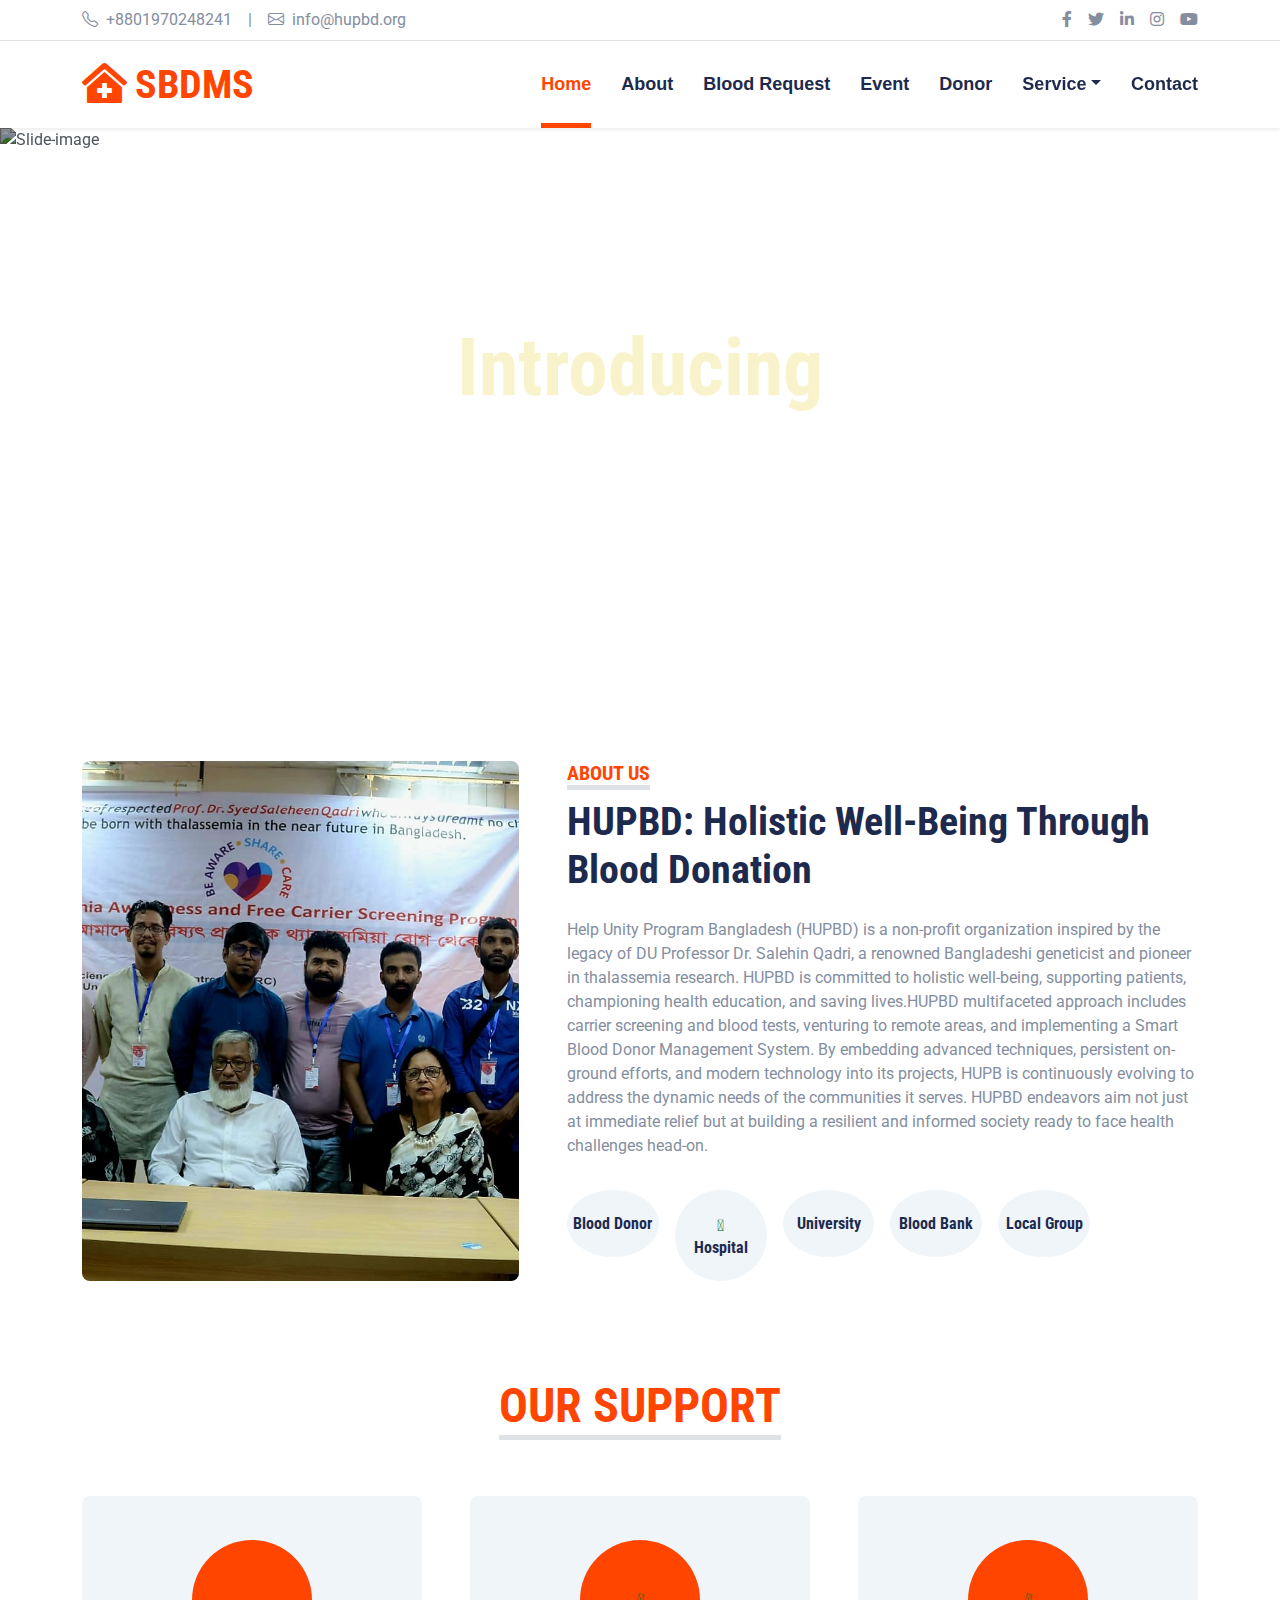
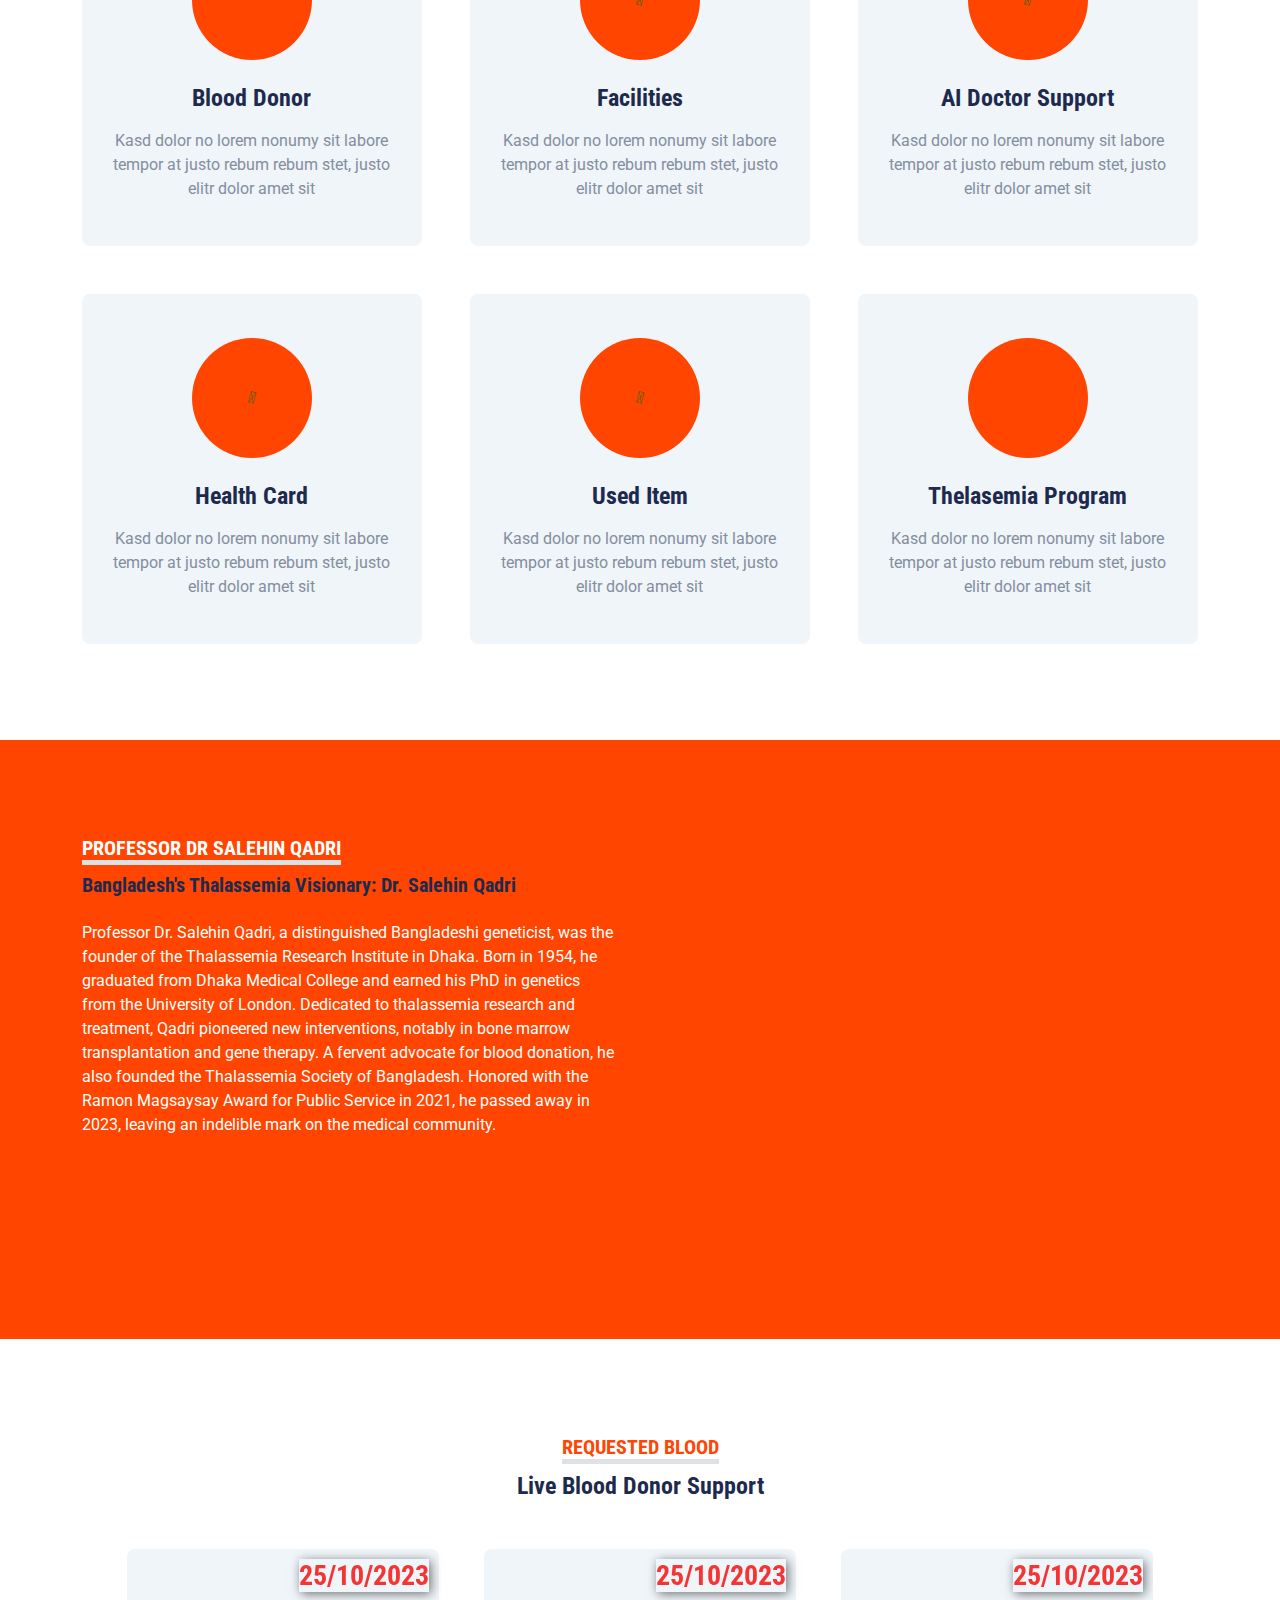
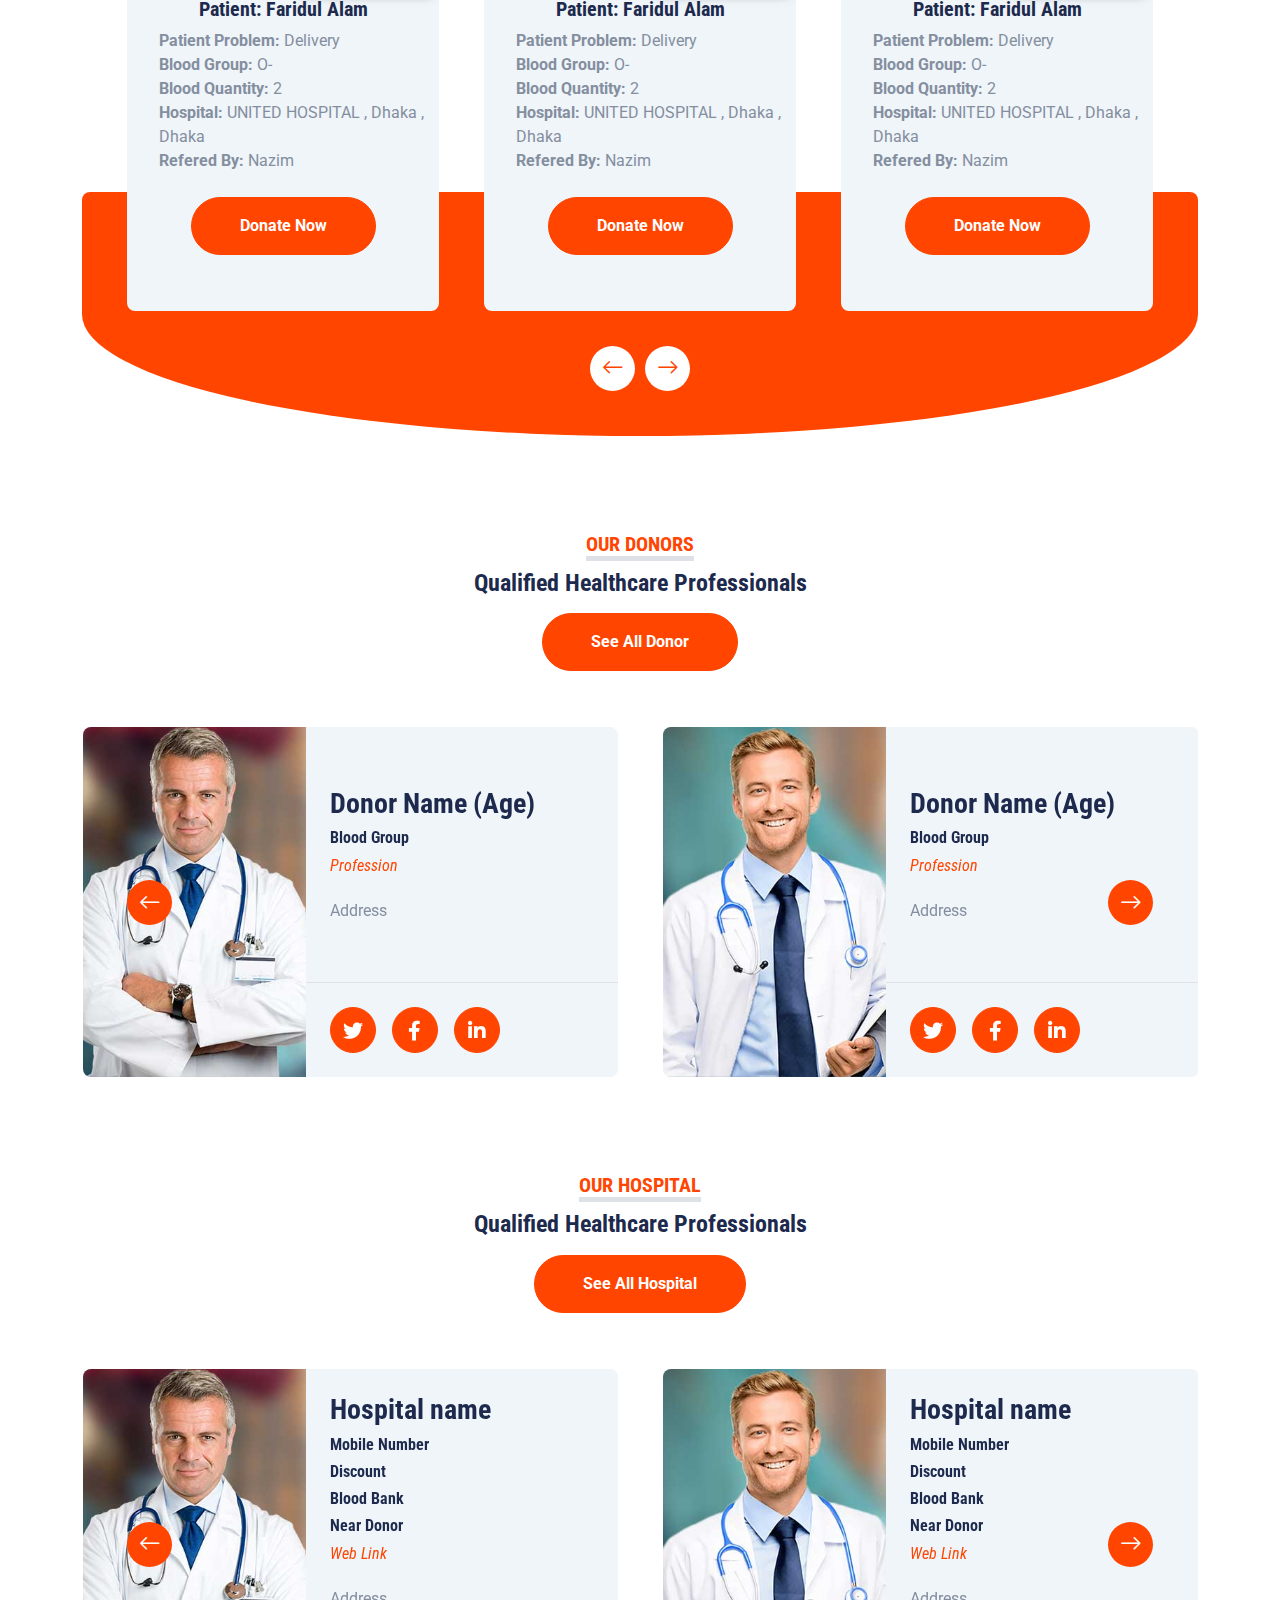
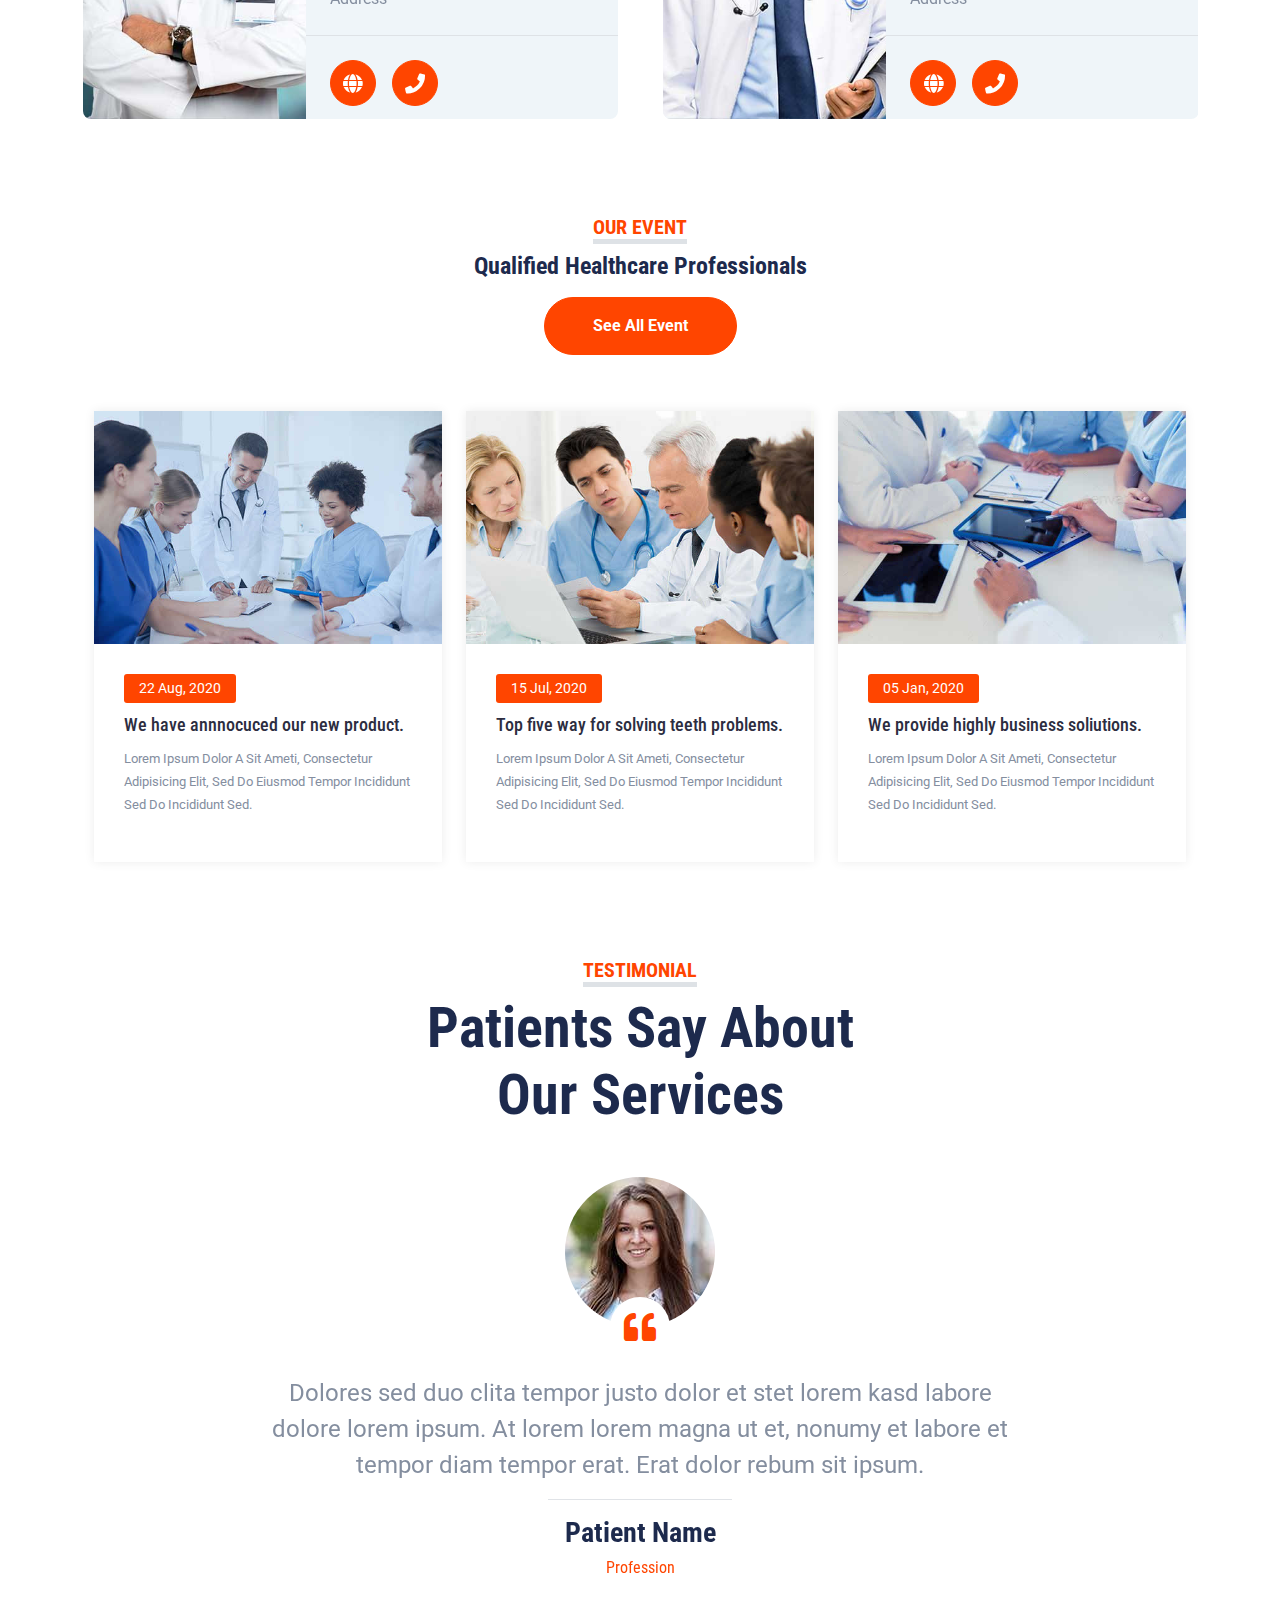
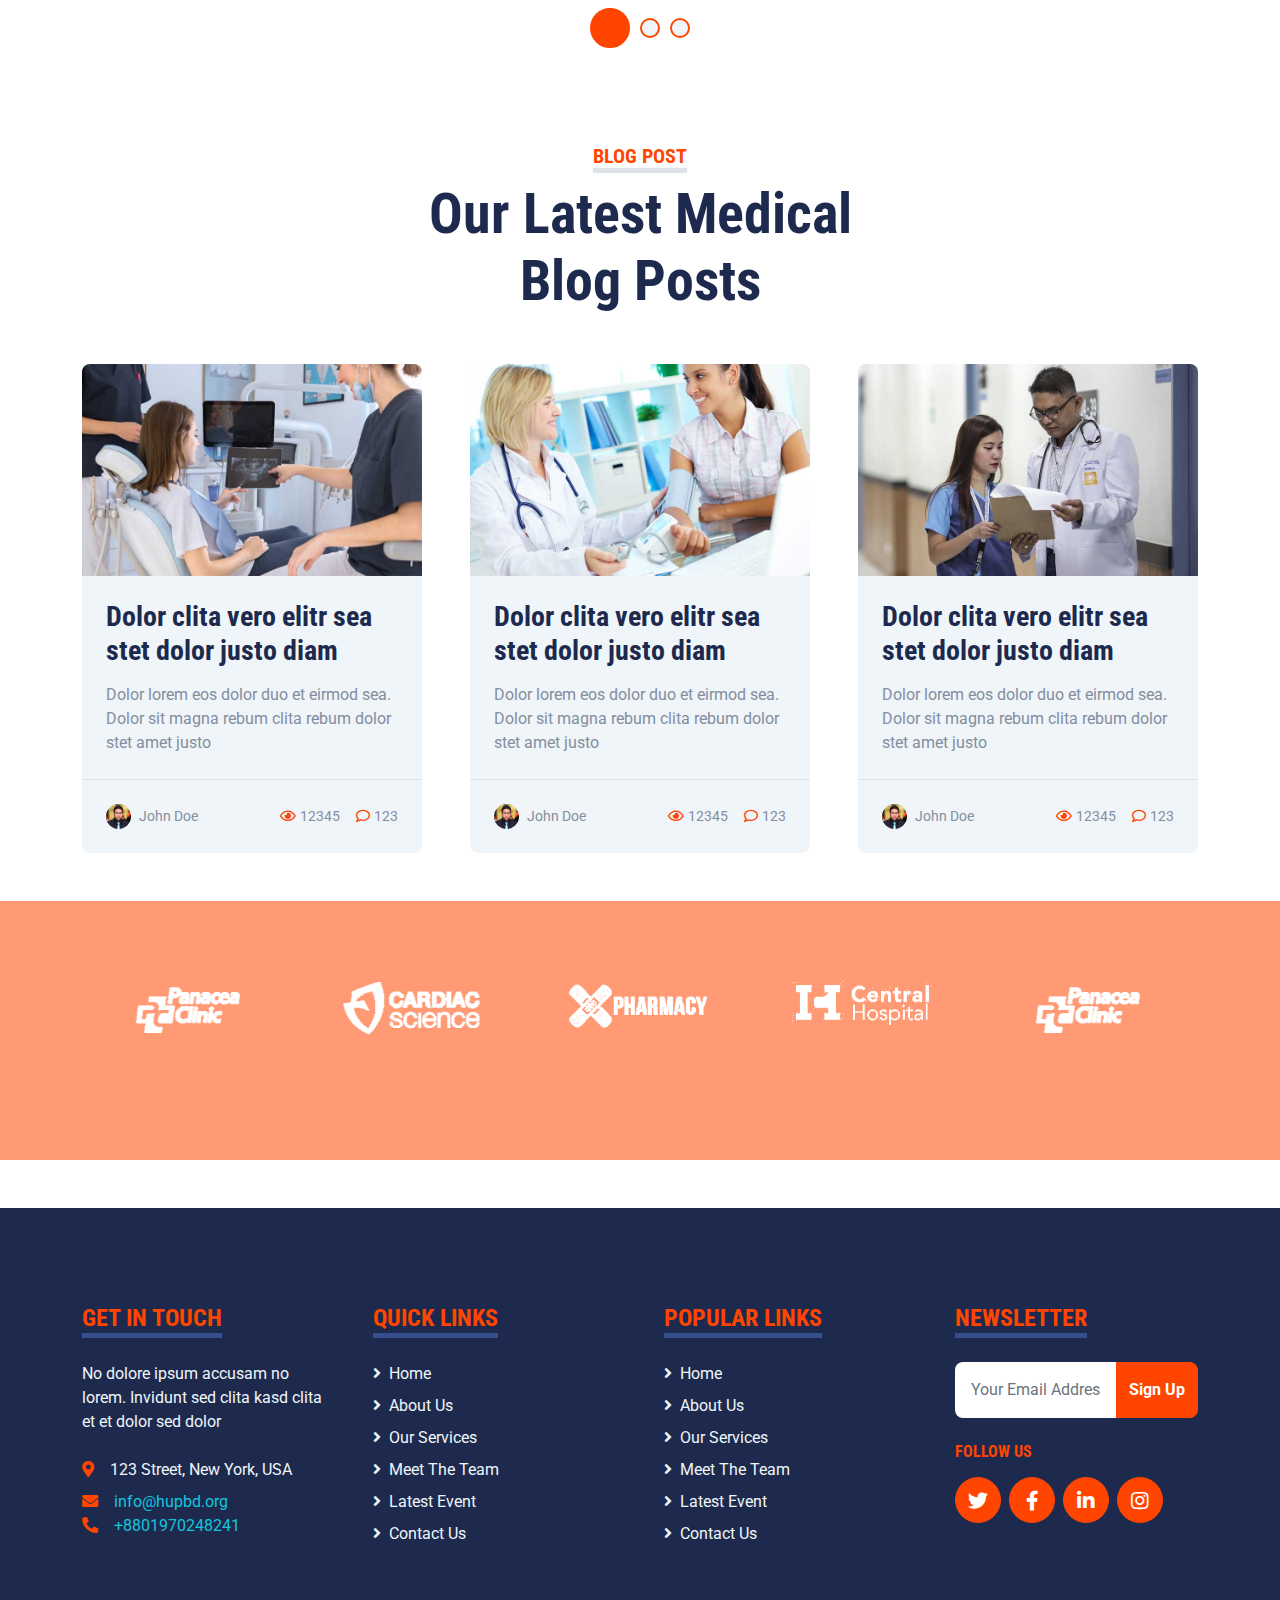
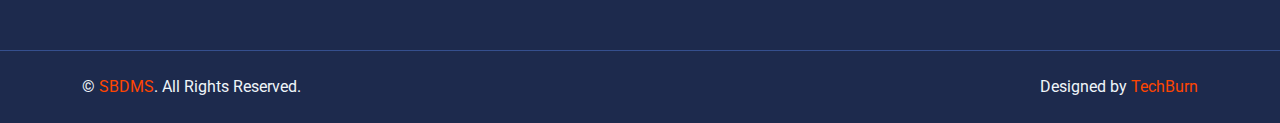
==== index.html @ 96426008 "all designed completed" ====
<!DOCTYPE html>
<html lang="en">
  <head>
    <meta charset="utf-8" />
    <title>SBDMS - Smart Blood Donor Management System</title>
    <meta content="width=device-width, initial-scale=1.0" name="viewport" />
    <meta content="Free HTML Templates" name="keywords" />
    <meta content="Free HTML Templates" name="description" />

    <!-- Favicon -->
    <link href="img/favicon.ico" rel="icon" />
    <!-- Font awesome  -->
    <link
      rel="stylesheet"
      href="https://cdnjs.cloudflare.com/ajax/libs/font-awesome/6.4.2/css/all.min.css"
      integrity="sha512-z3gLpd7yknf1YoNbCzqRKc4qyor8gaKU1qmn+CShxbuBusANI9QpRohGBreCFkKxLhei6S9CQXFEbbKuqLg0DA=="
      crossorigin="anonymous"
      referrerpolicy="no-referrer"
    />
    <!-- Google Web Fonts -->
    <link rel="preconnect" href="https://fonts.gstatic.com" />
    <link
      href="https://fonts.googleapis.com/css2?family=Roboto+Condensed:wght@400;700&family=Roboto:wght@400;700&display=swap"
      rel="stylesheet"
    />

    <!-- Icon Font Stylesheet -->
    <link
      href="https://cdnjs.cloudflare.com/ajax/libs/font-awesome/5.15.0/css/all.min.css"
      rel="stylesheet"
    />
    <link
      href="https://cdn.jsdelivr.net/npm/bootstrap-icons@1.4.1/font/bootstrap-icons.css"
      rel="stylesheet"
    />

    <!-- Libraries Stylesheet -->
    <link href="lib/owlcarousel/assets/owl.carousel.min.css" rel="stylesheet" />
    <link
      href="lib/tempusdominus/css/tempusdominus-bootstrap-4.min.css"
      rel="stylesheet"
    />

    <!-- Customized Bootstrap Stylesheet -->
    <link href="css/bootstrap.min.css" rel="stylesheet" />

    <!-- Template Stylesheet -->
    <link href="css/style.css" rel="stylesheet" />
  </head>

  <body>
    <!-- Preloader -->
    <div class="preloader">
      <div class="loader">
        <div class="loader-outter"></div>
        <div class="loader-inner"></div>

        <div class="indicator">
          <svg width="16px" height="12px">
            <polyline id="back" points="1 6 4 6 6 11 10 1 12 6 15 6"></polyline>
            <polyline
              id="front"
              points="1 6 4 6 6 11 10 1 12 6 15 6"
            ></polyline>
          </svg>
        </div>
      </div>
    </div>
    <!-- End Preloader -->
    <!-- Topbar Start -->
    <div class="container-fluid py-2 border-bottom d-none d-lg-block">
      <div class="container">
        <div class="row">
          <div class="col-md-6 text-center text-lg-start mb-2 mb-lg-0">
            <div class="d-inline-flex align-items-center">
              <a
                class="text-decoration-none text-body pe-3"
                href="tel:+8801970248241"
                ><i class="bi bi-telephone me-2"></i>+8801970248241</a
              >
              <span class="text-body">|</span>
              <a
                class="text-decoration-none text-body px-3"
                href="mailto:info@hupbd.org"
                ><i class="bi bi-envelope me-2"></i>info@hupbd.org</a
              >
            </div>
          </div>
          <div class="col-md-6 text-center text-lg-end">
            <div class="d-inline-flex align-items-center">
              <a class="text-body px-2" href="https://www.facebook.com/HUPBD">
                <i class="fab fa-facebook-f"></i>
              </a>
              <a class="text-body px-2" href="#">
                <i class="fab fa-twitter"></i>
              </a>
              <a class="text-body px-2" href="#">
                <i class="fab fa-linkedin-in"></i>
              </a>
              <a class="text-body px-2" href="#">
                <i class="fab fa-instagram"></i>
              </a>
              <a class="text-body ps-2" href="#">
                <i class="fab fa-youtube"></i>
              </a>
            </div>
          </div>
        </div>
      </div>
    </div>
    <!-- Topbar End -->

    <!-- Navbar Start -->
    <div class="container-fluid sticky-top bg-white shadow-sm">
      <div class="container">
        <nav class="navbar navbar-expand-lg bg-white navbar-light py-3 py-lg-0">
          <a href="index.html" class="navbar-brand">
            <h1 class="m-0 text-uppercase text-primary">
              <i class="fa fa-clinic-medical me-2"></i>SBDMS
            </h1>
          </a>
          <button
            class="navbar-toggler"
            type="button"
            data-bs-toggle="collapse"
            data-bs-target="#navbarCollapse"
          >
            <span class="navbar-toggler-icon"></span>
          </button>
          <div class="collapse navbar-collapse" id="navbarCollapse">
            <div class="navbar-nav ms-auto py-0">
              <a href="index.html" class="nav-item nav-link active">Home</a>
              <a href="about.html" class="nav-item nav-link">About</a>
              <a href="service.html" class="nav-item nav-link">Blood Request</a>
              <a href="price.html" class="nav-item nav-link">Event</a>
              <a href="price.html" class="nav-item nav-link">Donor</a>
              <div class="nav-item dropdown">
                <a
                  href="#"
                  class="nav-link dropdown-toggle"
                  data-bs-toggle="dropdown"
                  >Service</a
                >
                <div class="dropdown-menu m-0">
                  <a href="blog.html" class="dropdown-item">Used Item</a>
                  <a href="detail.html" class="dropdown-item">Health Card</a>
                  <a href="team.html" class="dropdown-item">The Team</a>
                  <a href="testimonial.html" class="dropdown-item"
                    >Testimonial</a
                  >
                </div>
              </div>
              <a href="contact.html" class="nav-item nav-link">Contact</a>
            </div>
          </div>
        </nav>
      </div>
    </div>
    <!-- Navbar End -->

    <div
      id="carouselExampleIndicators"
      class="carousel slide"
      data-bs-ride="carousel"
    >
      <div class="carousel-inner">
        <div class="carousel-item active c-item">
          <img
            src="http://blood.kikinbo.com/storage/uploads/slider/WhatsApp-Image-2023-08-05-at-5.41.06-PM.jpeg"
            class="d-block w-100 c-img"
            alt="Slide-image"
          />
          <div class="carousel-caption top-0 mt-4">
            <p class="mt-5 fs-3 text-uppercase text-white">
              JAHANGIRNAGAR UNIVERSITY | SMART DONOR SYSTEM INTRODUCING
            </p>
            <h1 class="display-1 fw-bolder text-capitalize c-heading">
              Introducing
            </h1>
          </div>
        </div>
        <div class="carousel-item c-item">
          <img
            src="http://blood.kikinbo.com/storage/uploads/slider/IMG-20230815-WA0098.jpg"
            class="d-block w-100 c-img"
            alt="Slide-image"
          />
          <div class="carousel-caption top-0 mt-4">
            <p class="mt-5 fs-3 text-uppercase text-white">DENGU</p>
            <h1 class="display-2 fw-bolder text-capitalize c-heading">
              Awareness
            </h1>
          </div>
        </div>
        <!-- Add more carousel items as needed -->
      </div>
      <button
        class="carousel-control-prev"
        type="button"
        data-bs-target="#carouselExampleIndicators"
        data-bs-slide="prev"
      >
        <span class="carousel-control-prev-icon" aria-hidden="true"></span>
        <span class="visually-hidden">Previous</span>
      </button>
      <button
        class="carousel-control-next"
        type="button"
        data-bs-target="#carouselExampleIndicators"
        data-bs-slide="next"
      >
        <span class="carousel-control-next-icon" aria-hidden="true"></span>
        <span class="visually-hidden">Next</span>
      </button>
    </div>
    <!-- Hero End -->

    <!-- About Start -->
    <div class="container-fluid py-5">
      <div class="container">
        <div class="row gx-5">
          <div class="col-lg-5 mb-5 mb-lg-0" style="min-height: 500px">
            <div class="position-relative h-100">
              <img
                class="position-absolute w-100 h-100 rounded"
                src="img/about.jpg"
                style="object-fit: cover"
              />
            </div>
          </div>
          <div class="col-lg-7">
            <div class="mb-4">
              <h5
                class="d-inline-block text-primary text-uppercase border-bottom border-5"
              >
                About Us
              </h5>
              <h1 class="display-8">
                HUPBD: Holistic Well-Being Through Blood Donation
              </h1>
            </div>
            <p>
              Help Unity Program Bangladesh (HUPBD) is a non-profit organization
              inspired by the legacy of DU Professor Dr. Salehin Qadri, a
              renowned Bangladeshi geneticist and pioneer in thalassemia
              research. HUPBD is committed to holistic well-being, supporting
              patients, championing health education, and saving lives.HUPBD
              multifaceted approach includes carrier screening and blood tests,
              venturing to remote areas, and implementing a Smart Blood Donor
              Management System. By embedding advanced techniques, persistent
              on-ground efforts, and modern technology into its projects, HUPB
              is continuously evolving to address the dynamic needs of the
              communities it serves. HUPBD endeavors aim not just at immediate
              relief but at building a resilient and informed society ready to
              face health challenges head-on.
            </p>
            <div class="row g-3 pt-3">
              <div class="col-sm-2 col-6">
                <div class="bg-light text-center rounded-circle py-4">
                  <i
                    class="fa-solid fa-person fa-beat fa-2xl mb-4"
                    style="color: #076e1c"
                  ></i>
                  <h6 class="mb-0">Blood Donor</h6>
                </div>
              </div>
              <div class="col-sm-2 col-6">
                <div class="bg-light text-center rounded-circle py-4">
                  <i
                    class="fa-solid fa-hospital fa-beat fa-2xl mb-4"
                    style="color: #076e1c"
                  ></i>
                  <h6 class="mb-0">Hospital</h6>
                </div>
              </div>
              <div class="col-sm-2 col-6">
                <div class="bg-light text-center rounded-circle py-4">
                  <i
                    class="fa-solid fa-school-flag fa-beat fa-2xl mb-4"
                    style="color: #076e1c"
                  ></i>
                  <h6 class="mb-0">University</h6>
                </div>
              </div>
              <div class="col-sm-2 col-6">
                <div class="bg-light text-center rounded-circle py-4">
                  <i
                    class="fa-solid fa-fire-flame-simple fa-beat fa-2xl mb-4"
                    style="color: #076e1c"
                  ></i>
                  <h6 class="mb-0">Blood Bank</h6>
                </div>
              </div>
              <div class="col-sm-2 col-6">
                <div class="bg-light text-center rounded-circle py-4">
                  <i
                    class="fa-solid fa-users-between-lines fa-beat fa-2xl mb-4"
                    style="color: #076e1c"
                  ></i>
                  <h6 class="mb-0">Local Group</h6>
                </div>
              </div>
            </div>
          </div>
        </div>
      </div>
    </div>
    <!-- About End -->

    <!-- Services Start -->
    <div class="container-fluid py-5">
      <div class="container">
        <div class="text-center mx-auto mb-5" style="max-width: 500px">
          <h5
            class="d-inline-block text-primary text-uppercase border-bottom border-5 heading-title"
          >
            Our Support
          </h5>
        </div>
        <div class="row g-5">
          <div class="col-lg-4 col-md-6">
            <div
              class="service-item bg-light rounded d-flex flex-column align-items-center justify-content-center text-center"
            >
              <div class="service-icon mb-4">
                <i
                  class="fa-solid fa-person fa-beat fa-2xl"
                  style="color: #076e1c"
                ></i>
              </div>
              <h4 class="mb-3">Blood Donor</h4>
              <p class="m-0">
                Kasd dolor no lorem nonumy sit labore tempor at justo rebum
                rebum stet, justo elitr dolor amet sit
              </p>
              <a class="btn btn-lg btn-primary rounded-pill" href="">
                <i class="bi bi-arrow-right"></i>
              </a>
            </div>
          </div>
          <div class="col-lg-4 col-md-6">
            <div
              class="service-item bg-light rounded d-flex flex-column align-items-center justify-content-center text-center"
            >
              <div class="service-icon mb-4">
                <i
                  class="fa-solid fa-signal fa-beat fa-2xl"
                  style="color: #076e1c"
                ></i>
              </div>
              <h4 class="mb-3">Facilities</h4>
              <p class="m-0">
                Kasd dolor no lorem nonumy sit labore tempor at justo rebum
                rebum stet, justo elitr dolor amet sit
              </p>
              <a class="btn btn-lg btn-primary rounded-pill" href="">
                <i class="bi bi-arrow-right"></i>
              </a>
            </div>
          </div>
          <div class="col-lg-4 col-md-6">
            <div
              class="service-item bg-light rounded d-flex flex-column align-items-center justify-content-center text-center"
            >
              <div class="service-icon mb-4">
                <i
                  class="fa-solid fa-stethoscope fa-beat fa-2xl"
                  style="color: #076e1c"
                ></i>
              </div>
              <h4 class="mb-3">AI Doctor Support</h4>
              <p class="m-0">
                Kasd dolor no lorem nonumy sit labore tempor at justo rebum
                rebum stet, justo elitr dolor amet sit
              </p>
              <a class="btn btn-lg btn-primary rounded-pill" href="">
                <i class="bi bi-arrow-right"></i>
              </a>
            </div>
          </div>
          <div class="col-lg-4 col-md-6">
            <div
              class="service-item bg-light rounded d-flex flex-column align-items-center justify-content-center text-center"
            >
              <div class="service-icon mb-4">
                <i
                  class="fa-solid fa-hospital-user fa-beat fa-2xl"
                  style="color: #076e1c"
                ></i>
              </div>
              <h4 class="mb-3">Health Card</h4>
              <p class="m-0">
                Kasd dolor no lorem nonumy sit labore tempor at justo rebum
                rebum stet, justo elitr dolor amet sit
              </p>
              <a class="btn btn-lg btn-primary rounded-pill" href="">
                <i class="bi bi-arrow-right"></i>
              </a>
            </div>
          </div>
          <div class="col-lg-4 col-md-6">
            <div
              class="service-item bg-light rounded d-flex flex-column align-items-center justify-content-center text-center"
            >
              <div class="service-icon mb-4">
                <i
                  class="fa-solid fa-person-booth fa-beat fa-2xl"
                  style="color: #076e1c"
                ></i>
              </div>

              <h4 class="mb-3">Used Item</h4>
              <p class="m-0">
                Kasd dolor no lorem nonumy sit labore tempor at justo rebum
                rebum stet, justo elitr dolor amet sit
              </p>
              <a class="btn btn-lg btn-primary rounded-pill" href="">
                <i class="bi bi-arrow-right"></i>
              </a>
            </div>
          </div>
          <div class="col-lg-4 col-md-6">
            <div
              class="service-item bg-light rounded d-flex flex-column align-items-center justify-content-center text-center"
            >
              <div class="service-icon mb-4">
                <i
                  class="fa-solid fa-fire-flame-curved fa-beat fa-2xl"
                  style="color: #076e1c"
                ></i>
              </div>
              <h4 class="mb-3">Thelasemia Program</h4>
              <p class="m-0">
                Kasd dolor no lorem nonumy sit labore tempor at justo rebum
                rebum stet, justo elitr dolor amet sit
              </p>
              <a class="btn btn-lg btn-primary rounded-pill" href="">
                <i class="bi bi-arrow-right"></i>
              </a>
            </div>
          </div>
        </div>
      </div>
    </div>
    <!-- Services End -->

    <!-- Appointment Start -->
    <div class="container-fluid bg-primary my-5 py-5">
      <div class="container py-5">
        <div class="row gx-5">
          <div class="col-lg-6 mb-5 mb-lg-0">
            <div class="mb-4">
              <h5
                class="d-inline-block text-white text-uppercase border-bottom border-5"
              >
                professor Dr Salehin Qadri
              </h5>
              <h5 class="display-7">
                Bangladesh's Thalassemia Visionary: Dr. Salehin Qadri
              </h5>
            </div>
            <p class="text-white mb-5">
              Professor Dr. Salehin Qadri, a distinguished Bangladeshi
              geneticist, was the founder of the Thalassemia Research Institute
              in Dhaka. Born in 1954, he graduated from Dhaka Medical College
              and earned his PhD in genetics from the University of London.
              Dedicated to thalassemia research and treatment, Qadri pioneered
              new interventions, notably in bone marrow transplantation and gene
              therapy. A fervent advocate for blood donation, he also founded
              the Thalassemia Society of Bangladesh. Honored with the Ramon
              Magsaysay Award for Public Service in 2021, he passed away in
              2023, leaving an indelible mark on the medical community.
            </p>
            <!-- <a class="btn btn-dark rounded-pill py-3 px-5 me-3" href=""
              >Find Doctor</a
            >
            <a class="btn btn-outline-dark rounded-pill py-3 px-5" href=""
              >Read More</a
            > -->
          </div>
          <div class="col-lg-6">
            <div class="text-center rounded">
              <iframe
                width="450"
                height="400"
                class="rounded"
                src="https://www.youtube.com/embed/tgbNymZ7vqY?autoplay=1&mute=1"
              >
              </iframe>
            </div>
          </div>
        </div>
      </div>
    </div>
    <!-- Appointment End -->

    <!-- Blood Request Section Start -->
    <div class="container-fluid py-5">
      <div class="container">
        <div class="text-center mx-auto mb-5" style="max-width: 500px">
          <h5
            class="d-inline-block text-primary text-uppercase border-bottom border-5"
          >
            Requested Blood
          </h5>
          <h4 class="display-8">Live Blood Donor Support</h4>
        </div>
        <div
          class="owl-carousel price-carousel position-relative"
          style="padding: 0 45px 45px 45px"
        >
          <!-- Card-1 -->
          <div class="bg-light rounded text-center">
            <div class="position-relative">
              <img
                class="img-fluid rounded-top"
                src="http://blood.kikinbo.com/storage/uploads/hospital/1696391311-UNITED-HOSPITAL.png"
                alt=""
              />
              <div
                class="position-absolute w-100 h-100 top-50 start-50 translate-middle rounded-top d-flex flex-column align-items-center justify-content-center"
                style="background: rgba(29, 42, 77, 0.342)"
              >
                <h3 class="date-position">25/10/2023</h3>
                <h1 class="display-4 text-white mb-0"></h1>
              </div>
            </div>
            <div class="text-center py-5">
              <h5>Patient: Faridul Alam</h5>
              <ul class="text-start list-none">
                <li>
                  <span class="fw-bolder">Patient Problem:</span> Delivery
                </li>
                <li><span class="fw-bolder">Blood Group:</span> O-</li>
                <li><span class="fw-bolder">Blood Quantity:</span> 2</li>
                <li>
                  <span class="fw-bolder">Hospital:</span> UNITED HOSPITAL ,
                  Dhaka , Dhaka
                </li>
                <li><span class="fw-bolder">Refered By:</span> Nazim</li>
              </ul>
              <a href="" class="btn btn-primary rounded-pill py-3 px-5 my-2"
                >Donate Now</a
              >
            </div>
          </div>

          <!-- Card-2 -->
          <div class="bg-light rounded text-center">
            <div class="position-relative">
              <img
                class="img-fluid rounded-top"
                src="http://blood.kikinbo.com/storage/uploads/hospital/1696391311-UNITED-HOSPITAL.png"
                alt=""
              />
              <div
                class="position-absolute w-100 h-100 top-50 start-50 translate-middle rounded-top d-flex flex-column align-items-center justify-content-center"
                style="background: rgba(29, 42, 77, 0.342)"
              >
                <h3 class="date-position">25/10/2023</h3>
                <h1 class="display-4 text-white mb-0"></h1>
              </div>
            </div>
            <div class="text-center py-5">
              <h5>Patient: Faridul Alam</h5>
              <ul class="text-start list-none">
                <li>
                  <span class="fw-bolder">Patient Problem:</span> Delivery
                </li>
                <li><span class="fw-bolder">Blood Group:</span> O-</li>
                <li><span class="fw-bolder">Blood Quantity:</span> 2</li>
                <li>
                  <span class="fw-bolder">Hospital:</span> UNITED HOSPITAL ,
                  Dhaka , Dhaka
                </li>
                <li><span class="fw-bolder">Refered By:</span> Nazim</li>
              </ul>
              <a href="" class="btn btn-primary rounded-pill py-3 px-5 my-2"
                >Donate Now</a
              >
            </div>
          </div>
          <!-- Card-3 -->
          <div class="bg-light rounded text-center">
            <div class="position-relative">
              <img
                class="img-fluid rounded-top"
                src="http://blood.kikinbo.com/storage/uploads/hospital/1696391311-UNITED-HOSPITAL.png"
                alt=""
              />
              <div
                class="position-absolute w-100 h-100 top-50 start-50 translate-middle rounded-top d-flex flex-column align-items-center justify-content-center"
                style="background: rgba(29, 42, 77, 0.342)"
              >
                <h3 class="date-position">25/10/2023</h3>
                <h1 class="display-4 text-white mb-0"></h1>
              </div>
            </div>
            <div class="text-center py-5">
              <h5>Patient: Faridul Alam</h5>
              <ul class="text-start list-none">
                <li>
                  <span class="fw-bolder">Patient Problem:</span> Delivery
                </li>
                <li><span class="fw-bolder">Blood Group:</span> O-</li>
                <li><span class="fw-bolder">Blood Quantity:</span> 2</li>
                <li>
                  <span class="fw-bolder">Hospital:</span> UNITED HOSPITAL ,
                  Dhaka , Dhaka
                </li>
                <li><span class="fw-bolder">Refered By:</span> Nazim</li>
              </ul>
              <a href="" class="btn btn-primary rounded-pill py-3 px-5 my-2"
                >Donate Now</a
              >
            </div>
          </div>
          <!-- Card-4 -->
          <div class="bg-light rounded text-center">
            <div class="position-relative">
              <img
                class="img-fluid rounded-top"
                src="http://blood.kikinbo.com/storage/uploads/hospital/1696391311-UNITED-HOSPITAL.png"
                alt=""
              />
              <div
                class="position-absolute w-100 h-100 top-50 start-50 translate-middle rounded-top d-flex flex-column align-items-center justify-content-center"
                style="background: rgba(29, 42, 77, 0.342)"
              >
                <h3 class="date-position">25/10/2023</h3>
                <h1 class="display-4 text-white mb-0"></h1>
              </div>
            </div>
            <div class="text-center py-5">
              <h5>Patient: Faridul Alam</h5>
              <ul class="text-start list-none">
                <li>
                  <span class="fw-bolder">Patient Problem:</span> Delivery
                </li>
                <li><span class="fw-bolder">Blood Group:</span> O-</li>
                <li><span class="fw-bolder">Blood Quantity:</span> 2</li>
                <li>
                  <span class="fw-bolder">Hospital:</span> UNITED HOSPITAL ,
                  Dhaka , Dhaka
                </li>
                <li><span class="fw-bolder">Refered By:</span> Nazim</li>
              </ul>
              <a href="" class="btn btn-primary rounded-pill py-3 px-5 my-2"
                >Donate Now</a
              >
            </div>
          </div>
          <!-- Card-5 -->
          <div class="bg-light rounded text-center">
            <div class="position-relative">
              <img
                class="img-fluid rounded-top"
                src="http://blood.kikinbo.com/storage/uploads/hospital/1696391311-UNITED-HOSPITAL.png"
                alt=""
              />
              <div
                class="position-absolute w-100 h-100 top-50 start-50 translate-middle rounded-top d-flex flex-column align-items-center justify-content-center"
                style="background: rgba(29, 42, 77, 0.342)"
              >
                <h3 class="date-position">25/10/2023</h3>
                <h1 class="display-4 text-white mb-0"></h1>
              </div>
            </div>
            <div class="text-center py-5">
              <h5>Patient: Faridul Alam</h5>
              <ul class="text-start list-none">
                <li>
                  <span class="fw-bolder">Patient Problem:</span> Delivery
                </li>
                <li><span class="fw-bolder">Blood Group:</span> O-</li>
                <li><span class="fw-bolder">Blood Quantity:</span> 2</li>
                <li>
                  <span class="fw-bolder">Hospital:</span> UNITED HOSPITAL ,
                  Dhaka , Dhaka
                </li>
                <li><span class="fw-bolder">Refered By:</span> Nazim</li>
              </ul>
              <a href="" class="btn btn-primary rounded-pill py-3 px-5 my-2"
                >Donate Now</a
              >
            </div>
          </div>
        </div>
      </div>
    </div>
    <!-- Blood Request Section End -->

    <!-- Donor Start -->
    <div class="container-fluid py-5">
      <div class="container">
        <div class="text-center mx-auto mb-5" style="max-width: 500px">
          <h5
            class="d-inline-block text-primary text-uppercase border-bottom border-5"
          >
            Our Donors
          </h5>
          <h4 class="display-8">Qualified Healthcare Professionals</h4>
          <a class="btn btn-primary rounded-pill py-3 px-5 my-2" href="#">
            See All Donor</a
          >
        </div>
        <div class="owl-carousel team-carousel position-relative">
          <div class="team-item">
            <div class="row g-0 bg-light rounded overflow-hidden">
              <div class="col-12 col-sm-5 h-100">
                <img
                  class="img-fluid h-100"
                  src="img/team-1.jpg"
                  style="object-fit: cover"
                />
              </div>
              <div class="col-12 col-sm-7 h-100 d-flex flex-column">
                <div class="mt-auto p-4">
                  <h3>Donor Name (Age)</h3>
                  <h6>Blood Group</h6>
                  <h6 class="fw-normal fst-italic text-primary mb-4">
                    Profession
                  </h6>
                  <p class="m-0">Address</p>
                </div>
                <div class="d-flex mt-auto border-top p-4">
                  <a
                    class="btn btn-lg btn-primary btn-lg-square rounded-circle me-3"
                    href="#"
                    ><i class="fab fa-twitter"></i
                  ></a>
                  <a
                    class="btn btn-lg btn-primary btn-lg-square rounded-circle me-3"
                    href="#"
                    ><i class="fab fa-facebook-f"></i
                  ></a>
                  <a
                    class="btn btn-lg btn-primary btn-lg-square rounded-circle"
                    href="#"
                    ><i class="fab fa-linkedin-in"></i
                  ></a>
                </div>
              </div>
            </div>
          </div>
          <div class="team-item">
            <div class="row g-0 bg-light rounded overflow-hidden">
              <div class="col-12 col-sm-5 h-100">
                <img
                  class="img-fluid h-100"
                  src="img/team-2.jpg"
                  style="object-fit: cover"
                />
              </div>
              <div class="col-12 col-sm-7 h-100 d-flex flex-column">
                <div class="mt-auto p-4">
                  <h3>Donor Name (Age)</h3>
                  <h6>Blood Group</h6>
                  <h6 class="fw-normal fst-italic text-primary mb-4">
                    Profession
                  </h6>
                  <p class="m-0">Address</p>
                </div>
                <div class="d-flex mt-auto border-top p-4">
                  <a
                    class="btn btn-lg btn-primary btn-lg-square rounded-circle me-3"
                    href="#"
                    ><i class="fab fa-twitter"></i
                  ></a>
                  <a
                    class="btn btn-lg btn-primary btn-lg-square rounded-circle me-3"
                    href="#"
                    ><i class="fab fa-facebook-f"></i
                  ></a>
                  <a
                    class="btn btn-lg btn-primary btn-lg-square rounded-circle"
                    href="#"
                    ><i class="fab fa-linkedin-in"></i
                  ></a>
                </div>
              </div>
            </div>
          </div>
          <div class="team-item">
            <div class="row g-0 bg-light rounded overflow-hidden">
              <div class="col-12 col-sm-5 h-100">
                <img
                  class="img-fluid h-100"
                  src="img/team-3.jpg"
                  style="object-fit: cover"
                />
              </div>
              <div class="col-12 col-sm-7 h-100 d-flex flex-column">
                <div class="mt-auto p-4">
                  <h3>Donor Name (Age)</h3>
                  <h6>Blood Group</h6>
                  <h6 class="fw-normal fst-italic text-primary mb-4">
                    Profession
                  </h6>
                  <p class="m-0">Address</p>
                </div>
                <div class="d-flex mt-auto border-top p-4">
                  <a
                    class="btn btn-lg btn-primary btn-lg-square rounded-circle me-3"
                    href="#"
                    ><i class="fab fa-twitter"></i
                  ></a>
                  <a
                    class="btn btn-lg btn-primary btn-lg-square rounded-circle me-3"
                    href="#"
                    ><i class="fab fa-facebook-f"></i
                  ></a>
                  <a
                    class="btn btn-lg btn-primary btn-lg-square rounded-circle"
                    href="#"
                    ><i class="fab fa-linkedin-in"></i
                  ></a>
                </div>
              </div>
            </div>
          </div>
          <div class="team-item">
            <div class="row g-0 bg-light rounded overflow-hidden">
              <div class="col-12 col-sm-5 h-100">
                <img
                  class="img-fluid h-100"
                  src="img/team-3.jpg"
                  style="object-fit: cover"
                />
              </div>
              <div class="col-12 col-sm-7 h-100 d-flex flex-column">
                <div class="mt-auto p-4">
                  <h3>Donor Name (Age)</h3>
                  <h6>Blood Group</h6>
                  <h6 class="fw-normal fst-italic text-primary mb-4">
                    Profession
                  </h6>
                  <p class="m-0">Address</p>
                </div>
                <div class="d-flex mt-auto border-top p-4">
                  <a
                    class="btn btn-lg btn-primary btn-lg-square rounded-circle me-3"
                    href="#"
                    ><i class="fab fa-twitter"></i
                  ></a>
                  <a
                    class="btn btn-lg btn-primary btn-lg-square rounded-circle me-3"
                    href="#"
                    ><i class="fab fa-facebook-f"></i
                  ></a>
                  <a
                    class="btn btn-lg btn-primary btn-lg-square rounded-circle"
                    href="#"
                    ><i class="fab fa-linkedin-in"></i
                  ></a>
                </div>
              </div>
            </div>
          </div>
          <div class="team-item">
            <div class="row g-0 bg-light rounded overflow-hidden">
              <div class="col-12 col-sm-5 h-100">
                <img
                  class="img-fluid h-100"
                  src="img/team-3.jpg"
                  style="object-fit: cover"
                />
              </div>
              <div class="col-12 col-sm-7 h-100 d-flex flex-column">
                <div class="mt-auto p-4">
                  <h3>Donor Name <span class="red">(Age)</span></h3>
                  <h6>Blood Group: <span class="fw-bold">O+</span></h6>
                  <h6 class="fw-normal fst-italic text-primary mb-4">
                    Profession
                  </h6>
                  <p class="m-0">Address</p>
                </div>
                <div class="d-flex mt-auto border-top p-4">
                  <a
                    class="btn btn-lg btn-primary btn-lg-square rounded-circle me-3"
                    href="#"
                    ><i class="fab fa-twitter"></i
                  ></a>
                  <a
                    class="btn btn-lg btn-primary btn-lg-square rounded-circle me-3"
                    href="#"
                    ><i class="fab fa-facebook-f"></i
                  ></a>
                  <a
                    class="btn btn-lg btn-primary btn-lg-square rounded-circle"
                    href="#"
                    ><i class="fab fa-linkedin-in"></i
                  ></a>
                </div>
              </div>
            </div>
          </div>
        </div>
      </div>
    </div>
    <!-- Donor End -->

    <!-- Hospital Start -->
    <div class="container-fluid py-5">
      <div class="container">
        <div class="text-center mx-auto mb-5" style="max-width: 500px">
          <h5
            class="d-inline-block text-primary text-uppercase border-bottom border-5"
          >
            Our Hospital
          </h5>
          <h4 class="display-8">Qualified Healthcare Professionals</h4>
          <a class="btn btn-primary rounded-pill py-3 px-5 my-2" href="#">
            See All Hospital</a
          >
        </div>
        <div class="owl-carousel team-carousel position-relative">
          <div class="team-item">
            <div class="row g-0 bg-light rounded overflow-hidden">
              <div class="col-12 col-sm-5 h-100">
                <img
                  class="img-fluid h-100"
                  src="img/team-1.jpg"
                  style="object-fit: cover"
                />
              </div>
              <div class="col-12 col-sm-7 h-100 d-flex flex-column">
                <div class="mt-auto p-4">
                  <h3>Hospital name</h3>
                  <h6>Mobile Number</h6>
                  <h6>Discount</h6>
                  <h6>Blood Bank</h6>
                  <h6>Near Donor</h6>
                  <h6 class="fw-normal fst-italic text-primary mb-4">
                    Web Link
                  </h6>
                  <p class="m-0">Address</p>
                </div>
                <div class="d-flex mt-auto border-top p-4">
                  <a
                    class="btn btn-lg btn-primary btn-lg-square rounded-circle me-3"
                    href="#"
                    ><i class="fa fa-globe"></i
                  ></a>
                  <a
                    class="btn btn-lg btn-primary btn-lg-square rounded-circle me-3"
                    href="#"
                    ><i class="fa fa-phone"></i
                  ></a>
                </div>
              </div>
            </div>
          </div>
          <div class="team-item">
            <div class="row g-0 bg-light rounded overflow-hidden">
              <div class="col-12 col-sm-5 h-100">
                <img
                  class="img-fluid h-100"
                  src="img/team-2.jpg"
                  style="object-fit: cover"
                />
              </div>
              <div class="col-12 col-sm-7 h-100 d-flex flex-column">
                <div class="mt-auto p-4">
                  <h3>Hospital name</h3>
                  <h6>Mobile Number</h6>
                  <h6>Discount</h6>
                  <h6>Blood Bank</h6>
                  <h6>Near Donor</h6>
                  <h6 class="fw-normal fst-italic text-primary mb-4">
                    Web Link
                  </h6>
                  <p class="m-0">Address</p>
                </div>
                <div class="d-flex mt-auto border-top p-4">
                  <a
                    class="btn btn-lg btn-primary btn-lg-square rounded-circle me-3"
                    href="#"
                    ><i class="fa fa-globe"></i
                  ></a>
                  <a
                    class="btn btn-lg btn-primary btn-lg-square rounded-circle me-3"
                    href="#"
                    ><i class="fa fa-phone"></i
                  ></a>
                </div>
              </div>
            </div>
          </div>
          <div class="team-item">
            <div class="row g-0 bg-light rounded overflow-hidden">
              <div class="col-12 col-sm-5 h-100">
                <img
                  class="img-fluid h-100"
                  src="img/team-3.jpg"
                  style="object-fit: cover"
                />
              </div>
              <div class="col-12 col-sm-7 h-100 d-flex flex-column">
                <div class="mt-auto p-4">
                  <h3>Hospital name</h3>
                  <h6>Mobile Number</h6>
                  <h6>Discount</h6>
                  <h6>Blood Bank</h6>
                  <h6>Near Donor</h6>
                  <h6 class="fw-normal fst-italic text-primary mb-4">
                    Web Link
                  </h6>
                  <p class="m-0">Address</p>
                </div>
                <div class="d-flex mt-auto border-top p-4">
                  <a
                    class="btn btn-lg btn-primary btn-lg-square rounded-circle me-3"
                    href="#"
                    ><i class="fa fa-globe"></i
                  ></a>
                  <a
                    class="btn btn-lg btn-primary btn-lg-square rounded-circle me-3"
                    href="#"
                    ><i class="fa fa-phone"></i
                  ></a>
                </div>
              </div>
            </div>
          </div>
          <div class="team-item">
            <div class="row g-0 bg-light rounded overflow-hidden">
              <div class="col-12 col-sm-5 h-100">
                <img
                  class="img-fluid h-100"
                  src="img/team-3.jpg"
                  style="object-fit: cover"
                />
              </div>
              <div class="col-12 col-sm-7 h-100 d-flex flex-column">
                <div class="mt-auto p-4">
                  <h3>Hospital name</h3>
                  <h6>Mobile Number</h6>
                  <h6>Discount</h6>
                  <h6>Blood Bank</h6>
                  <h6>Near Donor</h6>
                  <h6 class="fw-normal fst-italic text-primary mb-4">
                    Web Link
                  </h6>
                  <p class="m-0">Address</p>
                </div>
                <div class="d-flex mt-auto border-top p-4">
                  <a
                    class="btn btn-lg btn-primary btn-lg-square rounded-circle me-3"
                    href="#"
                    ><i class="fa fa-globe"></i
                  ></a>
                  <a
                    class="btn btn-lg btn-primary btn-lg-square rounded-circle me-3"
                    href="#"
                    ><i class="fa fa-phone"></i
                  ></a>
                </div>
              </div>
            </div>
          </div>
          <div class="team-item">
            <div class="row g-0 bg-light rounded overflow-hidden">
              <div class="col-12 col-sm-5 h-100">
                <img
                  class="img-fluid h-100"
                  src="img/team-3.jpg"
                  style="object-fit: cover"
                />
              </div>
              <div class="col-12 col-sm-7 h-100 d-flex flex-column">
                <div class="mt-auto p-4">
                  <h3>Hospital name</h3>
                  <h6>Mobile Number</h6>
                  <h6>Discount</h6>
                  <h6>Blood Bank</h6>
                  <h6>Near Donor</h6>
                  <h6 class="fw-normal fst-italic text-primary mb-4">
                    Web Link
                  </h6>
                  <p class="m-0">Address</p>
                </div>
                <div class="d-flex mt-auto border-top p-4">
                  <a
                    class="btn btn-lg btn-primary btn-lg-square rounded-circle me-3"
                    href="#"
                    ><i class="fa fa-globe"></i
                  ></a>
                  <a
                    class="btn btn-lg btn-primary btn-lg-square rounded-circle me-3"
                    href="#"
                    ><i class="fa fa-phone"></i
                  ></a>
                </div>
              </div>
            </div>
          </div>
        </div>
      </div>
    </div>
    <!-- Hospital End -->

    <!-- Event Area Start -->
    <div class="container-fluid py-5">
      <div class="container">
        <div class="text-center mx-auto mb-5" style="max-width: 500px">
          <h5
            class="d-inline-block text-primary text-uppercase border-bottom border-5"
          >
            Our Event
          </h5>
          <h4 class="display-8">Qualified Healthcare Professionals</h4>
          <a class="btn btn-primary rounded-pill py-3 px-5 my-2" href="#">
            See All Event</a
          >
        </div>
        <section class="blog section" id="blog">
          <div class="container">
            <div class="row">
              <div class="col-lg-4 col-md-6 col-12">
                <!-- Single Blog -->
                <div class="single-news">
                  <div class="news-head">
                    <img src="img/blog1.jpg" alt="#" />
                  </div>
                  <div class="news-body">
                    <div class="news-content">
                      <div class="date">22 Aug, 2020</div>
                      <h2>
                        <a href="blog-single.html"
                          >We have annnocuced our new product.</a
                        >
                      </h2>
                      <p class="text">
                        Lorem ipsum dolor a sit ameti, consectetur adipisicing
                        elit, sed do eiusmod tempor incididunt sed do incididunt
                        sed.
                      </p>
                    </div>
                  </div>
                </div>
                <!-- End Single Blog -->
              </div>
              <div class="col-lg-4 col-md-6 col-12">
                <!-- Single Blog -->
                <div class="single-news">
                  <div class="news-head">
                    <img src="img/blog2.jpg" alt="#" />
                  </div>
                  <div class="news-body">
                    <div class="news-content">
                      <div class="date">15 Jul, 2020</div>
                      <h2>
                        <a href="blog-single.html"
                          >Top five way for solving teeth problems.</a
                        >
                      </h2>
                      <p class="text">
                        Lorem ipsum dolor a sit ameti, consectetur adipisicing
                        elit, sed do eiusmod tempor incididunt sed do incididunt
                        sed.
                      </p>
                    </div>
                  </div>
                </div>
                <!-- End Single Blog -->
              </div>
              <div class="col-lg-4 col-md-6 col-12">
                <!-- Single Blog -->
                <div class="single-news">
                  <div class="news-head">
                    <img src="img/blog3.jpg" alt="#" />
                  </div>
                  <div class="news-body">
                    <div class="news-content">
                      <div class="date">05 Jan, 2020</div>
                      <h2>
                        <a href="blog-single.html"
                          >We provide highly business soliutions.</a
                        >
                      </h2>
                      <p class="text">
                        Lorem ipsum dolor a sit ameti, consectetur adipisicing
                        elit, sed do eiusmod tempor incididunt sed do incididunt
                        sed.
                      </p>
                    </div>
                  </div>
                </div>
                <!-- End Single Blog -->
              </div>
            </div>
          </div>
        </section>

        <!-- End Blog Area -->
      </div>
    </div>
    <!-- Event Area End -->

    <!-- Testimonial Start -->
    <div class="container-fluid py-5">
      <div class="container">
        <div class="text-center mx-auto mb-5" style="max-width: 500px">
          <h5
            class="d-inline-block text-primary text-uppercase border-bottom border-5"
          >
            Testimonial
          </h5>
          <h1 class="display-4">Patients Say About Our Services</h1>
        </div>
        <div class="row justify-content-center">
          <div class="col-lg-8">
            <div class="owl-carousel testimonial-carousel">
              <div class="testimonial-item text-center">
                <div class="position-relative mb-5">
                  <img
                    class="img-fluid rounded-circle mx-auto"
                    src="img/testimonial-1.jpg"
                    alt=""
                  />
                  <div
                    class="position-absolute top-100 start-50 translate-middle d-flex align-items-center justify-content-center bg-white rounded-circle"
                    style="width: 60px; height: 60px"
                  >
                    <i class="fa fa-quote-left fa-2x text-primary"></i>
                  </div>
                </div>
                <p class="fs-4 fw-normal">
                  Dolores sed duo clita tempor justo dolor et stet lorem kasd
                  labore dolore lorem ipsum. At lorem lorem magna ut et, nonumy
                  et labore et tempor diam tempor erat. Erat dolor rebum sit
                  ipsum.
                </p>
                <hr class="w-25 mx-auto" />
                <h3>Patient Name</h3>
                <h6 class="fw-normal text-primary mb-3">Profession</h6>
              </div>
              <div class="testimonial-item text-center">
                <div class="position-relative mb-5">
                  <img
                    class="img-fluid rounded-circle mx-auto"
                    src="img/testimonial-2.jpg"
                    alt=""
                  />
                  <div
                    class="position-absolute top-100 start-50 translate-middle d-flex align-items-center justify-content-center bg-white rounded-circle"
                    style="width: 60px; height: 60px"
                  >
                    <i class="fa fa-quote-left fa-2x text-primary"></i>
                  </div>
                </div>
                <p class="fs-4 fw-normal">
                  Dolores sed duo clita tempor justo dolor et stet lorem kasd
                  labore dolore lorem ipsum. At lorem lorem magna ut et, nonumy
                  et labore et tempor diam tempor erat. Erat dolor rebum sit
                  ipsum.
                </p>
                <hr class="w-25 mx-auto" />
                <h3>Patient Name</h3>
                <h6 class="fw-normal text-primary mb-3">Profession</h6>
              </div>
              <div class="testimonial-item text-center">
                <div class="position-relative mb-5">
                  <img
                    class="img-fluid rounded-circle mx-auto"
                    src="img/testimonial-3.jpg"
                    alt=""
                  />
                  <div
                    class="position-absolute top-100 start-50 translate-middle d-flex align-items-center justify-content-center bg-white rounded-circle"
                    style="width: 60px; height: 60px"
                  >
                    <i class="fa fa-quote-left fa-2x text-primary"></i>
                  </div>
                </div>
                <p class="fs-4 fw-normal">
                  Dolores sed duo clita tempor justo dolor et stet lorem kasd
                  labore dolore lorem ipsum. At lorem lorem magna ut et, nonumy
                  et labore et tempor diam tempor erat. Erat dolor rebum sit
                  ipsum.
                </p>
                <hr class="w-25 mx-auto" />
                <h3>Patient Name</h3>
                <h6 class="fw-normal text-primary mb-3">Profession</h6>
              </div>
            </div>
          </div>
        </div>
      </div>
    </div>
    <!-- Testimonial End -->

    <!-- Blog Start -->
    <div class="container-fluid py-5">
      <div class="container">
        <div class="text-center mx-auto mb-5" style="max-width: 500px">
          <h5
            class="d-inline-block text-primary text-uppercase border-bottom border-5"
          >
            Blog Post
          </h5>
          <h1 class="display-4">Our Latest Medical Blog Posts</h1>
        </div>
        <div class="row g-5">
          <div class="col-xl-4 col-lg-6">
            <div class="bg-light rounded overflow-hidden">
              <img class="img-fluid w-100" src="img/blog-1.jpg" alt="" />
              <div class="p-4">
                <a class="h3 d-block mb-3" href=""
                  >Dolor clita vero elitr sea stet dolor justo diam</a
                >
                <p class="m-0">
                  Dolor lorem eos dolor duo et eirmod sea. Dolor sit magna rebum
                  clita rebum dolor stet amet justo
                </p>
              </div>
              <div class="d-flex justify-content-between border-top p-4">
                <div class="d-flex align-items-center">
                  <img
                    class="rounded-circle me-2"
                    src="img/user.jpg"
                    width="25"
                    height="25"
                    alt=""
                  />
                  <small>John Doe</small>
                </div>
                <div class="d-flex align-items-center">
                  <small class="ms-3"
                    ><i class="far fa-eye text-primary me-1"></i>12345</small
                  >
                  <small class="ms-3"
                    ><i class="far fa-comment text-primary me-1"></i>123</small
                  >
                </div>
              </div>
            </div>
          </div>
          <div class="col-xl-4 col-lg-6">
            <div class="bg-light rounded overflow-hidden">
              <img class="img-fluid w-100" src="img/blog-2.jpg" alt="" />
              <div class="p-4">
                <a class="h3 d-block mb-3" href=""
                  >Dolor clita vero elitr sea stet dolor justo diam</a
                >
                <p class="m-0">
                  Dolor lorem eos dolor duo et eirmod sea. Dolor sit magna rebum
                  clita rebum dolor stet amet justo
                </p>
              </div>
              <div class="d-flex justify-content-between border-top p-4">
                <div class="d-flex align-items-center">
                  <img
                    class="rounded-circle me-2"
                    src="img/user.jpg"
                    width="25"
                    height="25"
                    alt=""
                  />
                  <small>John Doe</small>
                </div>
                <div class="d-flex align-items-center">
                  <small class="ms-3"
                    ><i class="far fa-eye text-primary me-1"></i>12345</small
                  >
                  <small class="ms-3"
                    ><i class="far fa-comment text-primary me-1"></i>123</small
                  >
                </div>
              </div>
            </div>
          </div>
          <div class="col-xl-4 col-lg-6">
            <div class="bg-light rounded overflow-hidden">
              <img class="img-fluid w-100" src="img/blog-3.jpg" alt="" />
              <div class="p-4">
                <a class="h3 d-block mb-3" href=""
                  >Dolor clita vero elitr sea stet dolor justo diam</a
                >
                <p class="m-0">
                  Dolor lorem eos dolor duo et eirmod sea. Dolor sit magna rebum
                  clita rebum dolor stet amet justo
                </p>
              </div>
              <div class="d-flex justify-content-between border-top p-4">
                <div class="d-flex align-items-center">
                  <img
                    class="rounded-circle me-2"
                    src="img/user.jpg"
                    width="25"
                    height="25"
                    alt=""
                  />
                  <small>John Doe</small>
                </div>
                <div class="d-flex align-items-center">
                  <small class="ms-3"
                    ><i class="far fa-eye text-primary me-1"></i>12345</small
                  >
                  <small class="ms-3"
                    ><i class="far fa-comment text-primary me-1"></i>123</small
                  >
                </div>
              </div>
            </div>
          </div>
        </div>
      </div>
    </div>
    <!-- Blog End -->
    <!-- Sponsor Start -->
    <div class="clients overlay">
      <div class="container">
        <div class="row">
          <div class="col-lg-12 col-md-12 col-12">
            <div class="owl-carousel clients-slider owl-theme owl-loaded">
              <div class="owl-stage-outer">
                <div
                  class="owl-stage"
                  style="
                    transform: translate3d(-2475px, 0px, 0px);
                    transition: all 0.4s ease 0s;
                    width: 4275px;
                  "
                >
                  <div
                    class="owl-item cloned"
                    style="width: 210px; margin-right: 15px"
                  >
                    <div class="single-clients">
                      <img src="img/HUPBD.png" alt="#" />
                    </div>
                  </div>
                  <div
                    class="owl-item cloned"
                    style="width: 210px; margin-right: 15px"
                  >
                    <div class="single-clients">
                      <img src="img/ideSHi.png" alt="#" />
                    </div>
                  </div>
                  <div
                    class="owl-item cloned"
                    style="width: 210px; margin-right: 15px"
                  >
                    <div class="single-clients">
                      <img src="img/Kikinbo.png" alt="#" />
                    </div>
                  </div>
                  <div
                    class="owl-item cloned"
                    style="width: 210px; margin-right: 15px"
                  >
                    <div class="single-clients">
                      <img src="img/ideSHi.png" alt="#" />
                    </div>
                  </div>
                  <div
                    class="owl-item cloned"
                    style="width: 210px; margin-right: 15px"
                  >
                    <div class="single-clients">
                      <img src="img/HUPBD.png" alt="#" />
                    </div>
                  </div>
                  <div
                    class="owl-item"
                    style="width: 210px; margin-right: 15px"
                  >
                    <div class="single-clients">
                      <img src="img/Kikinbo.png" alt="#" />
                    </div>
                  </div>
                  <div
                    class="owl-item"
                    style="width: 210px; margin-right: 15px"
                  >
                    <div class="single-clients">
                      <img src="img/ideSHi.png" alt="#" />
                    </div>
                  </div>
                  <div
                    class="owl-item"
                    style="width: 210px; margin-right: 15px"
                  >
                    <div class="single-clients">
                      <img src="img/Kikinbo.png" alt="#" />
                    </div>
                  </div>
                  <div
                    class="owl-item"
                    style="width: 210px; margin-right: 15px"
                  >
                    <div class="single-clients">
                      <img src="img/HUPBD.png" alt="#" />
                    </div>
                  </div>
                  <div
                    class="owl-item"
                    style="width: 210px; margin-right: 15px"
                  >
                    <div class="single-clients">
                      <img src="img/ideSHi.png" alt="#" />
                    </div>
                  </div>
                  <div
                    class="owl-item"
                    style="width: 210px; margin-right: 15px"
                  >
                    <div class="single-clients">
                      <img src="img/client1.png" alt="#" />
                    </div>
                  </div>
                  <div
                    class="owl-item active"
                    style="width: 210px; margin-right: 15px"
                  >
                    <div class="single-clients">
                      <img src="img/client2.png" alt="#" />
                    </div>
                  </div>
                  <div
                    class="owl-item active"
                    style="width: 210px; margin-right: 15px"
                  >
                    <div class="single-clients">
                      <img src="img/client3.png" alt="#" />
                    </div>
                  </div>
                  <div
                    class="owl-item active"
                    style="width: 210px; margin-right: 15px"
                  >
                    <div class="single-clients">
                      <img src="img/client4.png" alt="#" />
                    </div>
                  </div>
                  <div
                    class="owl-item cloned active"
                    style="width: 210px; margin-right: 15px"
                  >
                    <div class="single-clients">
                      <img src="img/client1.png" alt="#" />
                    </div>
                  </div>
                  <div
                    class="owl-item cloned active"
                    style="width: 210px; margin-right: 15px"
                  >
                    <div class="single-clients">
                      <img src="img/client2.png" alt="#" />
                    </div>
                  </div>
                  <div
                    class="owl-item cloned"
                    style="width: 210px; margin-right: 15px"
                  >
                    <div class="single-clients">
                      <img src="img/client3.png" alt="#" />
                    </div>
                  </div>
                  <div
                    class="owl-item cloned"
                    style="width: 210px; margin-right: 15px"
                  >
                    <div class="single-clients">
                      <img src="img/client4.png" alt="#" />
                    </div>
                  </div>
                  <div
                    class="owl-item cloned"
                    style="width: 210px; margin-right: 15px"
                  >
                    <div class="single-clients">
                      <img src="img/client5.png" alt="#" />
                    </div>
                  </div>
                </div>
              </div>
              <div class="owl-controls">
                <div class="owl-nav">
                  <div class="owl-prev" style="display: none">prev</div>
                  <div class="owl-next" style="display: none">next</div>
                </div>
                <div class="owl-dots" style="display: none"></div>
              </div>
            </div>
          </div>
        </div>
      </div>
    </div>
    <!--Sponsor End -->

    <!-- Footer Start -->
    <div class="container-fluid bg-dark text-light mt-5 py-5">
      <div class="container py-5">
        <div class="row g-5">
          <div class="col-lg-3 col-md-6">
            <h4
              class="d-inline-block text-primary text-uppercase border-bottom border-5 border-secondary mb-4"
            >
              Get In Touch
            </h4>
            <ul class="ps-0">
              <li>
                <p class="mb-4">
                  No dolore ipsum accusam no lorem. Invidunt sed clita kasd
                  clita et et dolor sed dolor
                </p>
              </li>
              <li>
                <p class="mb-2">
                  <i class="fa fa-map-marker-alt text-primary me-3"></i>123
                  Street, New York, USA
                </p>
              </li>
              <li>
                <a class="mb-2" href="mailto: info@hupbd.org">
                  <i class="fa fa-envelope text-primary me-3"></i>info@hupbd.org
                </a>
              </li>
              <li>
                <a class="mb-0" href="tel:+8801970248241">
                  <i class="fa fa-phone-alt text-primary me-3"></i
                  >+8801970248241
                </a>
              </li>
            </ul>
          </div>
          <div class="col-lg-3 col-md-6">
            <h4
              class="d-inline-block text-primary text-uppercase border-bottom border-5 border-secondary mb-4"
            >
              Quick Links
            </h4>
            <div class="d-flex flex-column justify-content-start">
              <a class="text-light mb-2" href="#"
                ><i class="fa fa-angle-right me-2"></i>Home</a
              >
              <a class="text-light mb-2" href="#"
                ><i class="fa fa-angle-right me-2"></i>About Us</a
              >
              <a class="text-light mb-2" href="#"
                ><i class="fa fa-angle-right me-2"></i>Our Services</a
              >
              <a class="text-light mb-2" href="#"
                ><i class="fa fa-angle-right me-2"></i>Meet The Team</a
              >
              <a class="text-light mb-2" href="#"
                ><i class="fa fa-angle-right me-2"></i>Latest Event</a
              >
              <a class="text-light" href="#"
                ><i class="fa fa-angle-right me-2"></i>Contact Us</a
              >
            </div>
          </div>
          <div class="col-lg-3 col-md-6">
            <h4
              class="d-inline-block text-primary text-uppercase border-bottom border-5 border-secondary mb-4"
            >
              Popular Links
            </h4>
            <div class="d-flex flex-column justify-content-start">
              <a class="text-light mb-2" href="#"
                ><i class="fa fa-angle-right me-2"></i>Home</a
              >
              <a class="text-light mb-2" href="#"
                ><i class="fa fa-angle-right me-2"></i>About Us</a
              >
              <a class="text-light mb-2" href="#"
                ><i class="fa fa-angle-right me-2"></i>Our Services</a
              >
              <a class="text-light mb-2" href="#"
                ><i class="fa fa-angle-right me-2"></i>Meet The Team</a
              >
              <a class="text-light mb-2" href="#"
                ><i class="fa fa-angle-right me-2"></i>Latest Event</a
              >
              <a class="text-light" href="#"
                ><i class="fa fa-angle-right me-2"></i>Contact Us</a
              >
            </div>
          </div>
          <div class="col-lg-3 col-md-6">
            <h4
              class="d-inline-block text-primary text-uppercase border-bottom border-5 border-secondary mb-4"
            >
              Newsletter
            </h4>
            <form action="">
              <div class="input-group">
                <input
                  type="text"
                  class="form-control p-3 border-0"
                  placeholder="Your Email Address"
                />
                <button class="btn btn-primary">Sign Up</button>
              </div>
            </form>
            <h6 class="text-primary text-uppercase mt-4 mb-3">Follow Us</h6>
            <div class="d-flex">
              <a
                class="btn btn-lg btn-primary btn-lg-square rounded-circle me-2"
                href="#"
                ><i class="fab fa-twitter"></i
              ></a>
              <a
                class="btn btn-lg btn-primary btn-lg-square rounded-circle me-2"
                href="#"
                ><i class="fab fa-facebook-f"></i
              ></a>
              <a
                class="btn btn-lg btn-primary btn-lg-square rounded-circle me-2"
                href="#"
                ><i class="fab fa-linkedin-in"></i
              ></a>
              <a
                class="btn btn-lg btn-primary btn-lg-square rounded-circle"
                href="#"
                ><i class="fab fa-instagram"></i
              ></a>
            </div>
          </div>
        </div>
      </div>
    </div>
    <div
      class="container-fluid bg-dark text-light border-top border-secondary py-4"
    >
      <div class="container">
        <div class="row g-5">
          <div class="col-md-6 text-center text-md-start">
            <p class="mb-md-0">
              &copy; <a class="text-primary" href="#">SBDMS</a>. All Rights
              Reserved.
            </p>
          </div>
          <div class="col-md-6 text-center text-md-end">
            <p class="mb-0">
              Designed by
              <a class="text-primary" href="#">TechBurn</a>
            </p>
          </div>
        </div>
      </div>
    </div>
    <!-- Footer End -->

    <!-- Back to Top -->
    <a href="#" class="btn btn-lg btn-primary btn-lg-square back-to-top"
      ><i class="bi bi-arrow-up"></i
    ></a>

    <!-- JavaScript Libraries -->
    <script src="https://code.jquery.com/jquery-3.4.1.min.js"></script>
    <script src="https://cdn.jsdelivr.net/npm/bootstrap@5.0.0/dist/js/bootstrap.bundle.min.js"></script>
    <script src="lib/easing/easing.min.js"></script>
    <script src="lib/waypoints/waypoints.min.js"></script>
    <script src="lib/owlcarousel/owl.carousel.min.js"></script>
    <script src="lib/tempusdominus/js/moment.min.js"></script>
    <script src="lib/tempusdominus/js/moment-timezone.min.js"></script>
    <script src="lib/tempusdominus/js/tempusdominus-bootstrap-4.min.js"></script>

    <!-- Template Javascript -->
    <script src="js/main.js"></script>
  </body>
</html>
---- css/style.css ----
/********** Template CSS **********/
:root {
  --primary: #ff4500;
  --secondary: #354f8e;
  --light: #eff5f9;
  --dark: #1d2a4d;
}
.btn {
  font-weight: 700;
  transition: 0.5s;
}

.btn:hover {
  -webkit-box-shadow: 0 8px 6px -6px #555555;
  -moz-box-shadow: 0 8px 6px -6px #555555;
  box-shadow: 0 8px 6px -6px #555555;
}

.btn-primary {
  color: #ffffff;
}

.btn-square {
  width: 36px;
  height: 36px;
}

.btn-sm-square {
  width: 28px;
  height: 28px;
}

.btn-lg-square {
  width: 46px;
  height: 46px;
}

.btn-square,
.btn-sm-square,
.btn-lg-square {
  padding-left: 0;
  padding-right: 0;
  text-align: center;
}

.back-to-top {
  position: fixed;
  display: none;
  right: 30px;
  bottom: 0;
  border-radius: 50% 50% 0 0;
  z-index: 99;
}

.navbar-light .navbar-nav .nav-link {
  font-family: "Jost", sans-serif;
  position: relative;
  margin-left: 30px;
  padding: 30px 0;
  font-size: 18px;
  font-weight: 700;
  color: var(--dark);
  outline: none;
  transition: 0.5s;
}

.navbar-light .navbar-nav .nav-link:hover,
.navbar-light .navbar-nav .nav-link.active {
  color: var(--primary);
}

@media (min-width: 992px) {
  .navbar-light .navbar-nav .nav-link::before {
    position: absolute;
    content: "";
    width: 0;
    height: 5px;
    bottom: 0;
    left: 50%;
    background: var(--primary);
    transition: 0.5s;
  }

  .navbar-light .navbar-nav .nav-link:hover::before,
  .navbar-light .navbar-nav .nav-link.active::before {
    width: 100%;
    left: 0;
  }
}

@media (max-width: 991.98px) {
  .navbar-light .navbar-nav .nav-link {
    margin-left: 0;
    padding: 10px 0;
  }
}

/* .hero-header {
    background: url(../img/hero.jpg) top right no-repeat;
    background-size: cover;
} */

.service-item {
  position: relative;
  height: 350px;
  padding: 0 30px;
  transition: 0.5s;
}

.service-item .service-icon {
  width: 120px;
  height: 120px;
  display: flex;
  align-items: center;
  justify-content: center;
  background: var(--primary);
  border-radius: 50%;
  /* transform: rotate(-14deg); */
}

.service-item .service-icon i {
  transform: rotate(15deg);
}

.service-item a.btn {
  position: absolute;
  width: 60px;
  bottom: -48px;
  left: 50%;
  margin-left: -30px;
  opacity: 0;
}

.service-item:hover a.btn {
  bottom: -24px;
  opacity: 1;
}

.price-carousel::after {
  position: absolute;
  content: "";
  width: 100%;
  height: 50%;
  bottom: 0;
  left: 0;
  background: var(--primary);
  border-radius: 8px 8px 50% 50%;
  z-index: -1;
}

.price-carousel .owl-nav {
  margin-top: 35px;
  width: 100%;
  text-align: center;
  display: flex;
  justify-content: center;
}

.price-carousel .owl-nav .owl-prev,
.price-carousel .owl-nav .owl-next {
  position: relative;
  margin: 0 5px;
  width: 45px;
  height: 45px;
  display: flex;
  align-items: center;
  justify-content: center;
  color: var(--primary);
  background: #ffffff;
  font-size: 22px;
  border-radius: 45px;
  transition: 0.5s;
}

.price-carousel .owl-nav .owl-prev:hover,
.price-carousel .owl-nav .owl-next:hover {
  color: var(--dark);
}

@media (min-width: 576px) {
  .team-item .row {
    height: 350px;
  }
}

.team-carousel .owl-nav {
  position: absolute;
  padding: 0 45px;
  width: 100%;
  height: 45px;
  top: calc(50% - 22.5px);
  left: 0;
  display: flex;
  justify-content: space-between;
}

.team-carousel .owl-nav .owl-prev,
.team-carousel .owl-nav .owl-next {
  position: relative;
  width: 45px;
  height: 45px;
  display: flex;
  align-items: center;
  justify-content: center;
  color: #ffffff;
  background: var(--primary);
  border-radius: 45px;
  font-size: 22px;
  transition: 0.5s;
}

.team-carousel .owl-nav .owl-prev:hover,
.team-carousel .owl-nav .owl-next:hover {
  background: var(--dark);
}

.testimonial-carousel .owl-dots {
  margin-top: 15px;
  display: flex;
  align-items: center;
  justify-content: center;
}

.testimonial-carousel .owl-dot {
  position: relative;
  display: inline-block;
  margin: 0 5px;
  width: 20px;
  height: 20px;
  background: var(--light);
  border: 2px solid var(--primary);
  border-radius: 20px;
  transition: 0.5s;
}

.testimonial-carousel .owl-dot.active {
  width: 40px;
  height: 40px;
  background: var(--primary);
}

.testimonial-carousel .owl-item img {
  width: 150px;
  height: 150px;
}

/* Extra css */
.c-item {
  height: 65vh;
}
.c-img {
  height: 100%;
  object-fit: cover;
  filter: brightness(0.6);
}
.c-heading {
  color: #f9f3cc !important;
}
.heading-title {
  font-size: 3rem;
}
li {
  list-style: none !important;
}
.date-position {
  position: absolute;
  top: 10px;
  right: 10px;
  color: rgb(245, 52, 52);
  box-shadow: 2px 2px 10px #00000088;
}
.red {
  color: rgb(245, 52, 52);
}
/*=======================
	Start Blog CSS
=========================*/
.blog {
  background: #fff;
}
.blog .blog-title {
  text-align: center;
}
.blog .single-news {
  background: #fff;
  position: relative;
  -webkit-transition: all 0.4s ease;
  -moz-transition: all 0.4s ease;
  transition: all 0.4s ease;
  box-shadow: 0px 0px 10px #00000014;
}
.blog .single-news img {
  width: 100%;
  margin: 0;
  padding: 0;
  -webkit-transition: all 0.4s ease;
  -moz-transition: all 0.4s ease;
  transition: all 0.4s ease;
}
.blog .single-news .news-head {
  position: relative;
  overflow: hidden;
}
.blog .single-news .news-content {
  text-align: left;
  background: #fff;
  z-index: 99;
  position: relative;
  padding: 30px;
  left: 0;
  z-index: 0;
}
.blog .single-news .news-content:before {
  position: absolute;
  content: "";
  left: 0;
  bottom: 0;
  height: 2px;
  width: 0%;
  background: var(--primary);
  opacity: 0;
  visibility: hidden;
  -webkit-transition: all 0.4s ease;
  -moz-transition: all 0.4s ease;
  transition: all 0.4s ease;
}
.blog .single-news:hover .news-content:before {
  opacity: 1;
  visibility: visible;
  width: 100%;
}
.blog .single-news .news-body h2 {
  font-size: 18px;
  font-weight: 600;
  margin-bottom: 10px;
  line-height: 24px;
}
.blog .single-news .news-body h2 a {
  color: #2c2d3f;
  font-weight: 500;
}
.blog .single-news .news-body h2 a:hover {
  color: var(--primary);
}
.blog .single-news .news-content p {
  font-weight: 400;
  text-transform: capitalize;
  font-size: 13px;
  letter-spacing: 0px;
  line-height: 23px;
}
.blog .single-news .news-body .date {
  display: inline-block;
  font-size: 14px;
  margin-bottom: 5px;
  background: var(--primary);
  color: #fff;
  padding: 4px 15px;
  border-radius: 3px;
  font-size: 14px;
  margin-bottom: 10px;
}
.blog.grid .single-news {
  margin-top: 30px;
}
/* Blog Sidebar */
.main-sidebar {
  background: #fff;
  margin-top: 30px;
  background: transparent;
}
.main-sidebar .single-widget {
  margin-bottom: 30px;
  padding: 40px;
  background: #fff;
  -webkit-box-shadow: 0px 0px 15px rgba(0, 0, 0, 0.1);
  -moz-box-shadow: 0px 0px 15px rgba(0, 0, 0, 0.1);
  box-shadow: 0px 0px 15px rgba(0, 0, 0, 0.1);
  border-radius: 8px;
}
.main-sidebar .single-widget .title {
  position: relative;
  font-size: 18px;
  font-weight: 600;
  text-transform: capitalize;
  margin-bottom: 30px;
  display: block;
  background: #fff;
  padding-left: 12px;
}
.main-sidebar .single-widget .title::before {
  position: absolute;
  content: "";
  left: 0;
  bottom: -1px;
  height: 100%;
  width: 3px;
  background: var(--primary);
}
.main-sidebar .single-widget:last-child {
  margin: 0;
}
.main-sidebar .search {
  position: relative;
}
.main-sidebar .search input {
  width: 100%;
  height: 45px;
  box-shadow: none;
  text-shadow: none;
  font-size: 14px;
  border: none;
  color: #222;
  background: transparent;
  padding: 0 70px 0 20px;
  -webkit-transition: all 0.4s ease;
  -moz-transition: all 0.4s ease;
  transition: all 0.4s ease;
  border-radius: 0;
  border: 1px solid #eee;
  border-radius: 5px;
}
.main-sidebar .search .button {
  position: absolute;
  right: 40px;
  top: 40px;
  height: 44px;
  width: 50px;
  line-height: 45px;
  box-shadow: none;
  text-shadow: none;
  text-align: center;
  border: none;
  font-size: 14px;
  color: #fff;
  background: #333;
  -webkit-transition: all 0.4s ease;
  -moz-transition: all 0.4s ease;
  transition: all 0.4s ease;
  border-radius: 0 5px 5px 0;
}
.main-sidebar .search .button:hover {
  background: var(--primary);
  color: #fff;
}
/* Category List */
.main-sidebar .categor-list {
  margin-top: 15px;
}
.main-sidebar .categor-list li {
  margin-bottom: 10px;
}
.main-sidebar .categor-list li:last-child {
  margin-bottom: 0px;
}
.main-sidebar .categor-list li a {
  display: inline-block;
  color: #333;
  font-size: 14px;
}
.main-sidebar .categor-list li a:hover {
  color: var(--primary);
  padding-left: 7px;
}
.main-sidebar .categor-list li a i {
  display: inline-block;
  margin-right: 0px;
  font-size: 9px;
  transform: translateY(-1px);
  opacity: 0;
  visibility: hidden;
  -webkit-transition: all 0.4s ease;
  -moz-transition: all 0.4s ease;
  transition: all 0.4s ease;
}
.main-sidebar .categor-list li a:hover i {
  margin-right: 6px;
  opacity: 1;
  visibility: visible;
}
/* Recent Posts */
.main-sidebar .single-post {
  position: relative;
  border-bottom: 1px solid #ddd;
  display: inline-block;
  padding: 17px 0;
}
.main-sidebar .single-post:last-child {
  padding-bottom: 0px;
  border: none;
}
.main-sidebar .single-post .image img {
  float: left;
  width: 80px;
  height: 80px;
  margin-right: 20px;
}
.main-sidebar .single-post .content {
  padding-left: 100px;
}
.main-sidebar .single-post .content h5 {
  line-height: 18px;
}
.main-sidebar .single-post .content h5 a {
  color: #2c2d3f;
  font-weight: 500;
  font-size: 14px;
  font-weight: 500;
  margin-top: 10px;
  display: block;
  margin-bottom: 10px;
  margin-top: 0;
}
.main-sidebar .single-post .content h5 a:hover {
  color: var(--primary);
}
.main-sidebar .single-post .content .comment li {
  color: #888;
  display: inline-block;
  margin-right: 15px;
  font-weight: 400;
  font-size: 14px;
}
.main-sidebar .single-post .content .comment li:last-child {
  margin-right: 0;
}
.main-sidebar .single-post .content .comment li i {
  display: inline-block;
  margin-right: 5px;
}
/* Blog Tags */
.main-sidebar .side-tags .tag {
  margin-top: 40px;
}
.main-sidebar .side-tags .tag li {
  display: inline-block;
  margin-right: 7px;
  margin-bottom: 20px;
}
.main-sidebar .side-tags .tag li a {
  background: #fff;
  color: #333;
  padding: 8px 14px;
  text-transform: capitalize;
  border-radius: 0;
  font-size: 13px;
  background: #f6f7fb;
  border-radius: 4px;
}
.main-sidebar .side-tags .tag a:hover {
  color: #fff;
  background: var(--primary);
  border-color: transparent;
}
/* News Single */
.news-single {
  padding: 60px 0 90px;
  background: #f8f8f8;
}
.news-single .single-main {
  margin-top: 30px;
  background: #fff;
  padding: 30px;
  -webkit-box-shadow: 0px 0px 15px rgba(0, 0, 0, 0.1);
  -moz-box-shadow: 0px 0px 15px rgba(0, 0, 0, 0.1);
  box-shadow: 0px 0px 15px rgba(0, 0, 0, 0.1);
  border-radius: 8px;
}
.news-single .news-head {
}
.news-single .news-head img {
  width: 100%;
  height: 100%;
}
.news-single .news-title {
  font-size: 25px;
  margin: 20px 0;
}
.news-single .news-title a {
  color: #252525;
  font-weight: 600;
}
.news-single .news-title a:hover {
  color: var(--primary);
}
/* Blog Meta */
.news-single {
  background: #fff;
}
.news-single .meta {
  overflow: hidden;
  border-top: 1px solid #ebebeb;
  border-bottom: 1px solid #ebebeb;
  width: 100%;
  padding: 10px 0;
  margin-bottom: 15px;
}
.news-single .meta span {
  margin-right: 10px;
  display: inline-block;
}
.news-single .meta span:last-child {
  margin: 0;
}
.news-single .meta span,
.news-single .meta span a {
  color: #2c2d3f;
  font-weight: 400;
}
.news-single .meta span i {
  margin-right: 5px;
  color: var(--primary);
}
.news-single .meta-left {
  float: left;
}
.news-single .meta-left .author img {
  width: 45px;
  height: 45px;
  border-radius: 100%;
  margin-right: 12px;
}
.news-single .meta-left .author {
  float: left;
}
.news-single .meta-left span.date {
  margin-top: 10px;
}
.news-single .meta-right {
  float: right;
  margin-top: 10px;
}
.news-single .news-content {
  margin: 20px 0;
}
.news-single .news-content p {
  margin-bottom: 10px;
}
.news-single .news-content p:last-child {
  margin: 0;
}
.news-single .news-text p {
  font-size: 14px;
  margin-bottom: 20px;
}
/* Image Gallery */
.news-single .image-gallery {
  margin-bottom: 20px;
}
.news-single .image-gallery .single-image {
  overflow: hidden;
}
.news-single .image-gallery .single-image:hover img {
  -webkit-transform: scale(1.2);
  -moz-transform: scale(1.2);
  transform: scale(1.2);
}
/* Blockqoute */
.news-single blockquote {
  background-image: url("img/blockqoute-bg.jpg");
  background-size: cover;
  background-position: center;
  background-repeat: no-repeat;
  padding: 30px;
  overflow: hidden;
}
.news-single blockquote::before {
  opacity: 0.9;
}
.news-single .news-text blockquote p {
  color: #fff;
  margin: 0;
  line-height: 26px;
  font-size: 15px;
  position: relative;
}
.news-single .blog-bottom {
  overflow: hidden;
}
/* Social Share */
.news-single .social-share {
  float: left;
}
.news-single .social-share li {
  float: left;
}
.news-single .social-share li span {
  padding-left: 5px;
}
.news-single .social-share li.facebook a {
  background: #5d82d1;
}
.news-single .social-share li.twitter a {
  background: #40bff5;
}
.news-single .social-share li.google-plus a {
  background: #eb5e4c;
}
.news-single .social-share li.linkedin a {
  background: #238cc8;
}
.news-single .social-share li.pinterest a {
  background: #e13138;
}
.news-single .social-share li a {
  padding: 10px 20px;
  display: block;
  color: #fff;
}
.news-single .social-share li a:hover {
  background: #2b343e;
}
/* Prev Next Button */
.news-single .prev-next {
  float: right;
}
.news-single .prev-next li {
  display: inline-block;
  padding: 0;
  margin-right: 5px;
}
.news-single .prev-next li:last-child {
  border: none;
}
.news-single .prev-next li a {
  display: block;
  width: 40px;
  height: 40px;
  line-height: 36px;
  text-align: center;
  font-size: 16px;
  border: 1px solid #c4c4c4;
  color: #555;
  border-radius: 4px;
}
.news-single .prev-next li a:hover {
  color: #fff;
  background: var(--primary);
  border-color: transparent;
}
/* Blog Comments */
.news-single .blog-comments {
  margin-top: 30px;
  background: transparent;
  -webkit-box-shadow: 0px 0px 15px rgba(0, 0, 0, 0.1);
  -moz-box-shadow: 0px 0px 15px rgba(0, 0, 0, 0.1);
  box-shadow: 0px 0px 15px rgba(0, 0, 0, 0.1);
  border-radius: 8px;
  padding: 30px;
}
.news-single .blog-comments h2 {
  text-align: left;
  text-transform: capitalize;
  font-size: 18px;
  color: #252525;
  margin-bottom: 20px;
}
.news-single .blog-comments h4 span {
  float: right;
}
.news-single .single-comments {
  overflow: hidden;
  margin-bottom: 30px;
  background: #fff;
  border-bottom: 1px solid #eee;
  padding-bottom: 30px;
}
.news-single .single-comments.left .main {
  padding-left: 100px;
  position: relative;
  margin-left: 100px;
}
.news-single .single-comments.left img {
  position: absolute;
  left: 0;
  top: 0;
}
.news-single .single-comments:last-child {
  margin: 0;
  border: none;
  margin-bottom: 0;
  padding-bottom: 0;
}
.news-single .single-comments .main {
  overflow: hidden;
}
.news-single .single-comments .head {
  float: left;
  margin-right: 20px;
  text-align: center;
  width: 12%;
}
.news-single .head img {
  width: 80px;
  height: 80px;
  line-height: 80px;
  border-radius: 100%;
  border: 5px solid #f8f8f8;
}
.news-single .single-comments .body {
  float: left;
  width: 85%;
}
.news-single .single-comments.left .body {
  float: noene;
  width: 100%;
}
.news-single .single-comments .comment-list {
  margin-top: 30px;
  padding-top: 30px;
  border-top: 1px solid #e2e2e2;
  overflow: hidden;
}
.news-single .single-comments .comment-list .body {
  width: 78%;
}
.news-single .single-comments h4 {
  margin: 0 0 5px;
  font-size: 16px;
  text-align: left;
  font-weight: 500;
  color: #252525;
}
.news-single .single-comments .comment-meta {
  margin-bottom: 5px;
}
.news-single .single-comments .meta {
  font-size: 13px;
  color: #555;
  font-weight: 400;
  border: none;
  margin-right: 10px;
  padding: 0;
  margin: 0 10px 0 0;
}
.news-single .single-comments .meta:last-child {
  margin: 0;
}
.news-single .comment-meta span i {
  margin-right: 5px;
}
.news-single .comment-meta span:last-child {
  margin: 0;
}
.news-single .single-comments p {
  font-size: 13px;
}
.news-single .single-comments a {
  text-transform: capitalize;
  font-size: 13px;
  font-weight: 400;
  color: #fff;
  padding: 3px 15px;
  display: inline-block;
  margin-top: 10px;
  border-radius: 4px;
  background: var(--primary);
  color: #fff;
}
.news-single .single-comments a:hover {
  background: #2c2d3f;
  color: #fff;
}
.news-single .single-comments a i {
  margin-right: 5px;
}
.news-single .comment-list {
  padding-left: 50px;
}
.news-single .single-comments.login {
  text-align: center;
}
.news-single .single-comments.login i {
  font-size: 20px;
}
.news-single .single-comments.login a {
  text-align: center;
}
.news-single .single-comments.login a:hover {
  color: #353535;
}
.news-single .comments-form {
  margin-top: 30px;
  -webkit-box-shadow: 0px 0px 15px rgba(0, 0, 0, 0.1);
  -moz-box-shadow: 0px 0px 15px rgba(0, 0, 0, 0.1);
  box-shadow: 0px 0px 15px rgba(0, 0, 0, 0.1);
  border-radius: 8px;
  padding: 30px;
}
.news-single .comments-form h2 {
  text-align: left;
  font-size: 18px;
  color: #353535;
  margin-bottom: 20px;
  text-transform: capitalize;
}
.news-single .form {
}
.news-single .form-group {
  position: relative;
  display: block;
  margin: 0 0 20px;
}
.news-single .form-group i {
  position: absolute;
  left: 12px;
  top: 17px;
  z-index: 1;
  color: var(--primary);
}
.news-single .form-group input {
  width: 100%;
  height: 50px;
  -webkit-transition: all 0.4s ease;
  -moz-transition: all 0.4s ease;
  transition: all 0.4s ease;
  font-weight: 400;
  border-radius: 0px;
  padding-left: 34px;
  padding-right: 20px;
  border: none;
  line-height: 50px;
  font-weight: 400;
  font-size: 14px;
  color: #2c2d3f;
}
.news-single .form-group textarea {
  border: 1px solid #ddd;
  width: 100%;
  -webkit-transition: all 0.4s ease;
  -moz-transition: all 0.4s ease;
  transition: all 0.4s ease;
  box-shadow: none;
  border-radius: 0px;
  border: none;
  height: 190px;
  padding: 15px 15px 15px 35px;
  resize: none;
  font-weight: 400;
  font-size: 14px;
  color: #2c2d3f;
}
.news-single .form-group input,
.news-single .form-group textarea {
  border: 1px solid transparent;
  border: 1px solid #eee;
  border-radius: 5px;
}
.news-single .form-group.message i {
  top: 22px;
}
.news-single .form-group .button {
  padding: 10px 30px;
  font-size: 14px;
  text-transform: uppercase;
  display: block;
  border: 0px solid;
  color: #fff;
  -webkit-transition: all 0.4s ease;
  -moz-transition: all 0.4s ease;
  transition: all 0.4s ease;
  padding: 15px 30px;
}
.news-single .form-group .button:hover {
  background: #353535;
}
.news-single .form-group .button i {
  position: relative;
  display: inline-block;
  color: #fff;
  margin-right: 10px;
  padding: 0px;
}
.news-single .form-group.button {
  margin: 0;
  text-align: left;
}
.news-single .form-group.button .btn {
  background: #fff;
  background: var(--primary);
  color: #fff;
}
.news-single .form-group.button .btn:hover {
  color: #fff;
}
.news-single .form-group.button .btn i {
  color: #fff;
  position: relative;
  top: 0;
  left: 0;
  margin-right: 10px;
  -webkit-transition: all 0.3s ease 0s;
  -moz-transition: all 0.3s ease 0s;
  transition: all 0.3s ease 0s;
}
/*===================
	End Blog CSS
=====================*/
/*========================
	Start Clients CSS
==========================*/
.clients {
  background-color: #ff44008a;
  padding: 80px 0px;
  position: relative;
}
.clients .single-clients {
}
.clients .single-clients img {
  width: 100%;
  cursor: pointer;
  text-align: center;
  float: none;
  padding: 0 35px;
}
/*========================
	End Clients CSS
==========================*/
/*================================================
Preloader Area CSS
=================================================*/
.preloader {
  position: fixed;
  left: 0;
  width: 0;
  height: 100%;
  width: 100%;
  text-align: center;
  z-index: 9999999;
  -webkit-transition: 0.9s;
  transition: 0.9s;
}

.preloader .loader {
  position: absolute;
  width: 80px;
  height: 80px;
  border-radius: 50%;
  display: inline-block;
  left: 0;
  right: 0;
  margin: 0 auto;
  top: 45%;
  -webkit-transform: translateY(-45%);
  transform: translateY(-45%);
  -webkit-transition: 0.5s;
  transition: 0.5s;
}

.preloader .loader .loader-outter {
  position: absolute;
  border: 4px solid #ffffff;
  border-left-color: transparent;
  border-bottom: 0;
  width: 100%;
  height: 100%;
  border-radius: 50%;
  -webkit-animation: loader-outter 1s cubic-bezier(0.42, 0.61, 0.58, 0.41)
    infinite;
  animation: loader-outter 1s cubic-bezier(0.42, 0.61, 0.58, 0.41) infinite;
}

.preloader .loader .loader-inner {
  position: absolute;
  border: 4px solid #ffffff;
  border-radius: 50%;
  width: 60px;
  height: 60px;
  left: calc(40% - 21px);
  top: calc(40% - 21px);
  border-right: 0;
  border-top-color: transparent;
  -webkit-animation: loader-inner 1s cubic-bezier(0.42, 0.61, 0.58, 0.41)
    infinite;
  animation: loader-inner 1s cubic-bezier(0.42, 0.61, 0.58, 0.41) infinite;
}

.preloader .loader .indicator {
  position: absolute;
  right: 0;
  left: 0;
  top: 50%;
  -webkit-transform: translateY(-50%) scale(1.5);
  transform: translateY(-50%) scale(1.5);
}

.preloader .loader .indicator svg polyline {
  fill: none;
  stroke-width: 2;
  stroke-linecap: round;
  stroke-linejoin: round;
}

.preloader .loader .indicator svg polyline#back {
  stroke: #ffffff;
}

.preloader .loader .indicator svg polyline#front {
  stroke: #1a76d1;
  stroke-dasharray: 12, 36;
  stroke-dashoffset: 48;
  -webkit-animation: dash 1s linear infinite;
  animation: dash 1s linear infinite;
}

.preloader::before,
.preloader::after {
  content: "";
  position: absolute;
  left: 0;
  top: 0;
  height: 100%;
  width: 60%;
  z-index: -1;
  background: #ff4500;
  -webkit-transition: 0.9s;
  transition: 0.9s;
}

.preloader::after {
  left: auto;
  right: 0;
}

.preloader.preloader-deactivate {
  visibility: hidden;
}

.preloader.preloader-deactivate::after,
.preloader.preloader-deactivate::before {
  width: 0;
}

.preloader.preloader-deactivate .loader {
  opacity: 0;
  visibility: hidden;
}

@-webkit-keyframes loader-outter {
  0% {
    -webkit-transform: rotate(0deg);
    transform: rotate(0deg);
  }
  100% {
    -webkit-transform: rotate(360deg);
    transform: rotate(360deg);
  }
}

@keyframes loader-outter {
  0% {
    -webkit-transform: rotate(0deg);
    transform: rotate(0deg);
  }
  100% {
    -webkit-transform: rotate(360deg);
    transform: rotate(360deg);
  }
}

@-webkit-keyframes loader-inner {
  0% {
    -webkit-transform: rotate(0deg);
    transform: rotate(0deg);
  }
  100% {
    -webkit-transform: rotate(-360deg);
    transform: rotate(-360deg);
  }
}

@keyframes loader-inner {
  0% {
    -webkit-transform: rotate(0deg);
    transform: rotate(0deg);
  }
  100% {
    -webkit-transform: rotate(-360deg);
    transform: rotate(-360deg);
  }
}

@-webkit-keyframes dash {
  62.5% {
    opacity: 0;
  }
  to {
    stroke-dashoffset: 0;
  }
}

@keyframes dash {
  62.5% {
    opacity: 0;
  }
  to {
    stroke-dashoffset: 0;
  }
}
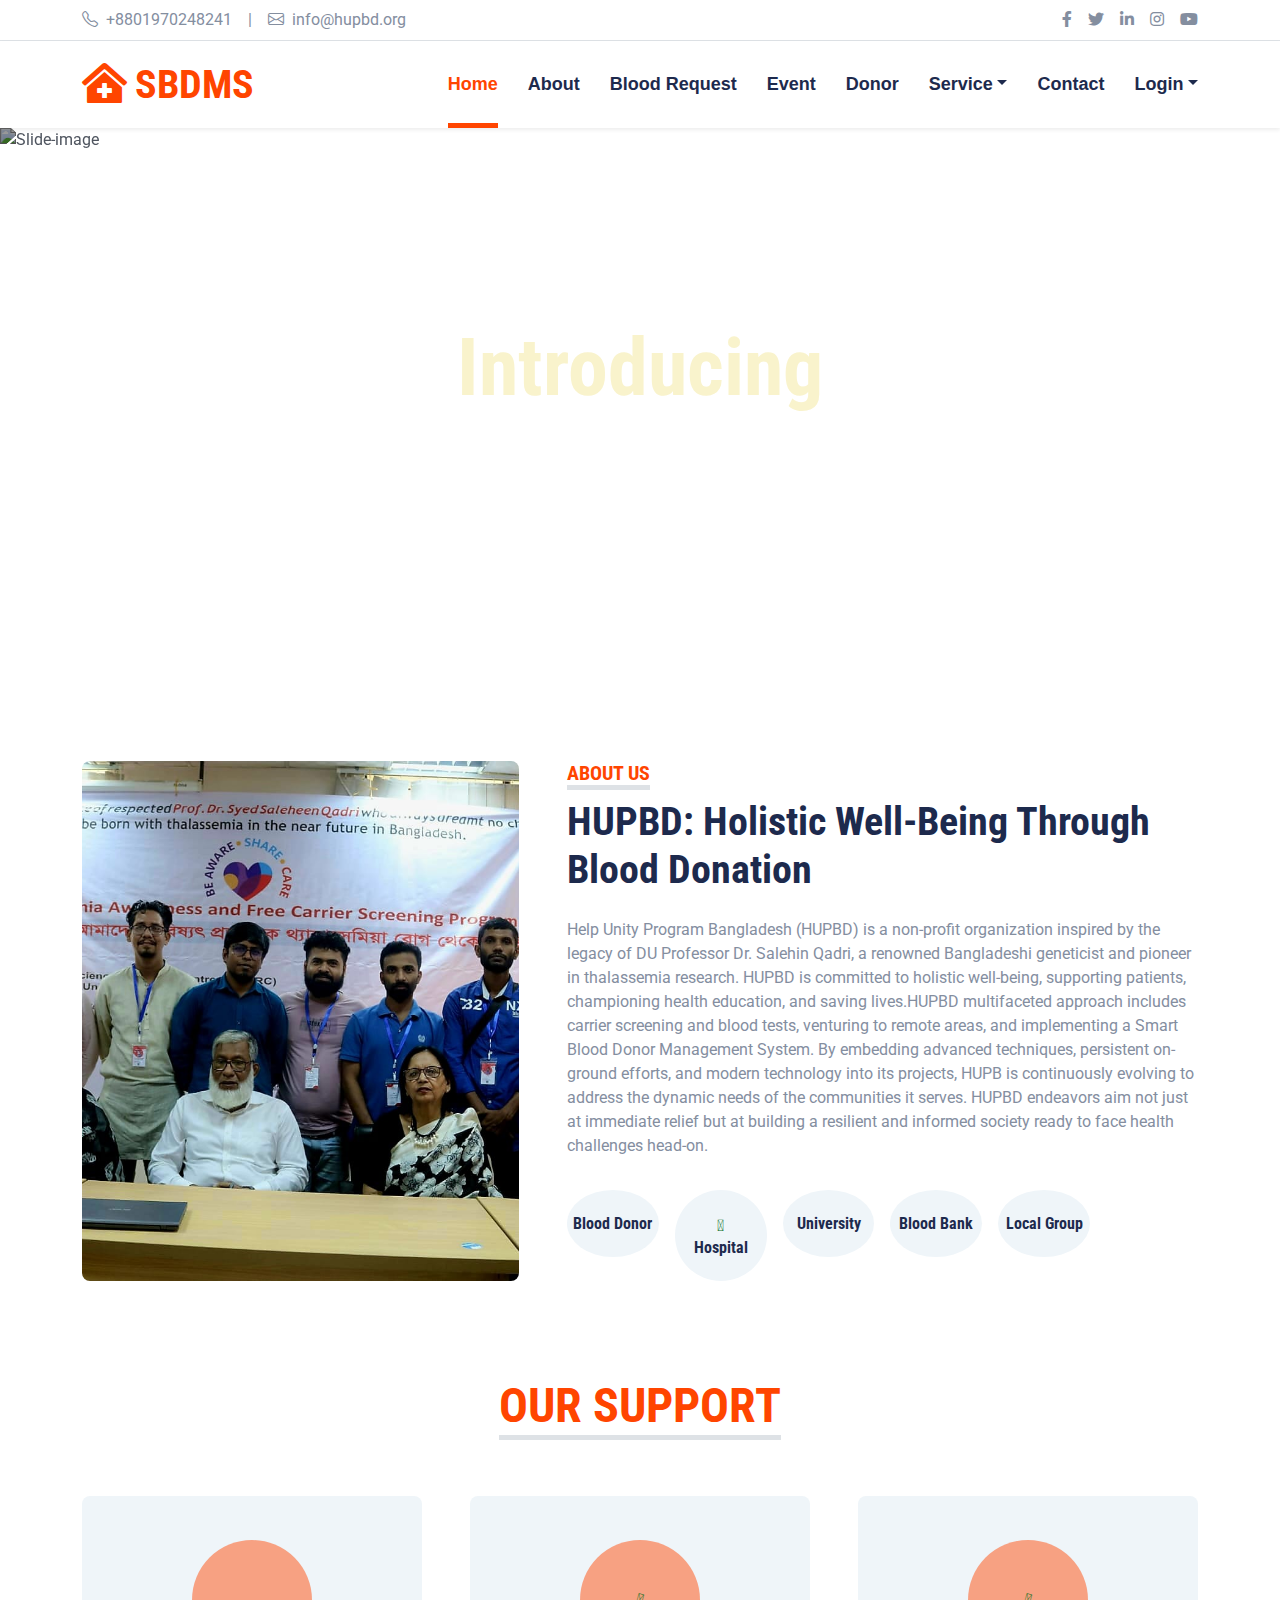
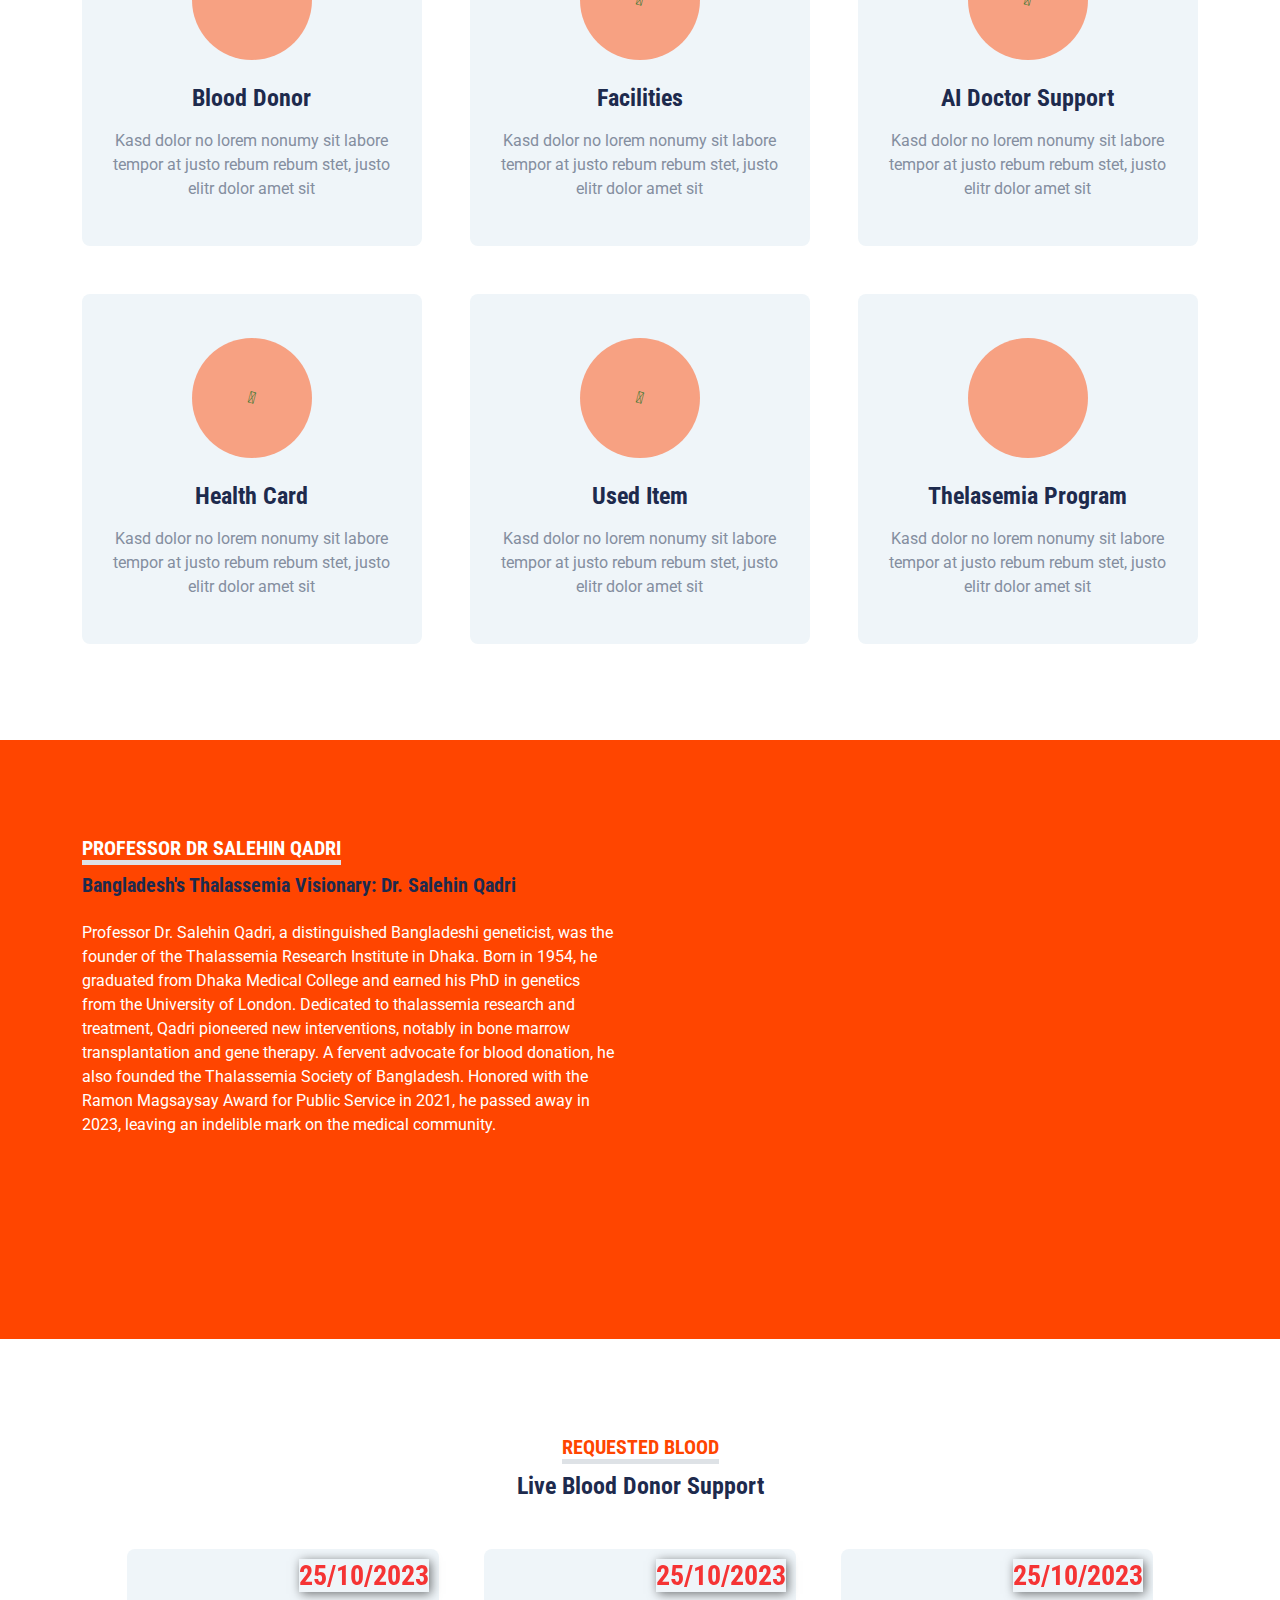
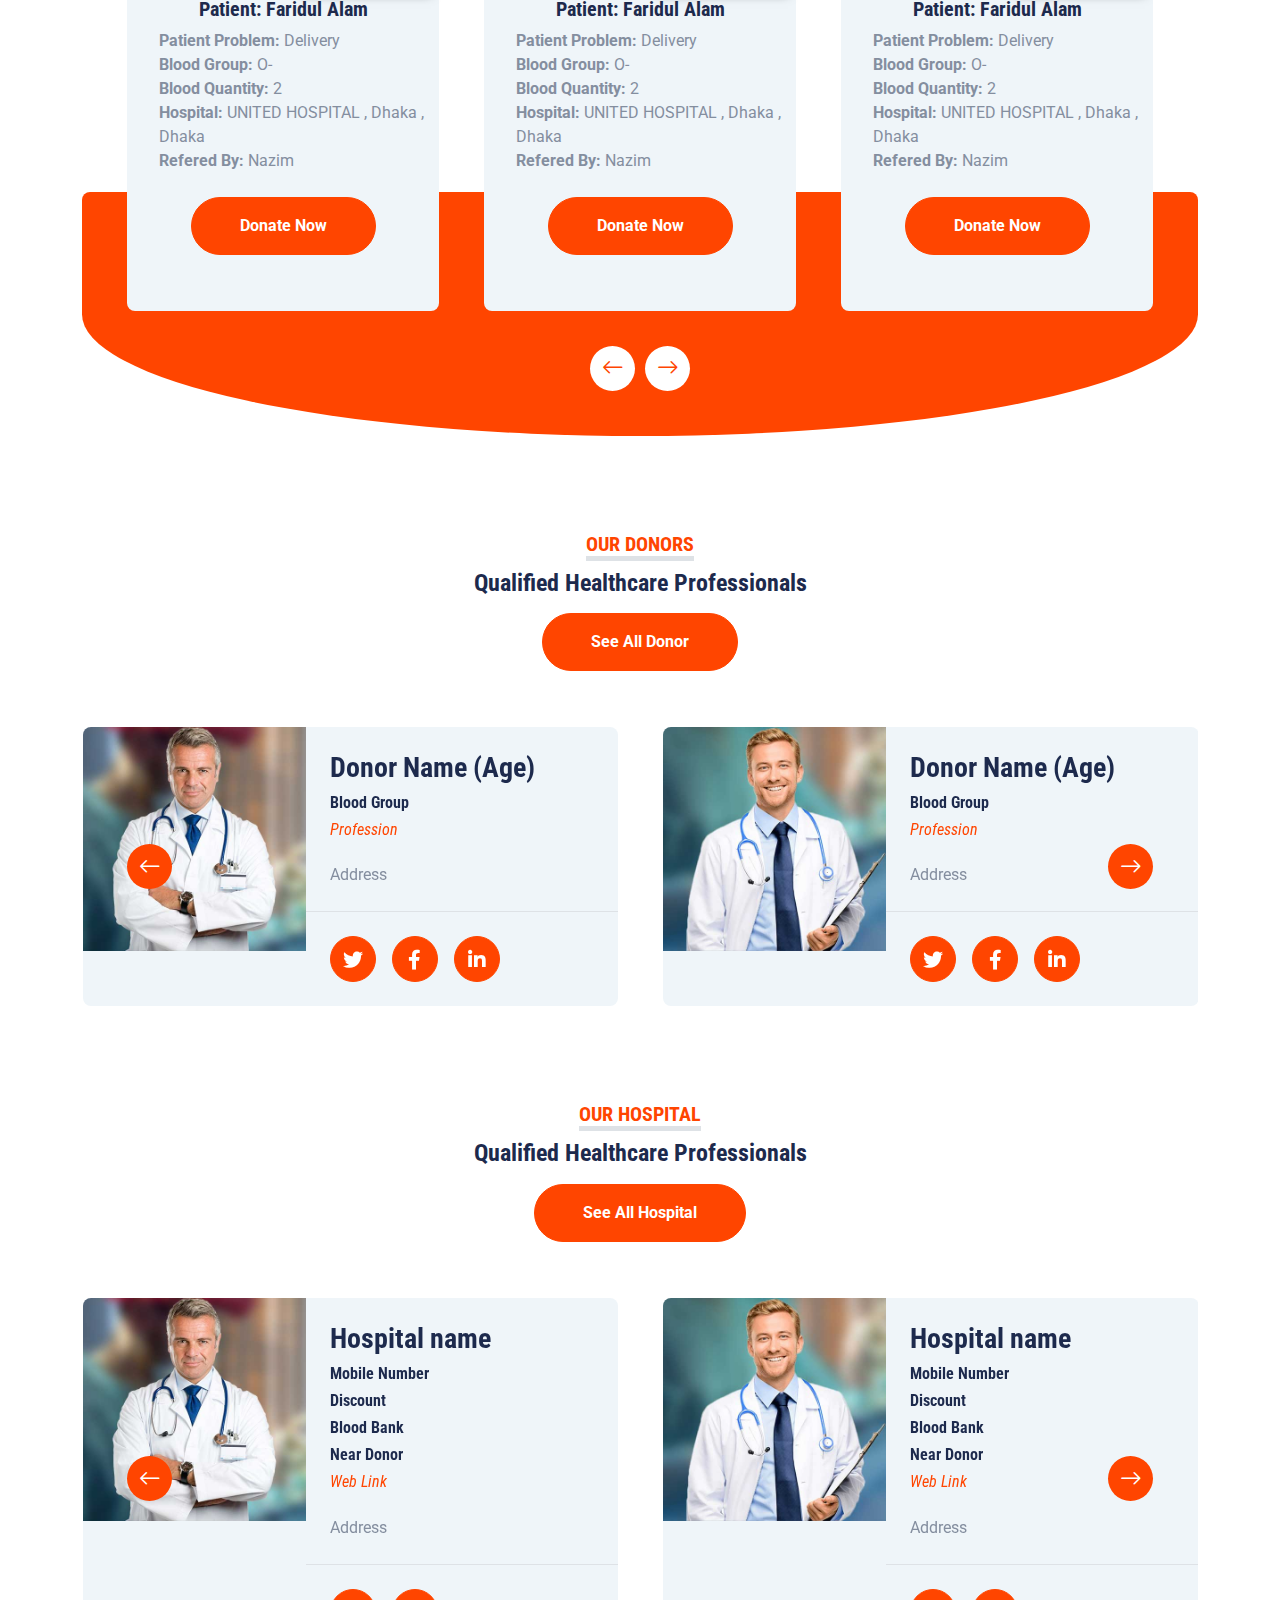
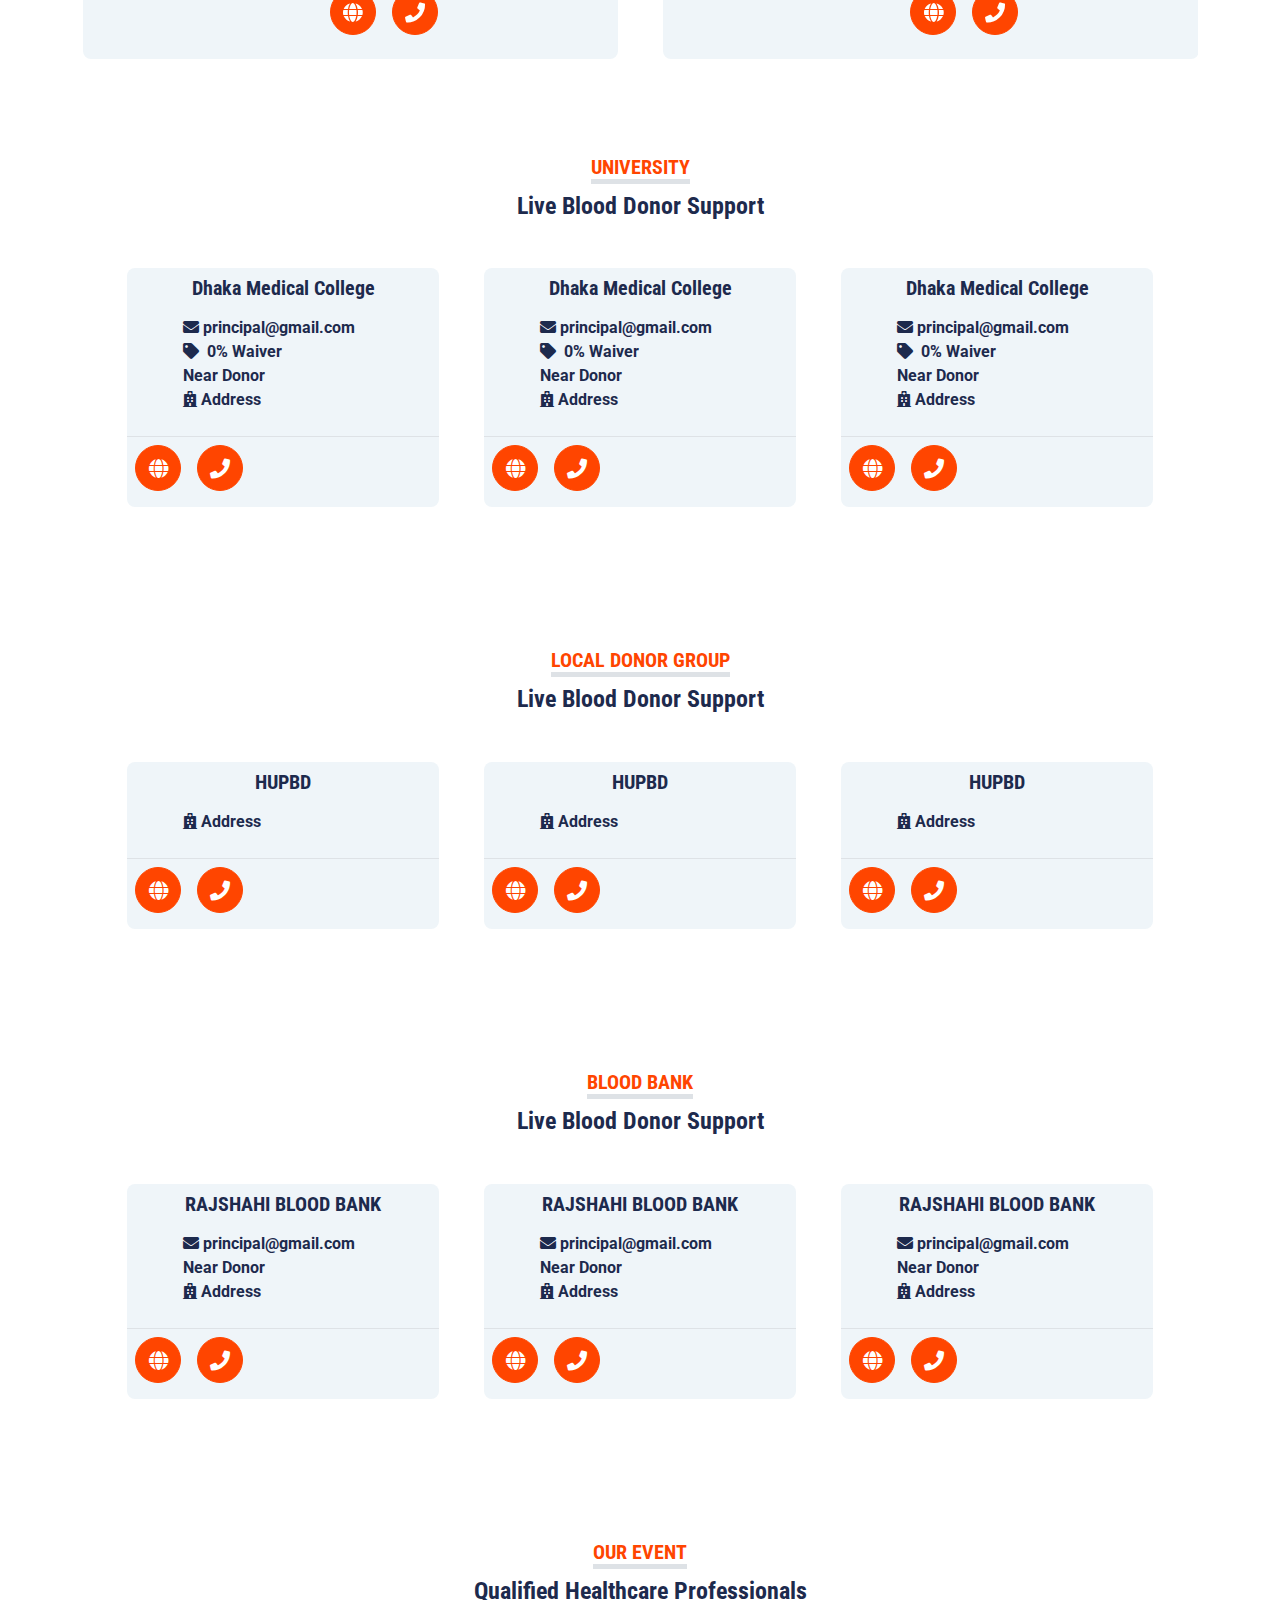
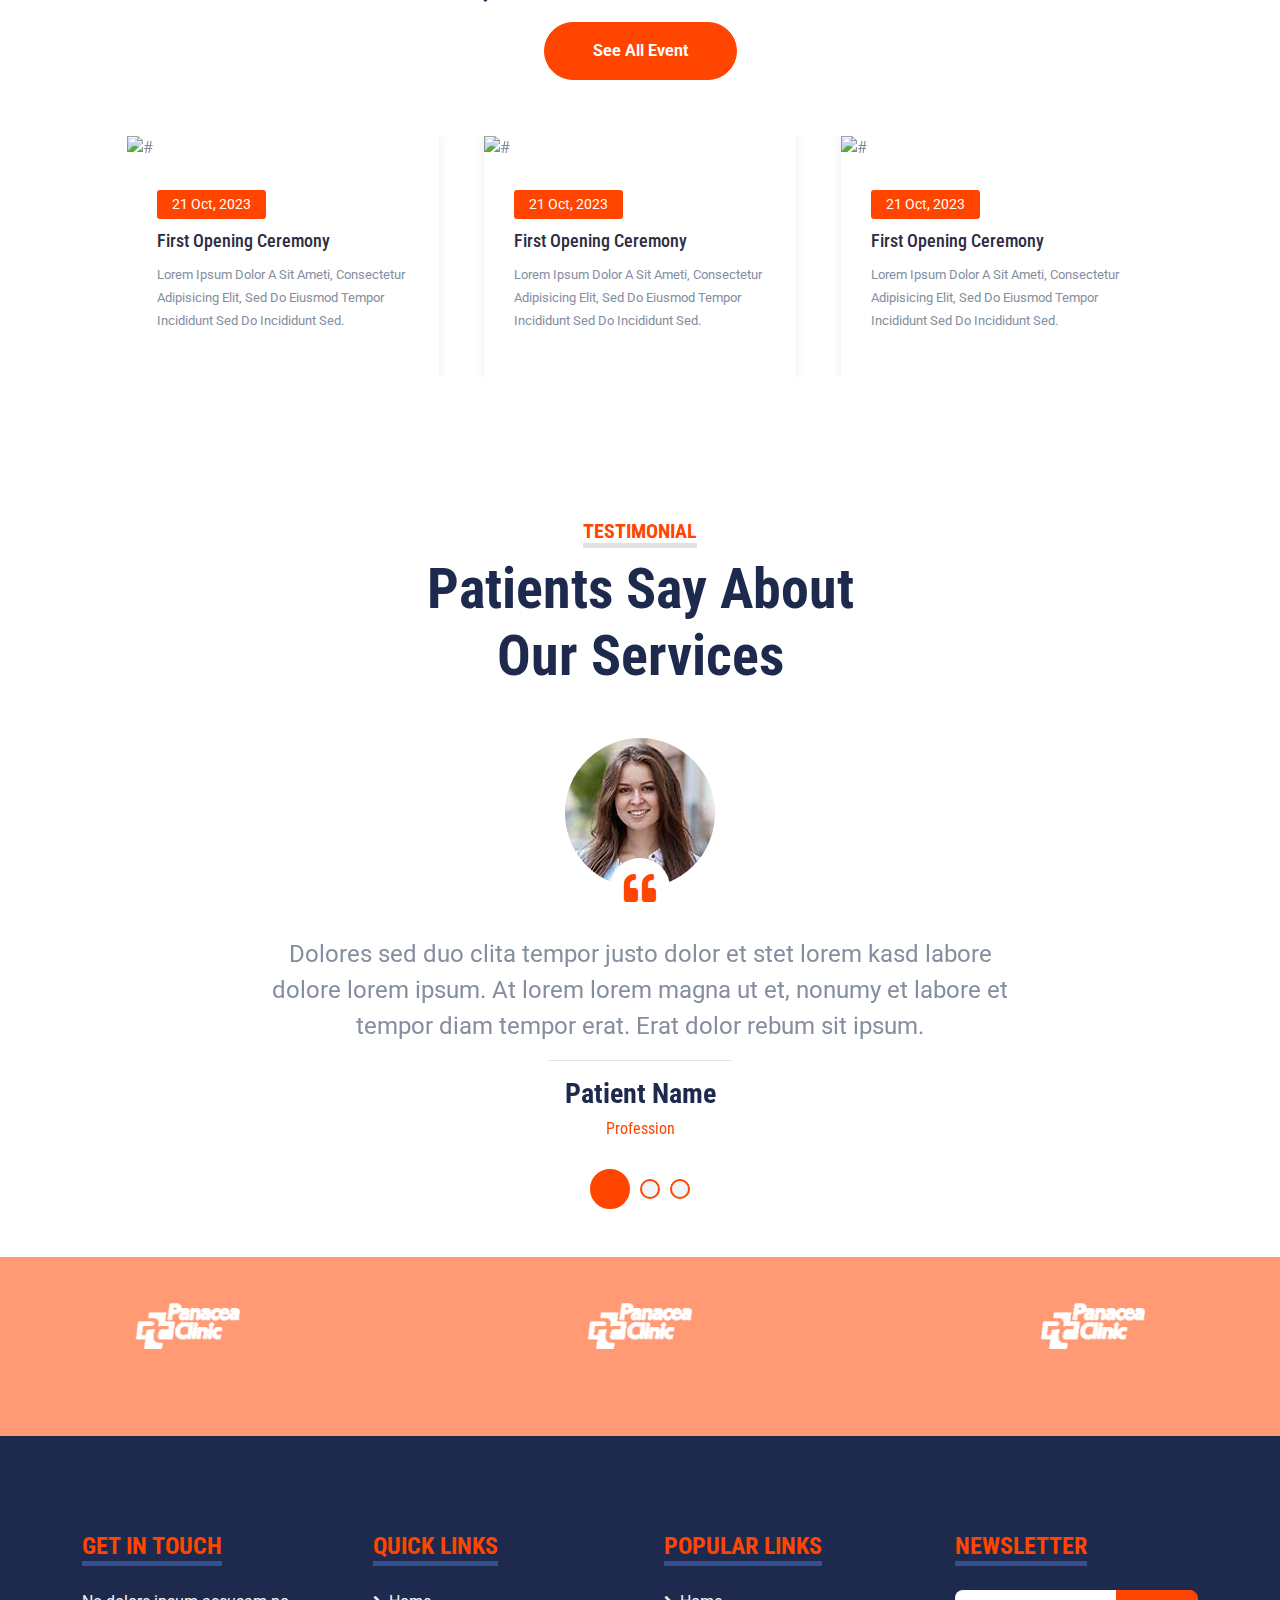
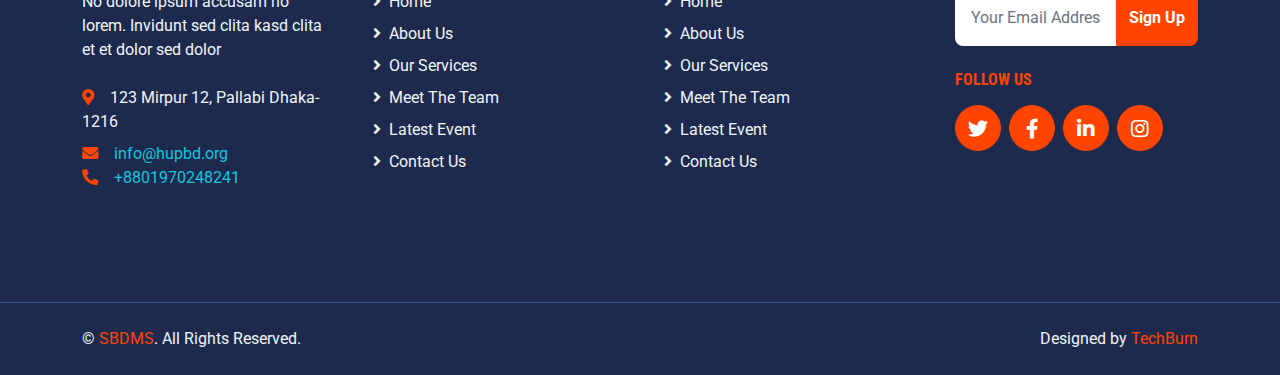
==== commit 7a1e48ba: "Completed with content" ====
--- a/index.html
+++ b/index.html
@@ -148,9 +148,22 @@
                   <a href="testimonial.html" class="dropdown-item"
                     >Testimonial</a
                   >
+                  
                 </div>
               </div>
               <a href="contact.html" class="nav-item nav-link">Contact</a>
+              <div class="nav-item dropdown">
+                <a
+                  href="#"
+                  class="nav-link dropdown-toggle"
+                  data-bs-toggle="dropdown"
+                  >Login</a
+                >
+                <div class="dropdown-menu m-0">
+                  <a href="blog.html" class="dropdown-item">New Donor</a>
+                  <a href="detail.html" class="dropdown-item">Login</a> 
+                  
+                </div>
             </div>
           </div>
         </nav>
@@ -1099,9 +1112,180 @@
       </div>
     </div>
     <!-- Hospital End -->
-
-    <!-- Event Area Start -->
-    <div class="container-fluid py-5">
+     <!--University Section Start -->
+     <div class="container-fluid py-5">
+      <div class="container">
+        <div class="text-center mx-auto mb-5" style="max-width: 500px">
+          <h5
+            class="d-inline-block text-primary text-uppercase border-bottom border-5"
+          >
+            University
+          </h5>
+          <h4 class="display-8">Live Blood Donor Support</h4>
+        </div>
+        <div
+          class="owl-carousel price-carousel bg-none position-relative"
+          style="padding: 0 45px 45px 45px"
+        >
+          <!-- Card-1 -->
+          <div class="bg-light rounded text-center">
+            <div class="position-relative">
+              <img
+                class=" rounded-top"
+                src="http://blood.kikinbo.com/storage/uploads/university/1696396339-Dhaka-Medical-College.png"
+                alt=""
+              />
+              <div
+                class="position-absolute w-100 h-100 top-50 start-50 translate-middle rounded-top d-flex flex-column align-items-center justify-content-center"
+                
+              >
+              </div>
+            </div>
+            <div class="text-center py-2">
+              <h5>Dhaka Medical College</h5>
+              <div class="mt-auto py-2 px-4 text-start">
+                <ul class="text-start black fw-bolder">
+                  <li> <i class="fa fa-envelope me-1" ></i>principal@gmail.com</li>
+                  <li><i class="fa fa-tag me-1" ></i> 0% Waiver</li>
+                  <li>Near Donor</li>
+                  <li class="m-0"><i class="fas fa-hospital me-1"></i>Address</li>
+                </ul>
+           
+                
+              </div>
+                         <div class="d-flex mt-auto border-top py-2 px-2">
+                  <a
+                    class="btn btn-lg btn-primary btn-lg-square rounded-circle me-3"
+                    href="#"
+                    ><i class="fa fa-globe"> </i
+                  ></a>
+                  <a
+                    class="btn btn-lg btn-primary btn-lg-square rounded-circle me-3"
+                    href="tel:01725516508"
+                    ><i class="fa fa-phone"></i
+                  ></a>
+                </div>
+            </div>
+          </div>
+        </div>
+      </div>
+    </div>
+    <!-- University Section End -->
+     <!--Blood group Section Start -->
+     <div class="container-fluid py-5">
+      <div class="container">
+        <div class="text-center mx-auto mb-5" style="max-width: 500px">
+          <h5
+            class="d-inline-block text-primary text-uppercase border-bottom border-5"
+          >
+            Local Donor Group
+          </h5>
+          <h4 class="display-8">Live Blood Donor Support</h4>
+        </div>
+        <div
+          class="owl-carousel price-carousel bg-none position-relative"
+          style="padding: 0 45px 45px 45px"
+        >
+          <!-- Card-1 -->
+          <div class="bg-light rounded text-center">
+            <div class="position-relative">
+              <img
+                class=" rounded-top"
+                src="https://blood.kikinbo.com/storage/uploads/group/1692098791-photo-1551892589-865f69869476.jpg"
+                alt=""
+              />
+              <div
+                class="position-absolute w-100 h-100 top-50 start-50 translate-middle rounded-top d-flex flex-column align-items-center justify-content-center"
+                
+              >
+              </div>
+            </div>
+            <div class="text-center py-2">
+              <h5>HUPBD</h5>
+              <div class="mt-auto py-2 px-4 text-start">
+                <ul class="text-start black fw-bolder">
+                  <li class="m-0"><i class="fas fa-hospital me-1"></i>Address</li>
+                </ul>
+           
+                
+              </div>
+                         <div class="d-flex mt-auto border-top py-2 px-2">
+                  <a
+                    class="btn btn-lg btn-primary btn-lg-square rounded-circle me-3"
+                    href="#"
+                    ><i class="fa fa-globe"> </i
+                  ></a>
+                  <a
+                    class="btn btn-lg btn-primary btn-lg-square rounded-circle me-3"
+                    href="tel: 01754574784"
+                    ><i class="fa fa-phone"></i
+                  ></a>
+                </div>
+            </div>
+          </div>
+        </div>
+      </div>
+    </div>
+    <!-- Blood Group Section End -->
+     <!--Blood Bank Section Start -->
+     <div class="container-fluid py-5">
+      <div class="container">
+        <div class="text-center mx-auto mb-5" style="max-width: 500px">
+          <h5
+            class="d-inline-block text-primary text-uppercase border-bottom border-5"
+          >
+            Blood Bank
+          </h5>
+          <h4 class="display-8">Live Blood Donor Support</h4>
+        </div>
+        <div
+          class="owl-carousel price-carousel bg-none position-relative"
+          style="padding: 0 45px 45px 45px"
+        >
+          <!-- Card-1 -->
+          <div class="bg-light rounded text-center">
+            <div class="position-relative">
+              <img
+                class=" rounded-top"
+                src="http://blood.kikinbo.com/storage/uploads/bloodbank/1692419555-IMG_5249.jpg"
+                alt=""
+              />
+              <div
+                class="position-absolute w-100 h-100 top-50 start-50 translate-middle rounded-top d-flex flex-column align-items-center justify-content-center"
+                
+              >
+              </div>
+            </div>
+            <div class="text-center py-2">
+              <h5>RAJSHAHI BLOOD BANK</h5>
+              <div class="mt-auto py-2 px-4 text-start">
+                <ul class="text-start black fw-bolder">
+                  <li> <i class="fa fa-envelope me-1" ></i>principal@gmail.com</li>
+                  <li>Near Donor</li>
+                  <li class="m-0"><i class="fas fa-hospital me-1"></i>Address</li>
+                </ul>
+                
+              </div>
+                         <div class="d-flex mt-auto border-top py-2 px-2">
+                  <a
+                    class="btn btn-lg btn-primary btn-lg-square rounded-circle me-3"
+                    href="#"
+                    ><i class="fa fa-globe"> </i
+                  ></a>
+                  <a
+                    class="btn btn-lg btn-primary btn-lg-square rounded-circle me-3"
+                    href="tel: 01754574784"
+                    ><i class="fa fa-phone"></i
+                  ></a>
+                </div>
+            </div>
+          </div>
+        </div>
+      </div>
+    </div>
+    <!-- Blood Group Section End -->
+     <!--Blood Bank Section Start -->
+     <div class="container-fluid py-5">
       <div class="container">
         <div class="text-center mx-auto mb-5" style="max-width: 500px">
           <h5
@@ -1114,89 +1298,40 @@
             See All Event</a
           >
         </div>
-        <section class="blog section" id="blog">
-          <div class="container">
-            <div class="row">
-              <div class="col-lg-4 col-md-6 col-12">
-                <!-- Single Blog -->
-                <div class="single-news">
-                  <div class="news-head">
-                    <img src="img/blog1.jpg" alt="#" />
-                  </div>
-                  <div class="news-body">
-                    <div class="news-content">
-                      <div class="date">22 Aug, 2020</div>
-                      <h2>
-                        <a href="blog-single.html"
-                          >We have annnocuced our new product.</a
-                        >
-                      </h2>
-                      <p class="text">
-                        Lorem ipsum dolor a sit ameti, consectetur adipisicing
-                        elit, sed do eiusmod tempor incididunt sed do incididunt
-                        sed.
-                      </p>
-                    </div>
-                  </div>
-                </div>
-                <!-- End Single Blog -->
-              </div>
-              <div class="col-lg-4 col-md-6 col-12">
-                <!-- Single Blog -->
-                <div class="single-news">
-                  <div class="news-head">
-                    <img src="img/blog2.jpg" alt="#" />
-                  </div>
-                  <div class="news-body">
-                    <div class="news-content">
-                      <div class="date">15 Jul, 2020</div>
-                      <h2>
-                        <a href="blog-single.html"
-                          >Top five way for solving teeth problems.</a
-                        >
-                      </h2>
-                      <p class="text">
-                        Lorem ipsum dolor a sit ameti, consectetur adipisicing
-                        elit, sed do eiusmod tempor incididunt sed do incididunt
-                        sed.
-                      </p>
-                    </div>
-                  </div>
-                </div>
-                <!-- End Single Blog -->
-              </div>
-              <div class="col-lg-4 col-md-6 col-12">
-                <!-- Single Blog -->
-                <div class="single-news">
-                  <div class="news-head">
-                    <img src="img/blog3.jpg" alt="#" />
-                  </div>
-                  <div class="news-body">
-                    <div class="news-content">
-                      <div class="date">05 Jan, 2020</div>
-                      <h2>
-                        <a href="blog-single.html"
-                          >We provide highly business soliutions.</a
-                        >
-                      </h2>
-                      <p class="text">
-                        Lorem ipsum dolor a sit ameti, consectetur adipisicing
-                        elit, sed do eiusmod tempor incididunt sed do incididunt
-                        sed.
-                      </p>
-                    </div>
-                  </div>
-                </div>
-                <!-- End Single Blog -->
-              </div>
-            </div>
-          </div>
-        </section>
-
-        <!-- End Blog Area -->
+        <div
+          class="owl-carousel price-carousel bg-none position-relative blog section" id="blog"
+          style="padding: 0 45px 45px 45px"
+        >
+          
+              <!-- Single Blog -->
+              <div class="single-news">
+                <div class="news-head">
+                  <img src="http://blood.kikinbo.com/storage/uploads/event/1692033742-photo-1551892589-865f69869476.jpg" alt="#" />
+                </div>
+                <div class="news-body">
+                  <div class="news-content">
+                    <div class="date">21 Oct, 2023</div>
+                    <h2>
+                      <a href="blog-single.html"
+                        >First Opening Ceremony
+                        </a
+                      >
+                    </h2>
+                    <p class="text">
+                      Lorem ipsum dolor a sit ameti, consectetur adipisicing
+                      elit, sed do eiusmod tempor incididunt sed do incididunt
+                      sed.
+                    </p>
+                  </div>
+                </div>
+              </div>
+          </div>
+        </div>
       </div>
     </div>
-    <!-- Event Area End -->
+    <!-- Event Section End -->
+
+   
 
     <!-- Testimonial Start -->
     <div class="container-fluid py-5">
@@ -1291,124 +1426,7 @@
     </div>
     <!-- Testimonial End -->
 
-    <!-- Blog Start -->
-    <div class="container-fluid py-5">
-      <div class="container">
-        <div class="text-center mx-auto mb-5" style="max-width: 500px">
-          <h5
-            class="d-inline-block text-primary text-uppercase border-bottom border-5"
-          >
-            Blog Post
-          </h5>
-          <h1 class="display-4">Our Latest Medical Blog Posts</h1>
-        </div>
-        <div class="row g-5">
-          <div class="col-xl-4 col-lg-6">
-            <div class="bg-light rounded overflow-hidden">
-              <img class="img-fluid w-100" src="img/blog-1.jpg" alt="" />
-              <div class="p-4">
-                <a class="h3 d-block mb-3" href=""
-                  >Dolor clita vero elitr sea stet dolor justo diam</a
-                >
-                <p class="m-0">
-                  Dolor lorem eos dolor duo et eirmod sea. Dolor sit magna rebum
-                  clita rebum dolor stet amet justo
-                </p>
-              </div>
-              <div class="d-flex justify-content-between border-top p-4">
-                <div class="d-flex align-items-center">
-                  <img
-                    class="rounded-circle me-2"
-                    src="img/user.jpg"
-                    width="25"
-                    height="25"
-                    alt=""
-                  />
-                  <small>John Doe</small>
-                </div>
-                <div class="d-flex align-items-center">
-                  <small class="ms-3"
-                    ><i class="far fa-eye text-primary me-1"></i>12345</small
-                  >
-                  <small class="ms-3"
-                    ><i class="far fa-comment text-primary me-1"></i>123</small
-                  >
-                </div>
-              </div>
-            </div>
-          </div>
-          <div class="col-xl-4 col-lg-6">
-            <div class="bg-light rounded overflow-hidden">
-              <img class="img-fluid w-100" src="img/blog-2.jpg" alt="" />
-              <div class="p-4">
-                <a class="h3 d-block mb-3" href=""
-                  >Dolor clita vero elitr sea stet dolor justo diam</a
-                >
-                <p class="m-0">
-                  Dolor lorem eos dolor duo et eirmod sea. Dolor sit magna rebum
-                  clita rebum dolor stet amet justo
-                </p>
-              </div>
-              <div class="d-flex justify-content-between border-top p-4">
-                <div class="d-flex align-items-center">
-                  <img
-                    class="rounded-circle me-2"
-                    src="img/user.jpg"
-                    width="25"
-                    height="25"
-                    alt=""
-                  />
-                  <small>John Doe</small>
-                </div>
-                <div class="d-flex align-items-center">
-                  <small class="ms-3"
-                    ><i class="far fa-eye text-primary me-1"></i>12345</small
-                  >
-                  <small class="ms-3"
-                    ><i class="far fa-comment text-primary me-1"></i>123</small
-                  >
-                </div>
-              </div>
-            </div>
-          </div>
-          <div class="col-xl-4 col-lg-6">
-            <div class="bg-light rounded overflow-hidden">
-              <img class="img-fluid w-100" src="img/blog-3.jpg" alt="" />
-              <div class="p-4">
-                <a class="h3 d-block mb-3" href=""
-                  >Dolor clita vero elitr sea stet dolor justo diam</a
-                >
-                <p class="m-0">
-                  Dolor lorem eos dolor duo et eirmod sea. Dolor sit magna rebum
-                  clita rebum dolor stet amet justo
-                </p>
-              </div>
-              <div class="d-flex justify-content-between border-top p-4">
-                <div class="d-flex align-items-center">
-                  <img
-                    class="rounded-circle me-2"
-                    src="img/user.jpg"
-                    width="25"
-                    height="25"
-                    alt=""
-                  />
-                  <small>John Doe</small>
-                </div>
-                <div class="d-flex align-items-center">
-                  <small class="ms-3"
-                    ><i class="far fa-eye text-primary me-1"></i>12345</small
-                  >
-                  <small class="ms-3"
-                    ><i class="far fa-comment text-primary me-1"></i>123</small
-                  >
-                </div>
-              </div>
-            </div>
-          </div>
-        </div>
-      </div>
-    </div>
-    <!-- Blog End -->
+  
     <!-- Sponsor Start -->
     <div class="clients overlay">
       <div class="container">
@@ -1593,7 +1611,7 @@
     <!--Sponsor End -->
 
     <!-- Footer Start -->
-    <div class="container-fluid bg-dark text-light mt-5 py-5">
+    <div class="container-fluid bg-dark text-light py-5">
       <div class="container py-5">
         <div class="row g-5">
           <div class="col-lg-3 col-md-6">
@@ -1612,7 +1630,8 @@
               <li>
                 <p class="mb-2">
                   <i class="fa fa-map-marker-alt text-primary me-3"></i>123
-                  Street, New York, USA
+                  
+Mirpur 12, Pallabi Dhaka- 1216
                 </p>
               </li>
               <li>
--- a/css/style.css
+++ b/css/style.css
@@ -4,6 +4,9 @@
   --secondary: #354f8e;
   --light: #eff5f9;
   --dark: #1d2a4d;
+}
+.black {
+  color: var(--dark);
 }
 .btn {
   font-weight: 700;
@@ -63,7 +66,6 @@
   outline: none;
   transition: 0.5s;
 }
-
 .navbar-light .navbar-nav .nav-link:hover,
 .navbar-light .navbar-nav .nav-link.active {
   color: var(--primary);
@@ -113,7 +115,7 @@
   display: flex;
   align-items: center;
   justify-content: center;
-  background: var(--primary);
+  background: #ff45007a;
   border-radius: 50%;
   /* transform: rotate(-14deg); */
 }
@@ -147,6 +149,17 @@
   border-radius: 8px 8px 50% 50%;
   z-index: -1;
 }
+/* .price-carousel::after {
+  position: absolute;
+  content: "";
+  width: 100%;
+  height: 50%;
+  bottom: 0;
+  left: 0;
+  background: var(--primary);
+  border-radius: 8px 8px 50% 50%;
+  z-index: -1;
+} */
 
 .price-carousel .owl-nav {
   margin-top: 35px;
@@ -178,7 +191,7 @@
 }
 
 @media (min-width: 576px) {
-  .team-item .row {
+  .f-item .row {
     height: 350px;
   }
 }
@@ -1001,7 +1014,7 @@
 ==========================*/
 .clients {
   background-color: #ff44008a;
-  padding: 80px 0px;
+  padding: 40px 0px;
   position: relative;
 }
 .clients .single-clients {
@@ -1010,7 +1023,7 @@
   width: 100%;
   cursor: pointer;
   text-align: center;
-  float: none;
+
   padding: 0 35px;
 }
 /*========================
@@ -1197,3 +1210,7 @@
     stroke-dashoffset: 0;
   }
 }
+.bg-none::after {
+  content: "";
+  background: none !important;
+}
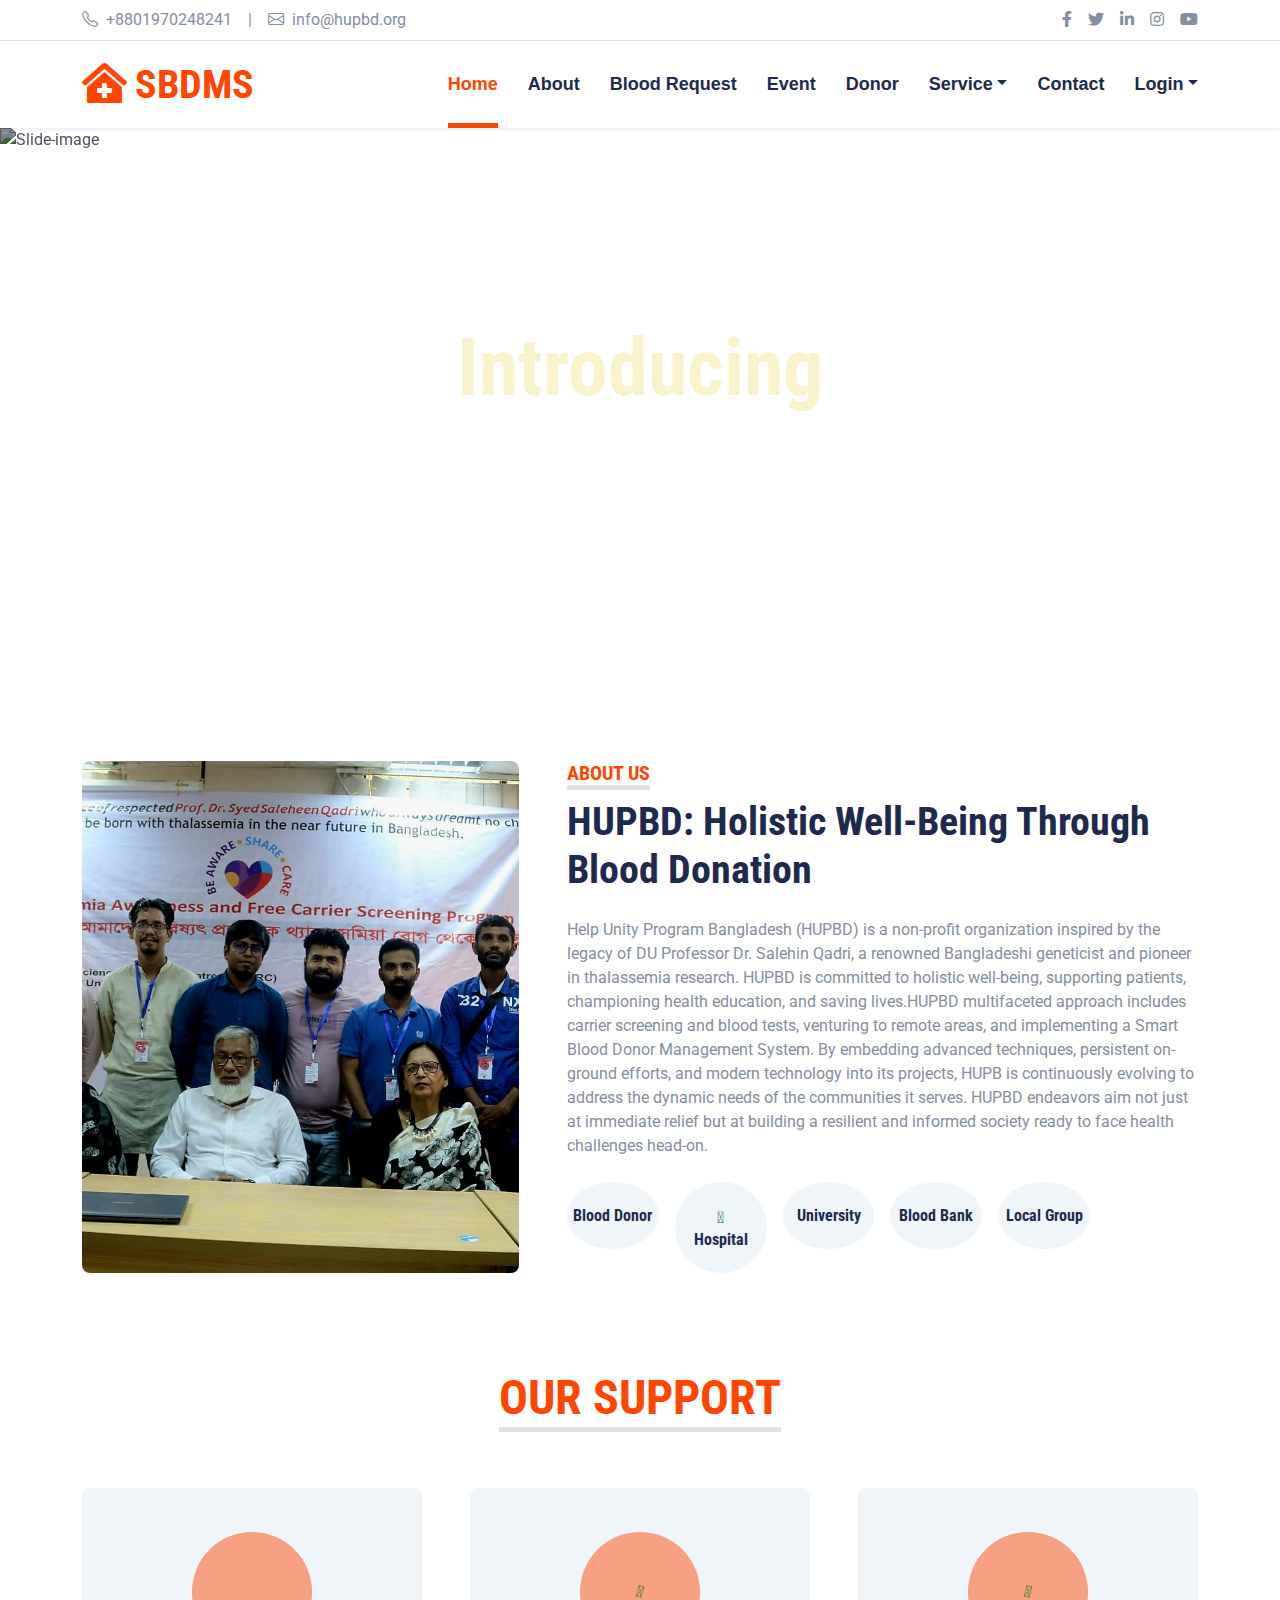
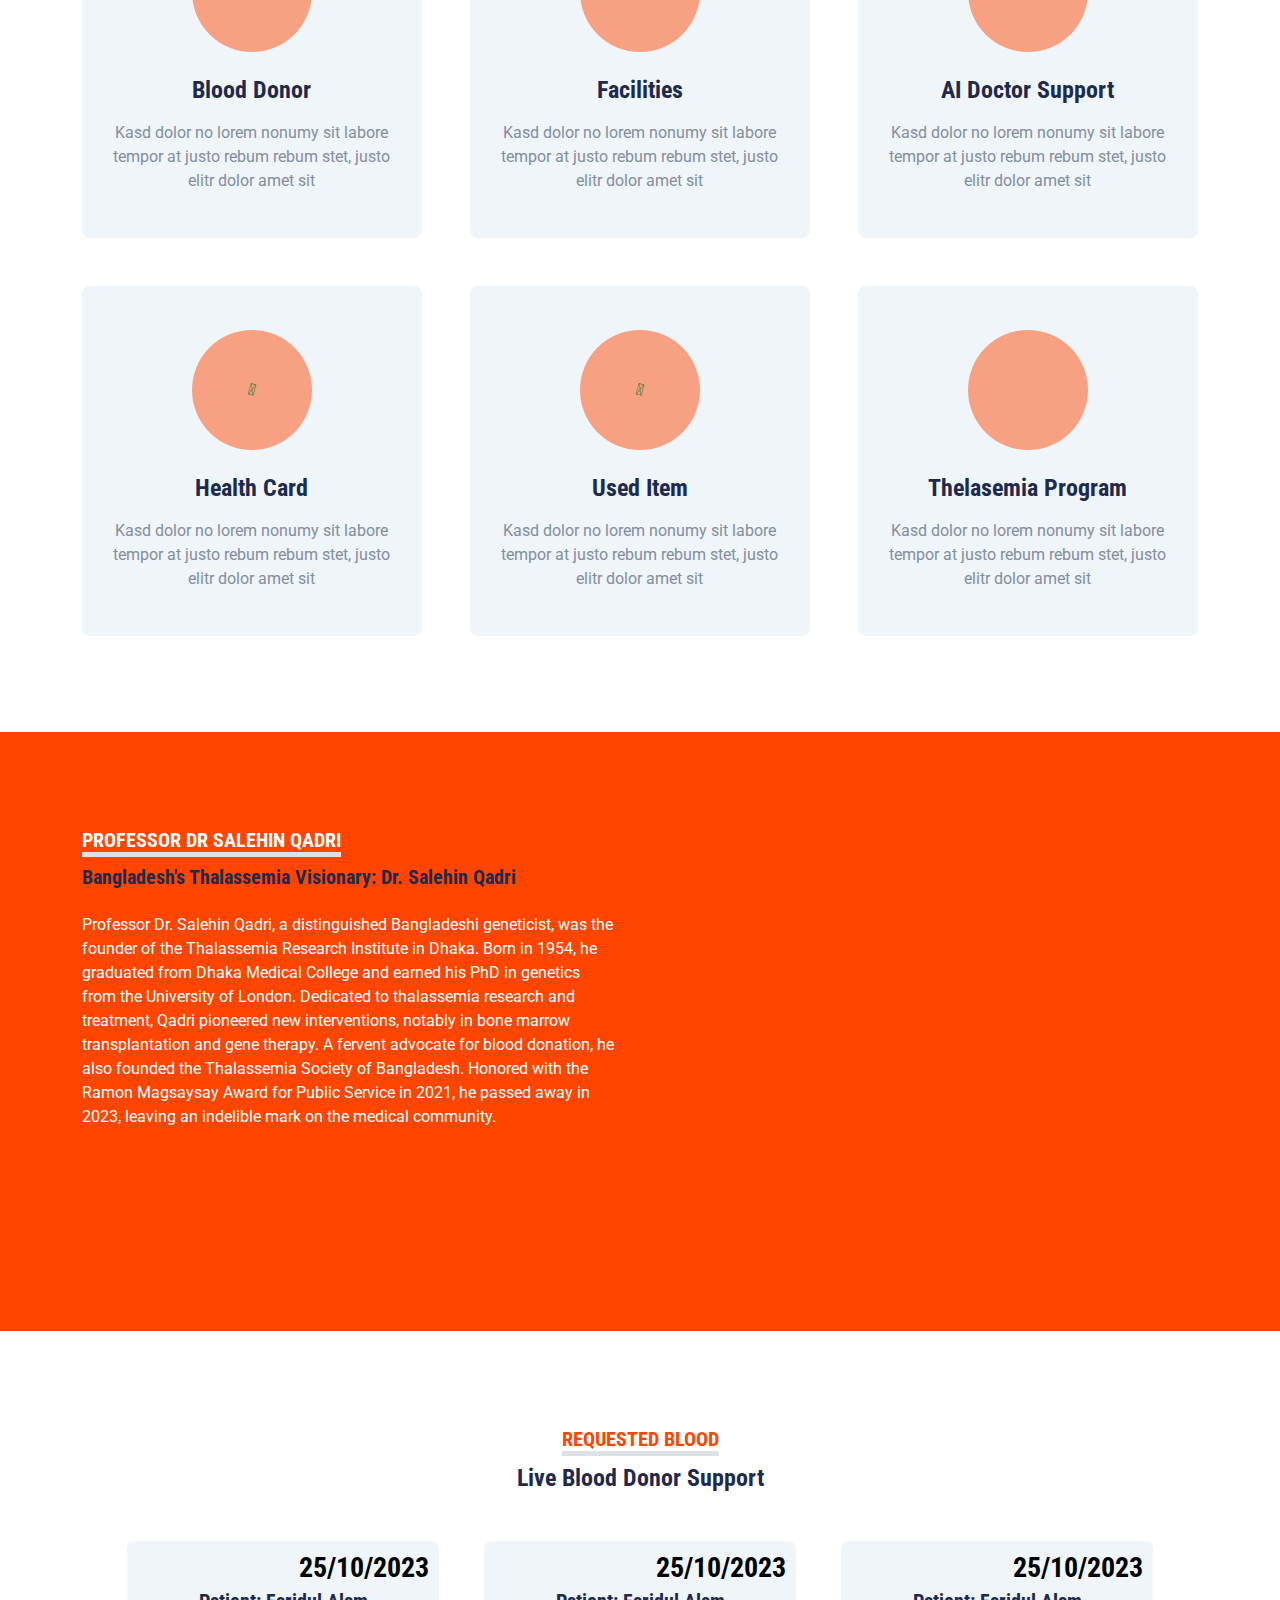
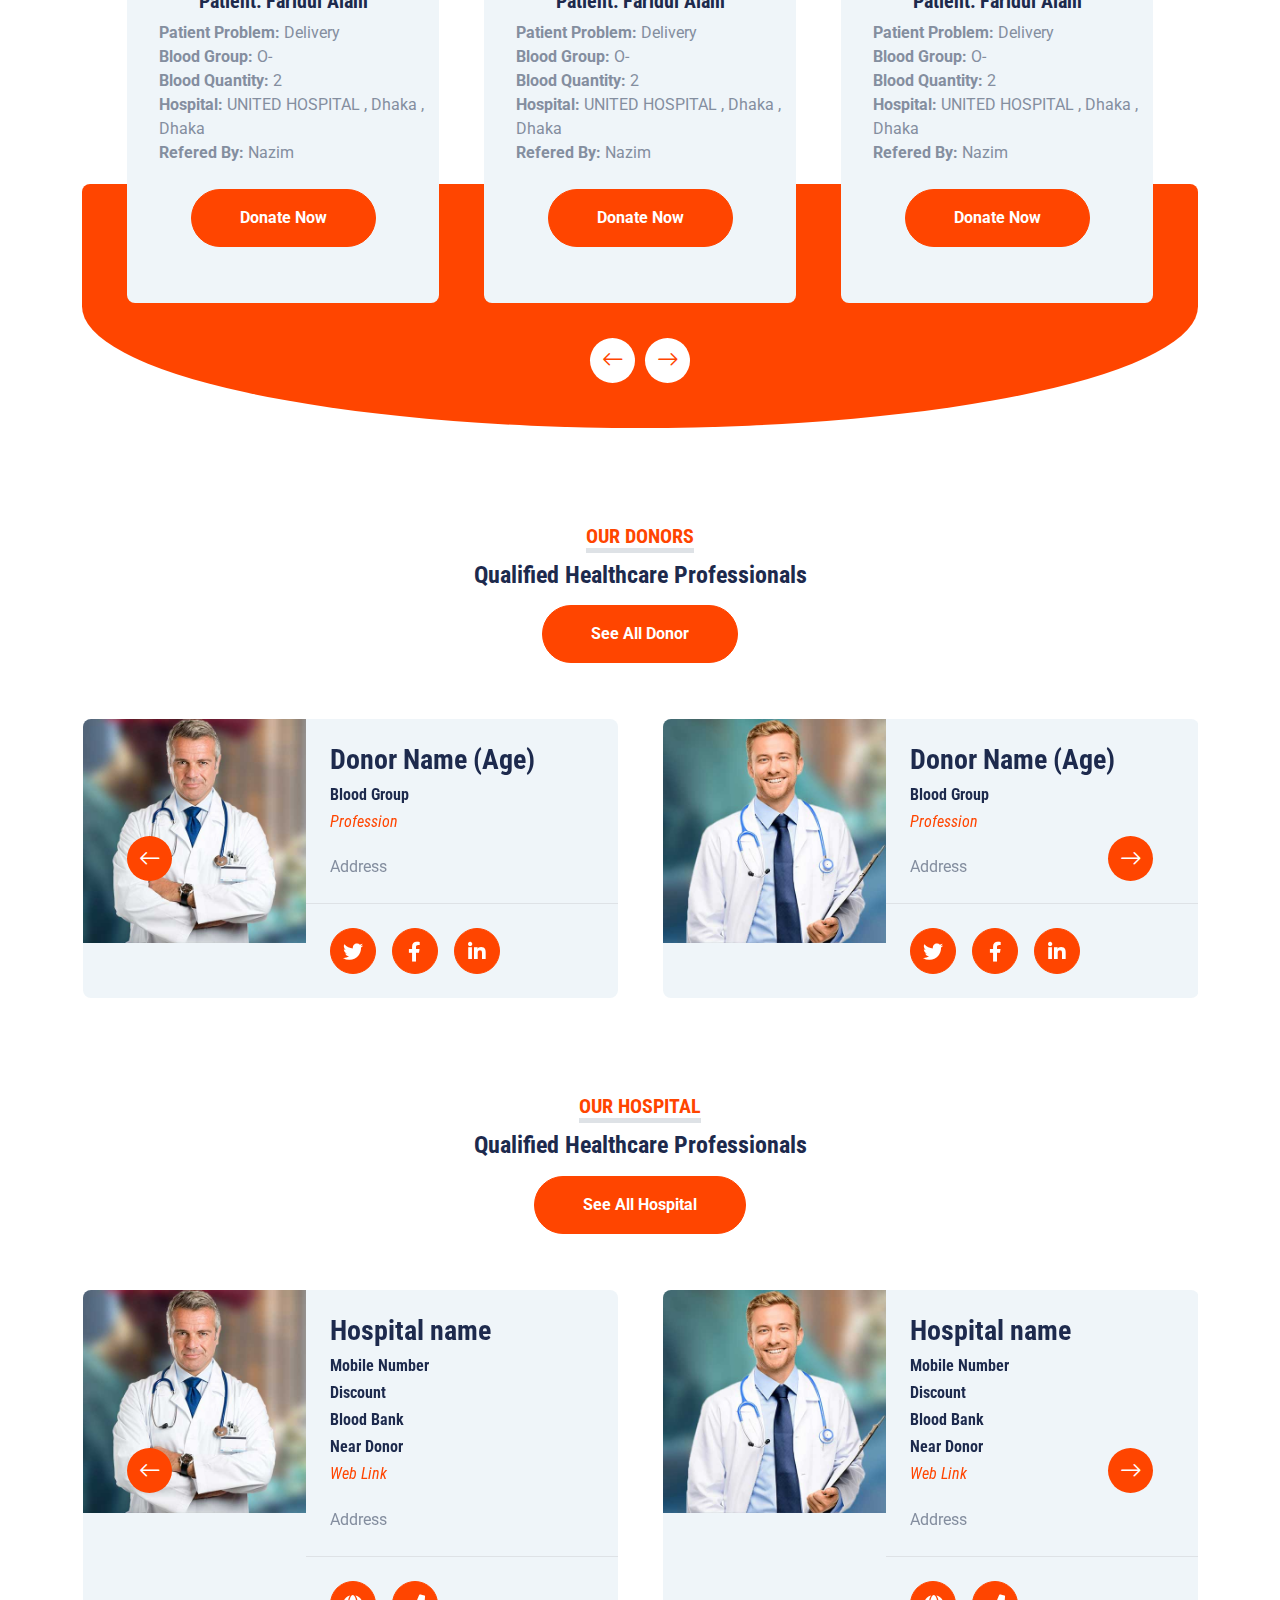
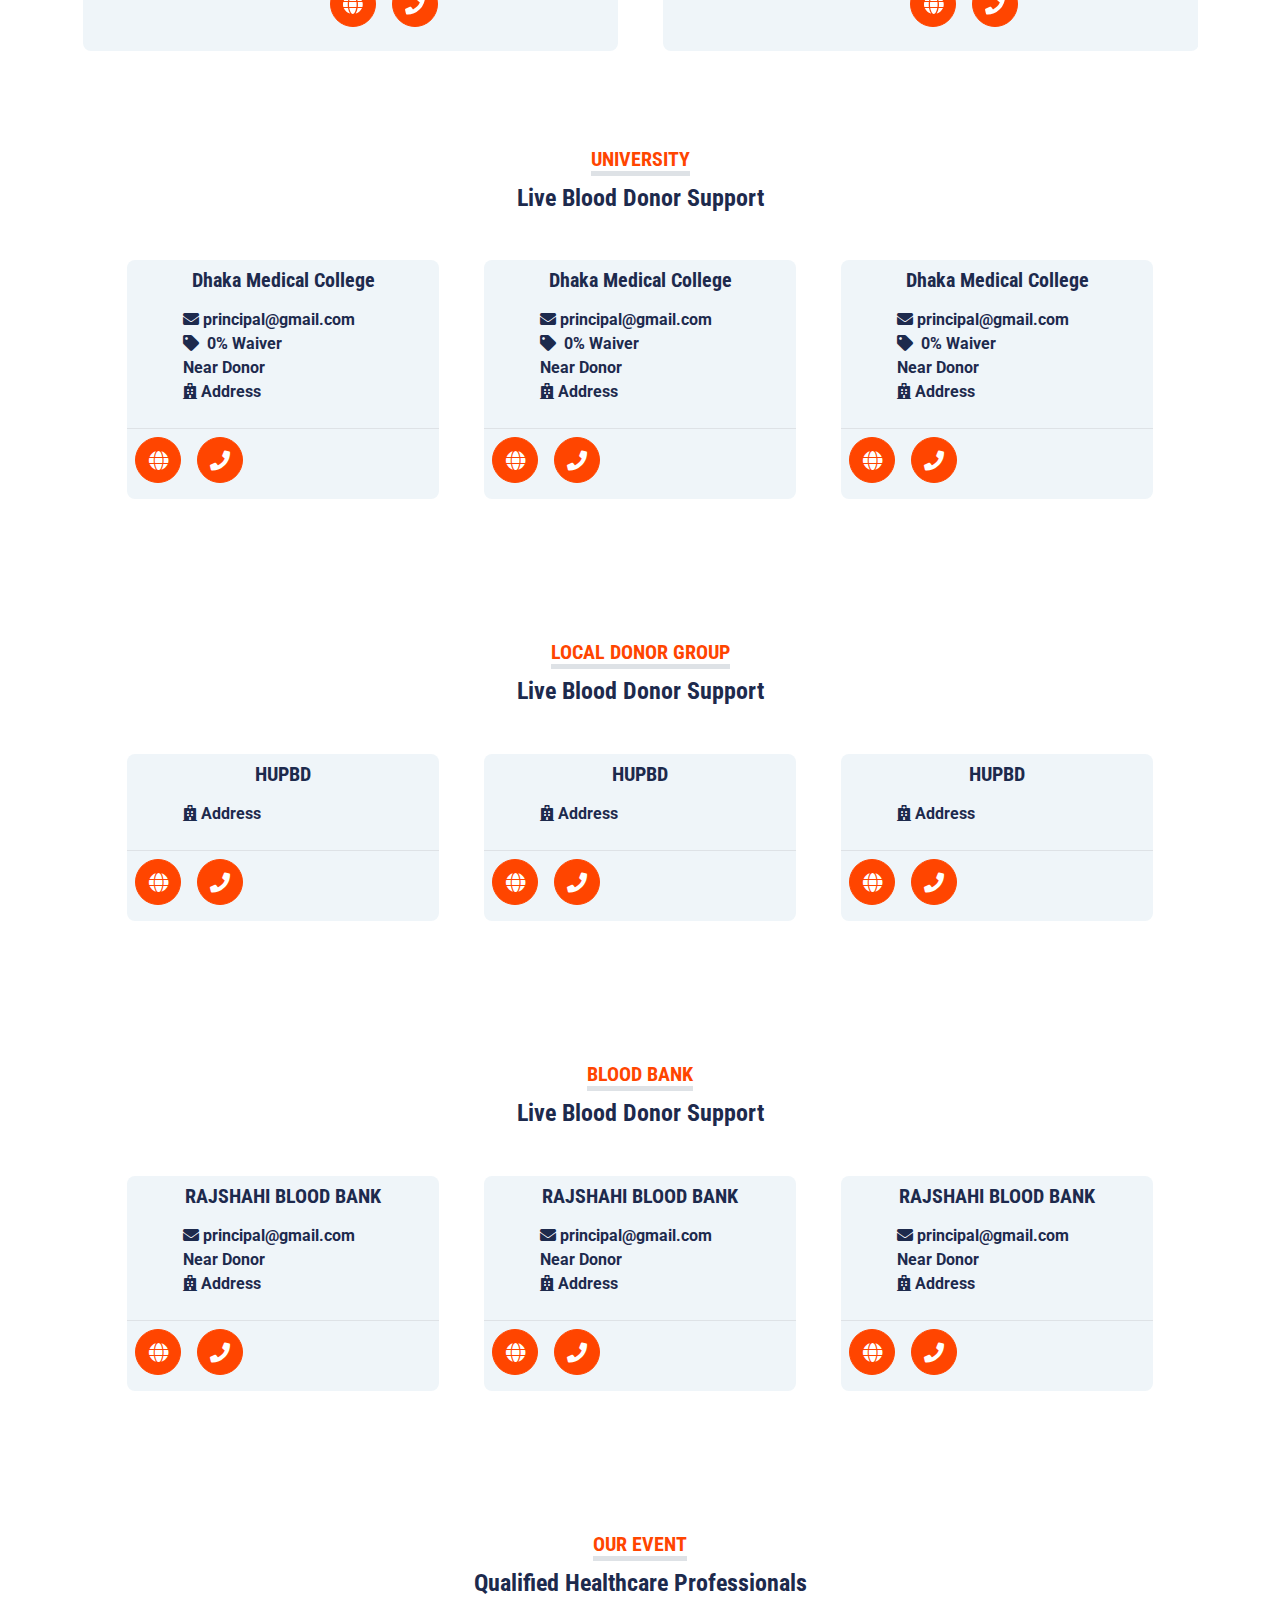
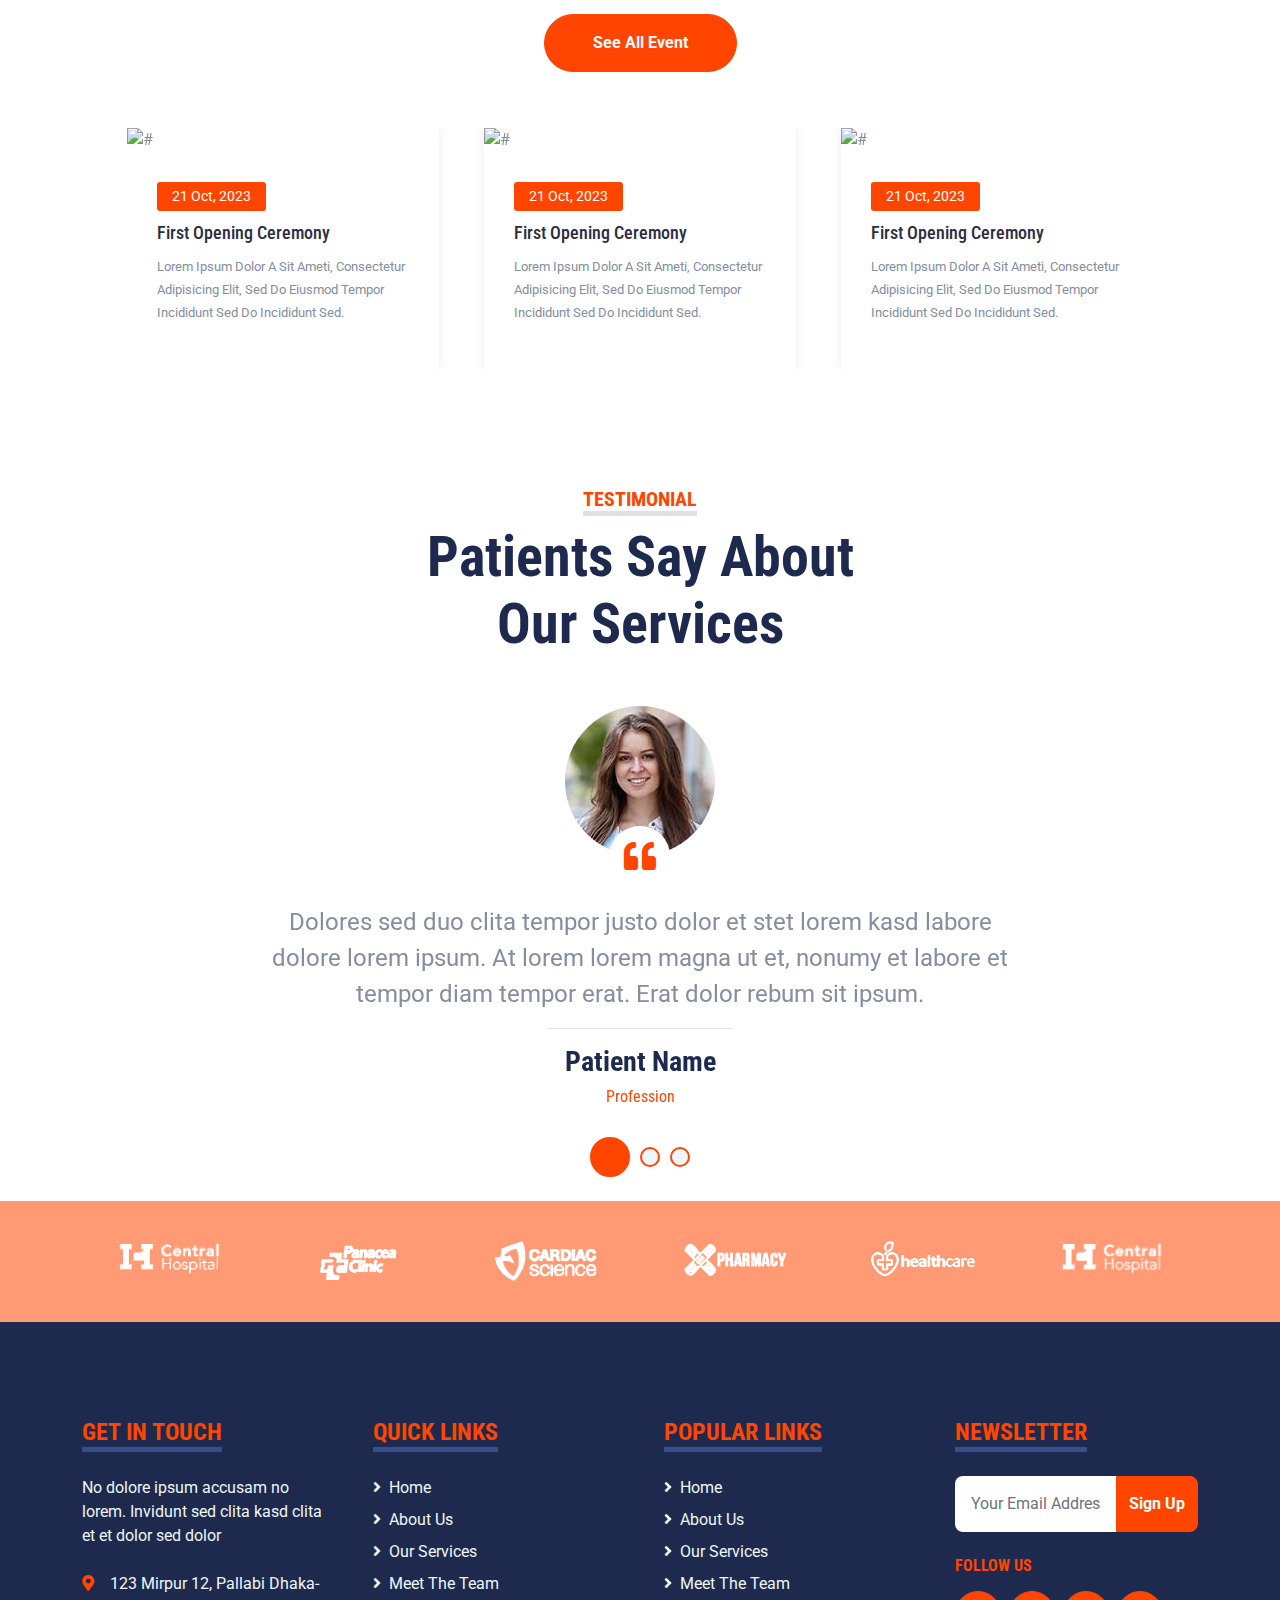
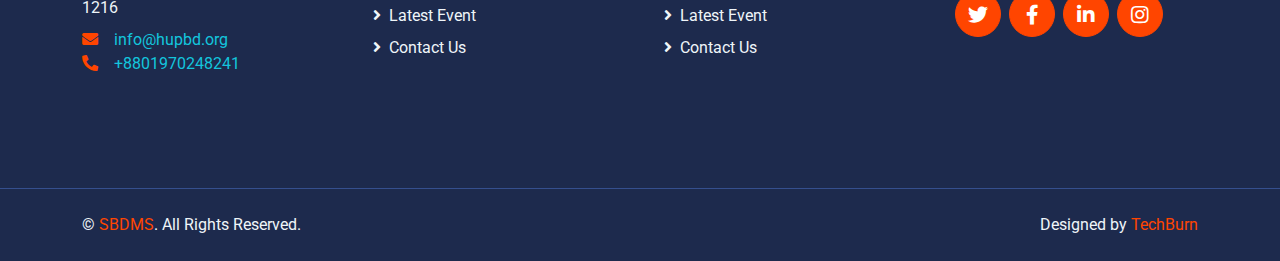
==== commit f52b665b: "sponsors section updted" ====
--- a/index.html
+++ b/index.html
@@ -267,7 +267,7 @@
               relief but at building a resilient and informed society ready to
               face health challenges head-on.
             </p>
-            <div class="row g-3 pt-3">
+            <div class="row g-3 pt-2">
               <div class="col-sm-2 col-6">
                 <div class="bg-light text-center rounded-circle py-4">
                   <i
@@ -1334,7 +1334,7 @@
    
 
     <!-- Testimonial Start -->
-    <div class="container-fluid py-5">
+    <div class="container-fluid py-4">
       <div class="container">
         <div class="text-center mx-auto mb-5" style="max-width: 500px">
           <h5
@@ -1432,176 +1432,33 @@
       <div class="container">
         <div class="row">
           <div class="col-lg-12 col-md-12 col-12">
-            <div class="owl-carousel clients-slider owl-theme owl-loaded">
-              <div class="owl-stage-outer">
-                <div
-                  class="owl-stage"
-                  style="
-                    transform: translate3d(-2475px, 0px, 0px);
-                    transition: all 0.4s ease 0s;
-                    width: 4275px;
-                  "
-                >
-                  <div
-                    class="owl-item cloned"
-                    style="width: 210px; margin-right: 15px"
-                  >
-                    <div class="single-clients">
-                      <img src="img/HUPBD.png" alt="#" />
-                    </div>
-                  </div>
-                  <div
-                    class="owl-item cloned"
-                    style="width: 210px; margin-right: 15px"
-                  >
-                    <div class="single-clients">
-                      <img src="img/ideSHi.png" alt="#" />
-                    </div>
-                  </div>
-                  <div
-                    class="owl-item cloned"
-                    style="width: 210px; margin-right: 15px"
-                  >
-                    <div class="single-clients">
-                      <img src="img/Kikinbo.png" alt="#" />
-                    </div>
-                  </div>
-                  <div
-                    class="owl-item cloned"
-                    style="width: 210px; margin-right: 15px"
-                  >
-                    <div class="single-clients">
-                      <img src="img/ideSHi.png" alt="#" />
-                    </div>
-                  </div>
-                  <div
-                    class="owl-item cloned"
-                    style="width: 210px; margin-right: 15px"
-                  >
-                    <div class="single-clients">
-                      <img src="img/HUPBD.png" alt="#" />
-                    </div>
-                  </div>
-                  <div
-                    class="owl-item"
-                    style="width: 210px; margin-right: 15px"
-                  >
-                    <div class="single-clients">
-                      <img src="img/Kikinbo.png" alt="#" />
-                    </div>
-                  </div>
-                  <div
-                    class="owl-item"
-                    style="width: 210px; margin-right: 15px"
-                  >
-                    <div class="single-clients">
-                      <img src="img/ideSHi.png" alt="#" />
-                    </div>
-                  </div>
-                  <div
-                    class="owl-item"
-                    style="width: 210px; margin-right: 15px"
-                  >
-                    <div class="single-clients">
-                      <img src="img/Kikinbo.png" alt="#" />
-                    </div>
-                  </div>
-                  <div
-                    class="owl-item"
-                    style="width: 210px; margin-right: 15px"
-                  >
-                    <div class="single-clients">
-                      <img src="img/HUPBD.png" alt="#" />
-                    </div>
-                  </div>
-                  <div
-                    class="owl-item"
-                    style="width: 210px; margin-right: 15px"
-                  >
-                    <div class="single-clients">
-                      <img src="img/ideSHi.png" alt="#" />
-                    </div>
-                  </div>
-                  <div
-                    class="owl-item"
-                    style="width: 210px; margin-right: 15px"
-                  >
-                    <div class="single-clients">
-                      <img src="img/client1.png" alt="#" />
-                    </div>
-                  </div>
-                  <div
-                    class="owl-item active"
-                    style="width: 210px; margin-right: 15px"
-                  >
-                    <div class="single-clients">
-                      <img src="img/client2.png" alt="#" />
-                    </div>
-                  </div>
-                  <div
-                    class="owl-item active"
-                    style="width: 210px; margin-right: 15px"
-                  >
-                    <div class="single-clients">
-                      <img src="img/client3.png" alt="#" />
-                    </div>
-                  </div>
-                  <div
-                    class="owl-item active"
-                    style="width: 210px; margin-right: 15px"
-                  >
-                    <div class="single-clients">
-                      <img src="img/client4.png" alt="#" />
-                    </div>
-                  </div>
-                  <div
-                    class="owl-item cloned active"
-                    style="width: 210px; margin-right: 15px"
-                  >
-                    <div class="single-clients">
-                      <img src="img/client1.png" alt="#" />
-                    </div>
-                  </div>
-                  <div
-                    class="owl-item cloned active"
-                    style="width: 210px; margin-right: 15px"
-                  >
-                    <div class="single-clients">
-                      <img src="img/client2.png" alt="#" />
-                    </div>
-                  </div>
-                  <div
-                    class="owl-item cloned"
-                    style="width: 210px; margin-right: 15px"
-                  >
-                    <div class="single-clients">
-                      <img src="img/client3.png" alt="#" />
-                    </div>
-                  </div>
-                  <div
-                    class="owl-item cloned"
-                    style="width: 210px; margin-right: 15px"
-                  >
-                    <div class="single-clients">
-                      <img src="img/client4.png" alt="#" />
-                    </div>
-                  </div>
-                  <div
-                    class="owl-item cloned"
-                    style="width: 210px; margin-right: 15px"
-                  >
-                    <div class="single-clients">
-                      <img src="img/client5.png" alt="#" />
-                    </div>
-                  </div>
-                </div>
-              </div>
-              <div class="owl-controls">
-                <div class="owl-nav">
-                  <div class="owl-prev" style="display: none">prev</div>
-                  <div class="owl-next" style="display: none">next</div>
-                </div>
-                <div class="owl-dots" style="display: none"></div>
+            <div class="owl-carousel clients-slider">
+              <div class="single-clients">
+                <img src="img/client1.png" alt="#" />
+              </div>
+              <div class="single-clients">
+                <img src="img/client2.png" alt="#" />
+              </div>
+              <div class="single-clients">
+                <img src="img/client3.png" alt="#" />
+              </div>
+              <div class="single-clients">
+                <img src="img/client4.png" alt="#" />
+              </div>
+              <div class="single-clients">
+                <img src="img/client5.png" alt="#" />
+              </div>
+              <div class="single-clients">
+                <img src="img/client1.png" alt="#" />
+              </div>
+              <div class="single-clients">
+                <img src="img/client2.png" alt="#" />
+              </div>
+              <div class="single-clients">
+                <img src="img/client3.png" alt="#" />
+              </div>
+              <div class="single-clients">
+                <img src="img/client4.png" alt="#" />
               </div>
             </div>
           </div>
--- a/css/style.css
+++ b/css/style.css
@@ -279,8 +279,7 @@
   position: absolute;
   top: 10px;
   right: 10px;
-  color: rgb(245, 52, 52);
-  box-shadow: 2px 2px 10px #00000088;
+  color: rgb(0, 0, 0);
 }
 .red {
   color: rgb(245, 52, 52);
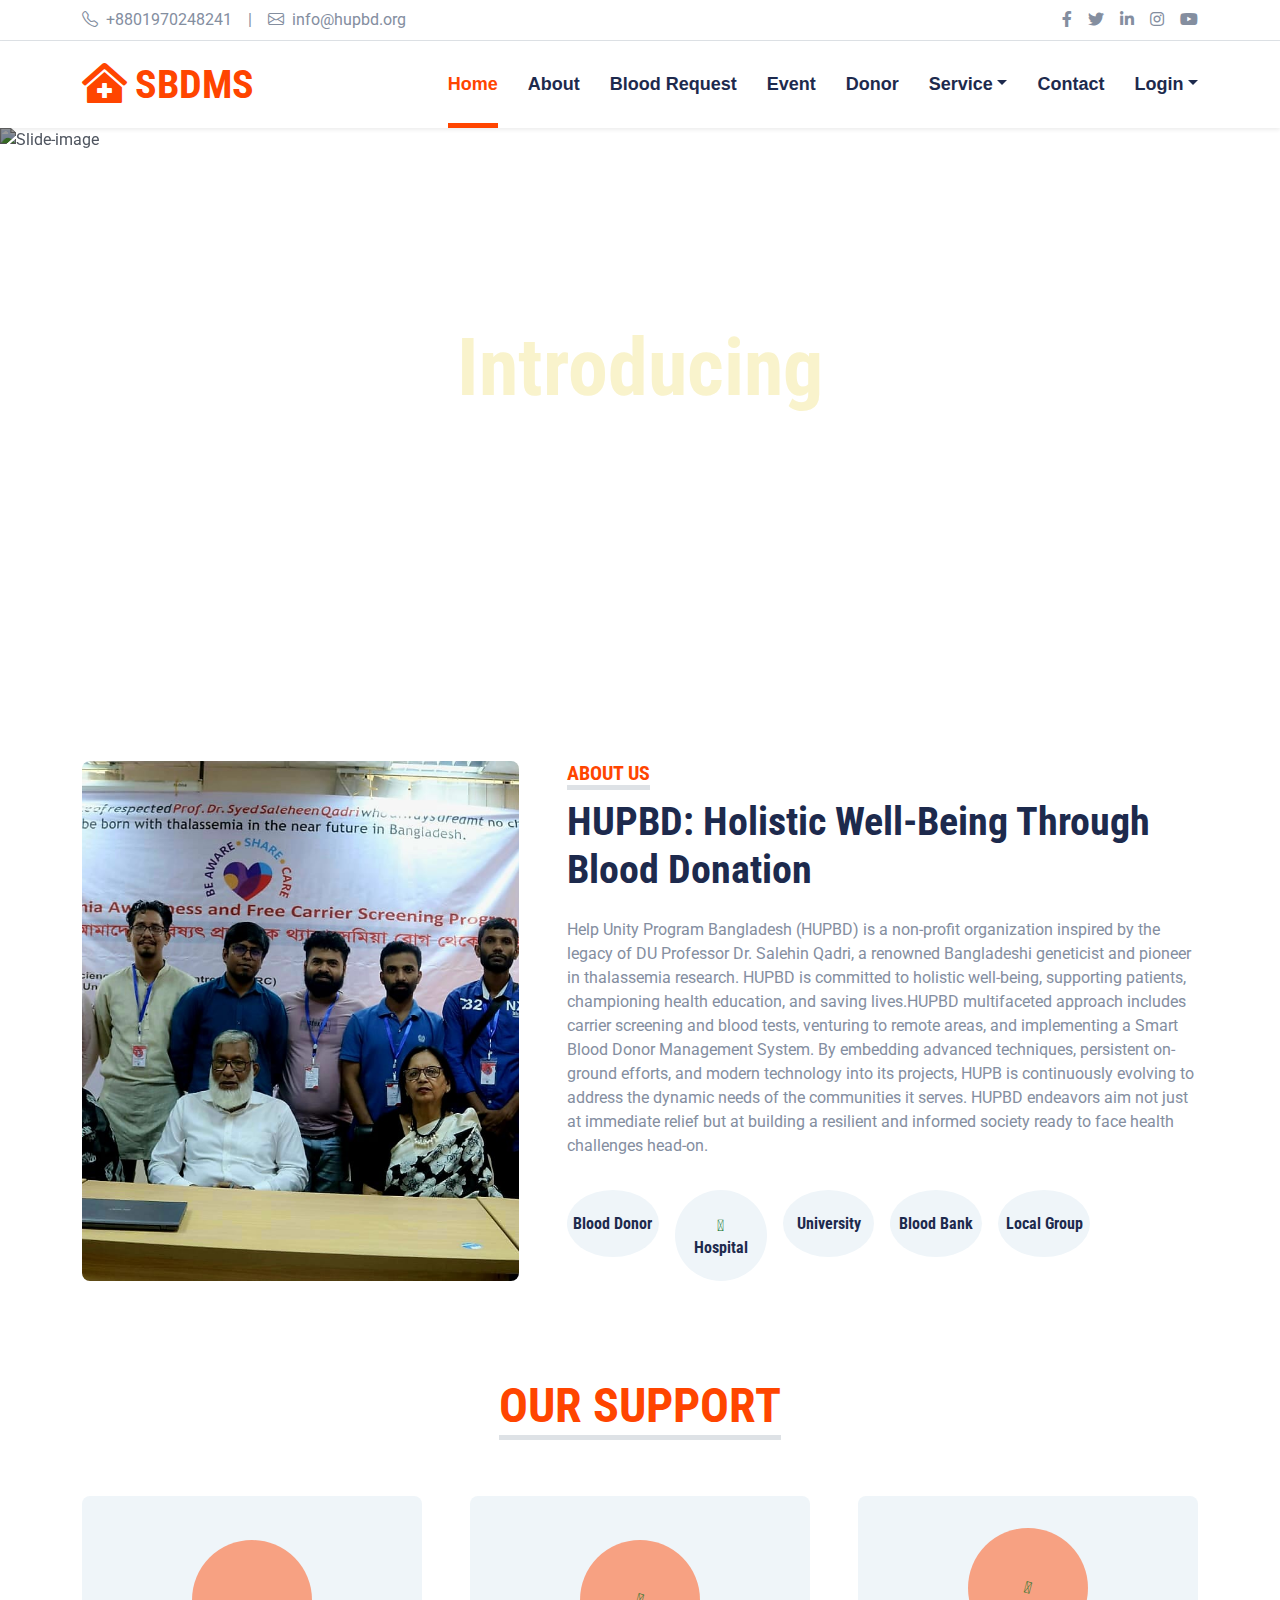
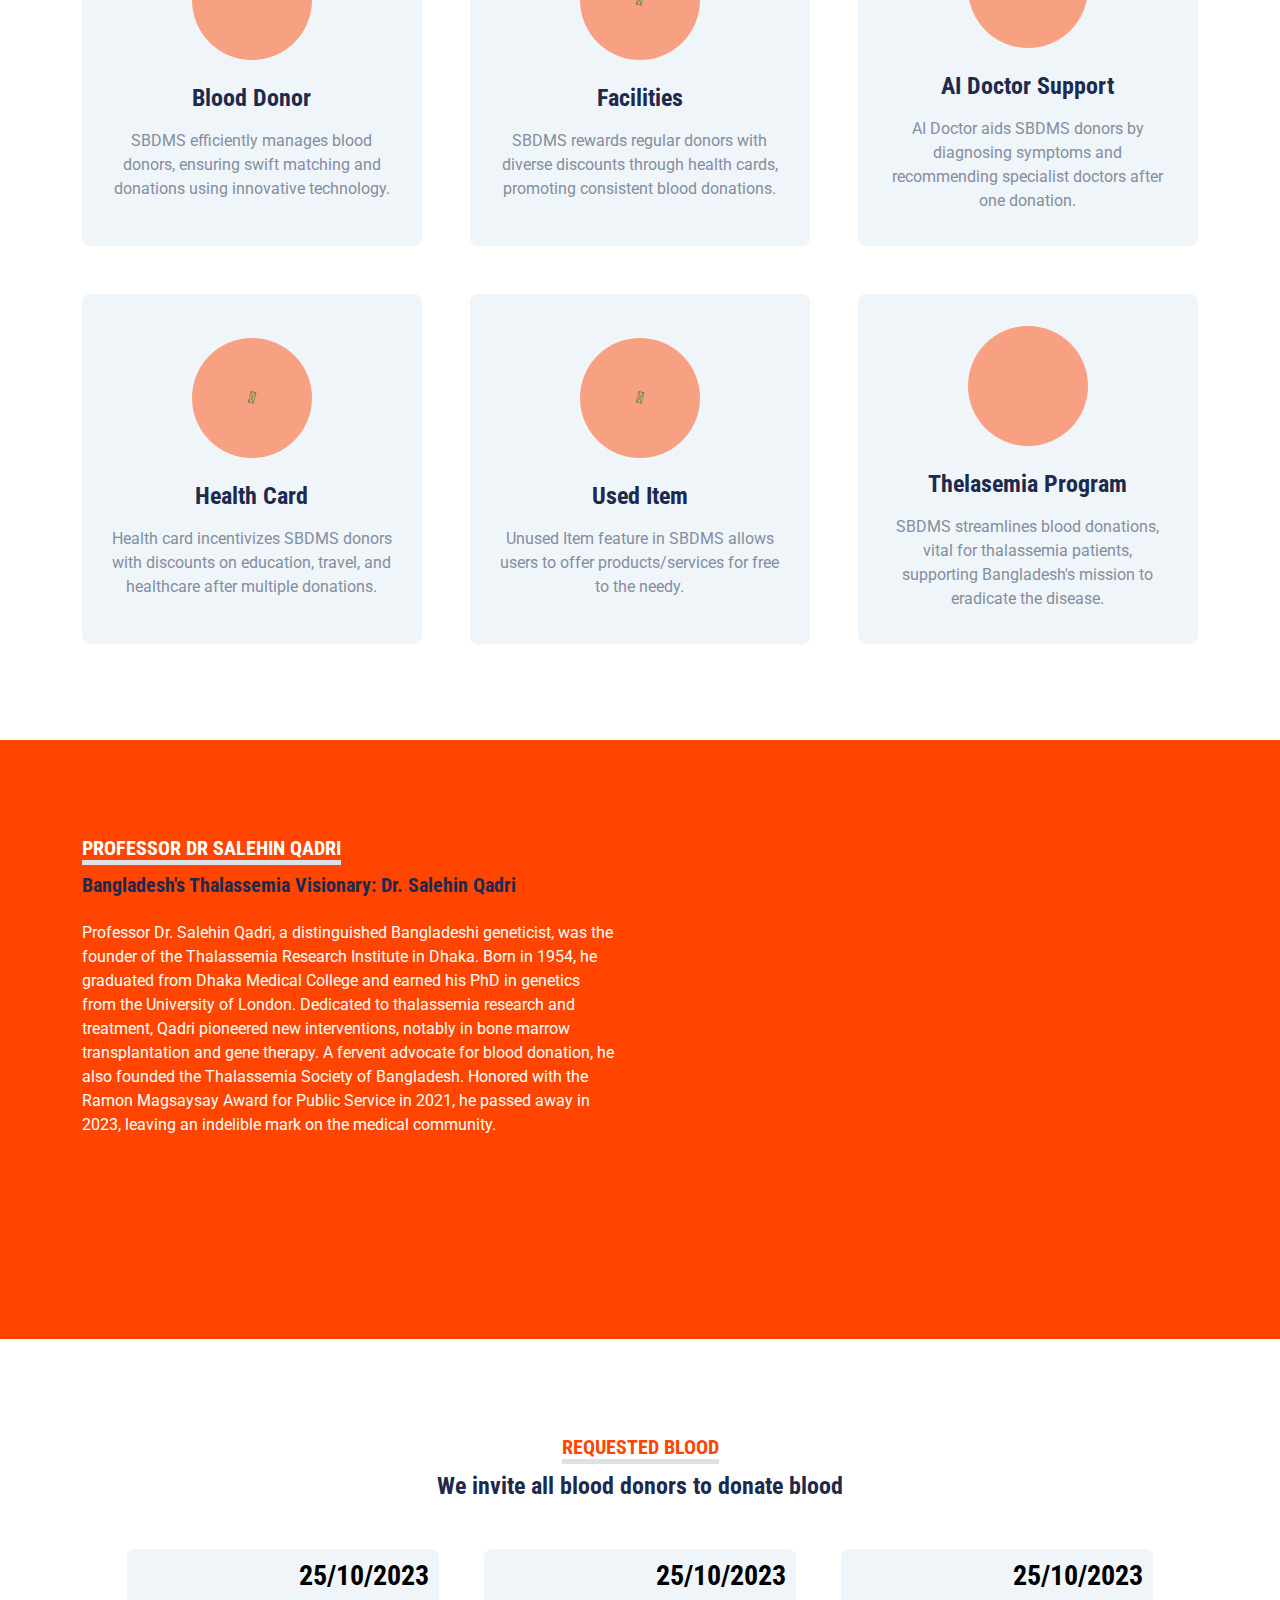
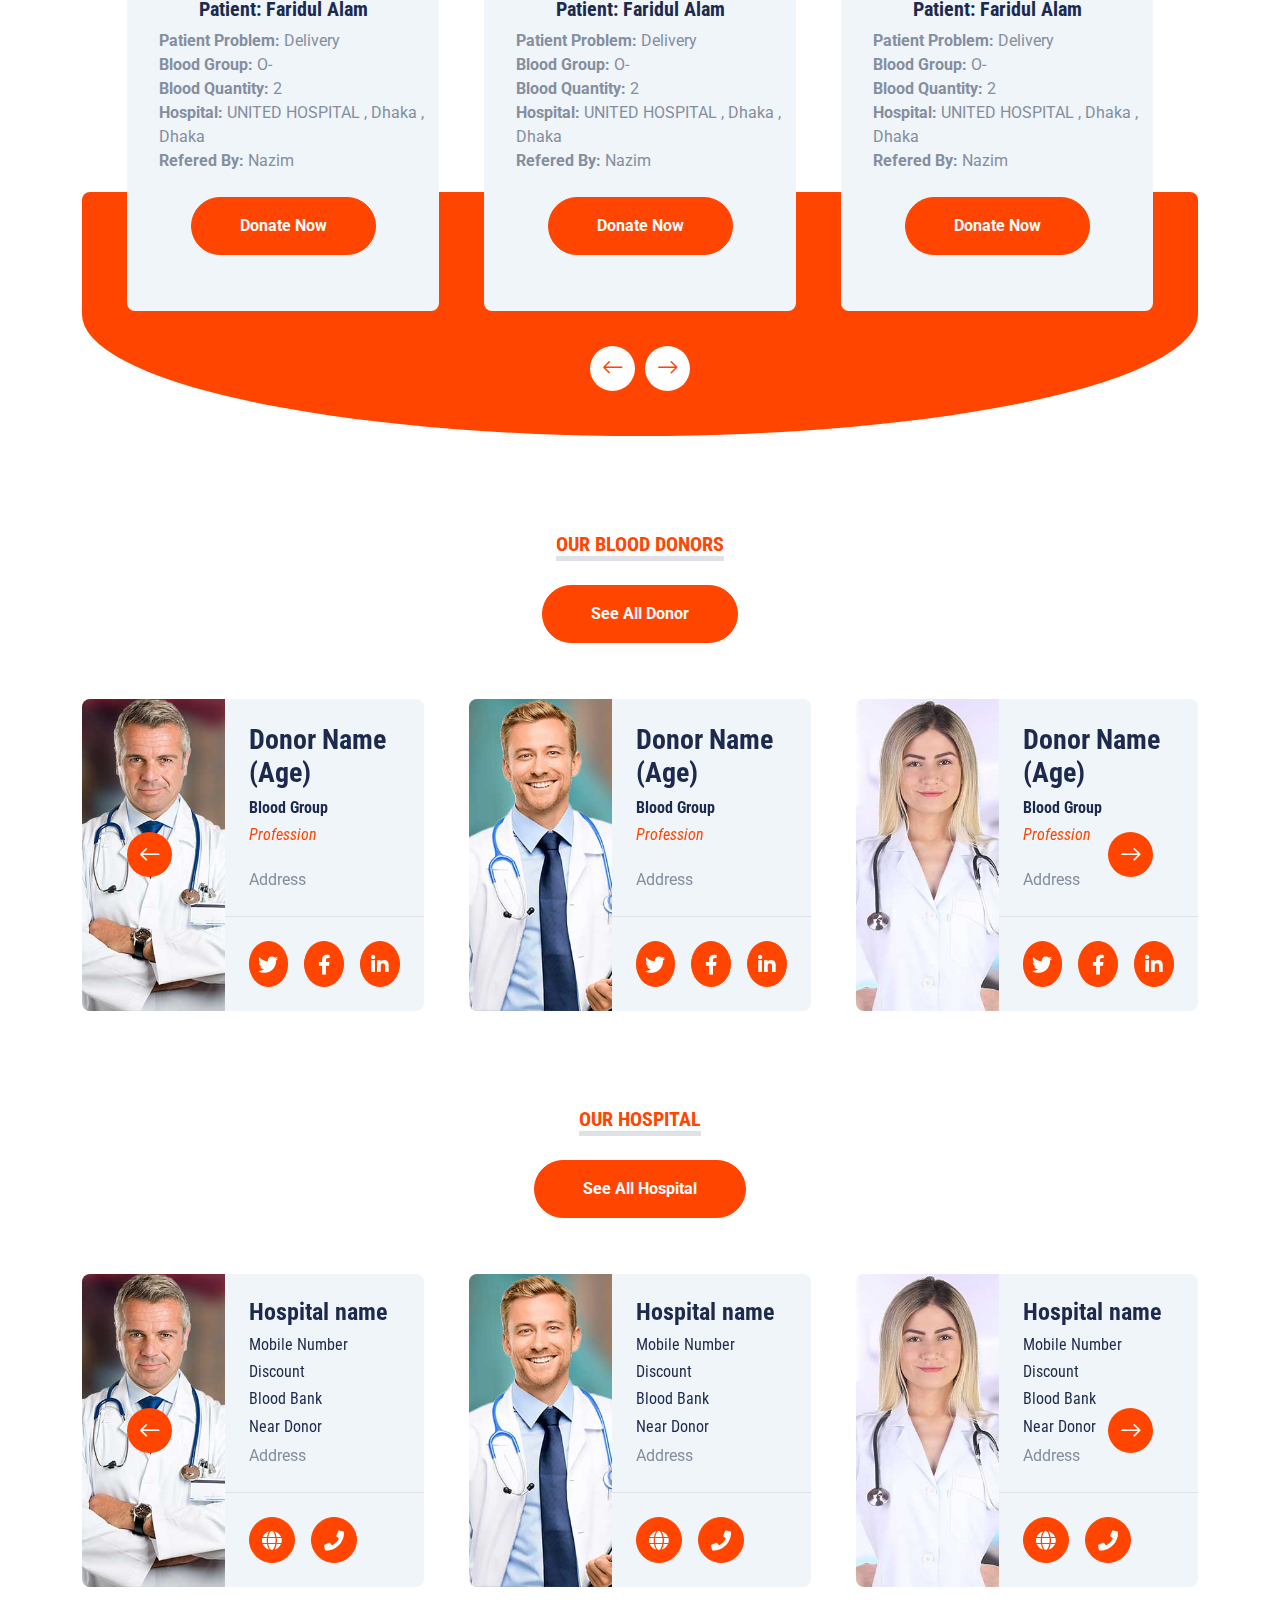
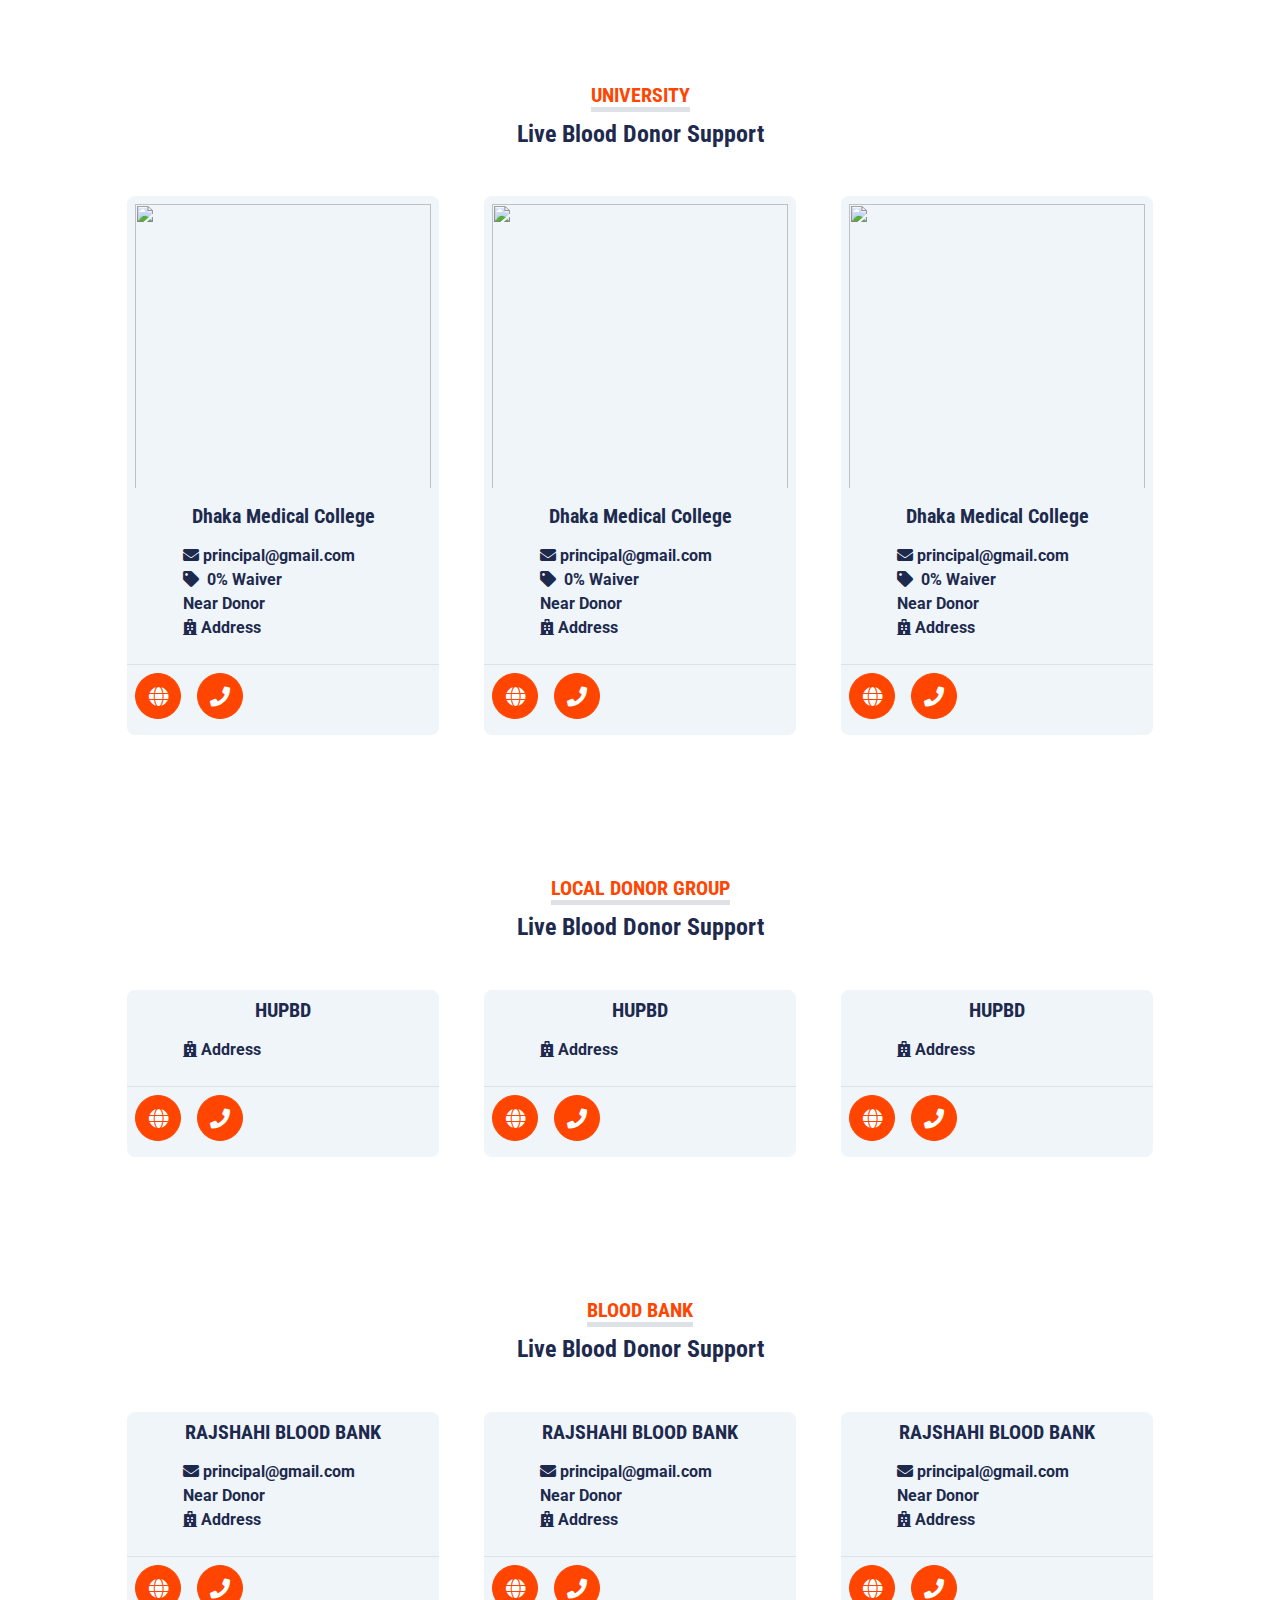
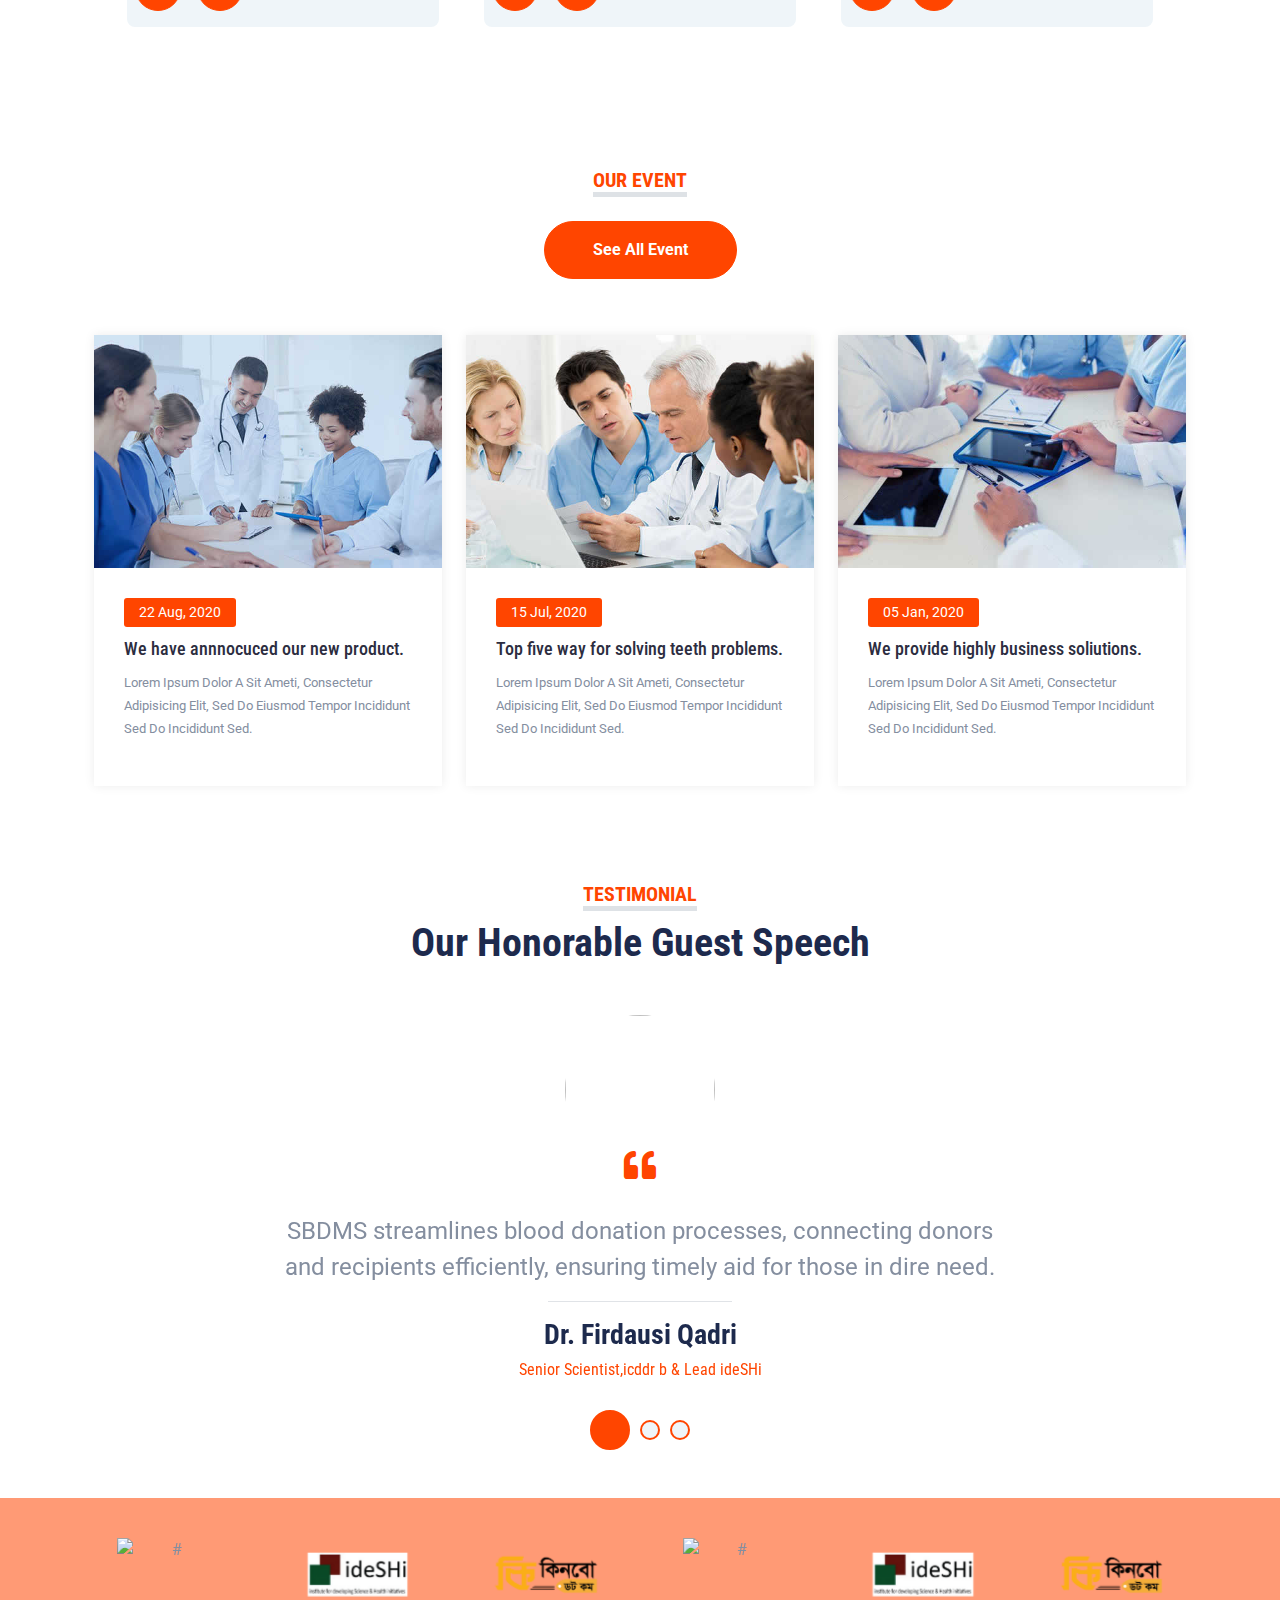
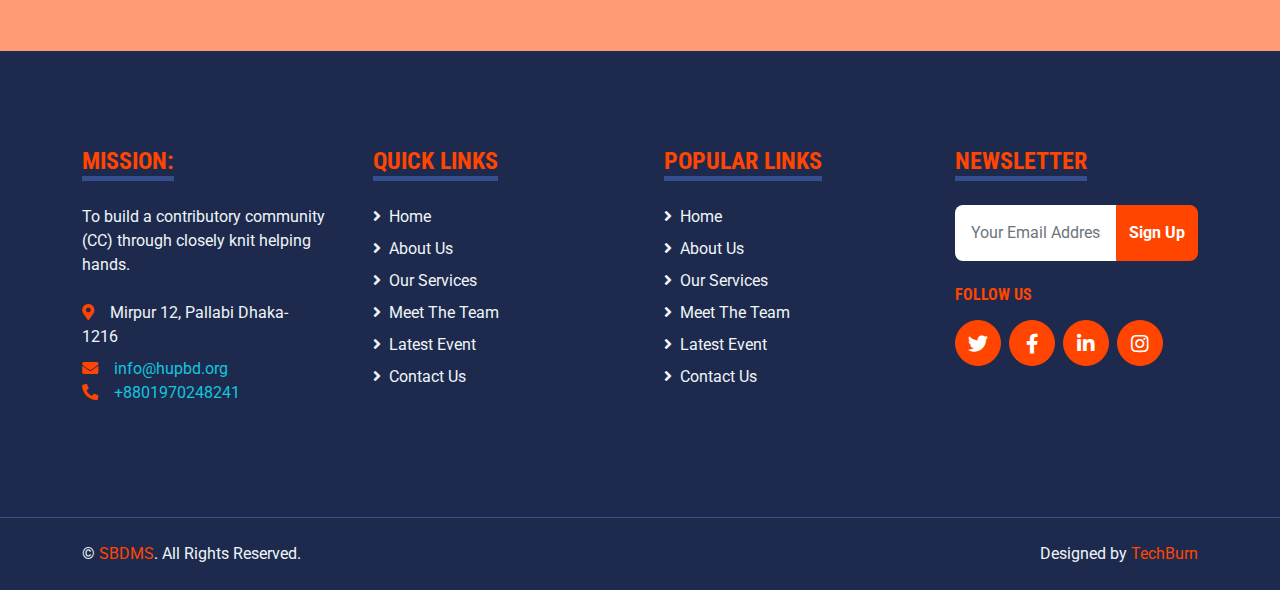
==== commit 0ebc7b8b: "updated vedio responsive" ====
--- a/index.html
+++ b/index.html
@@ -171,6 +171,7 @@
     </div>
     <!-- Navbar End -->
 
+    <!-- slide Start -->
     <div
       id="carouselExampleIndicators"
       class="carousel slide"
@@ -226,7 +227,7 @@
         <span class="visually-hidden">Next</span>
       </button>
     </div>
-    <!-- Hero End -->
+    <!-- slide End -->
 
     <!-- About Start -->
     <div class="container-fluid py-5">
@@ -267,7 +268,7 @@
               relief but at building a resilient and informed society ready to
               face health challenges head-on.
             </p>
-            <div class="row g-3 pt-2">
+            <div class="row g-3 pt-3">
               <div class="col-sm-2 col-6">
                 <div class="bg-light text-center rounded-circle py-4">
                   <i
@@ -343,8 +344,8 @@
               </div>
               <h4 class="mb-3">Blood Donor</h4>
               <p class="m-0">
-                Kasd dolor no lorem nonumy sit labore tempor at justo rebum
-                rebum stet, justo elitr dolor amet sit
+                SBDMS efficiently manages blood donors, ensuring swift matching and donations 
+                using innovative technology.
               </p>
               <a class="btn btn-lg btn-primary rounded-pill" href="">
                 <i class="bi bi-arrow-right"></i>
@@ -363,8 +364,8 @@
               </div>
               <h4 class="mb-3">Facilities</h4>
               <p class="m-0">
-                Kasd dolor no lorem nonumy sit labore tempor at justo rebum
-                rebum stet, justo elitr dolor amet sit
+                SBDMS rewards regular donors with diverse discounts through 
+                health cards, promoting consistent blood donations.
               </p>
               <a class="btn btn-lg btn-primary rounded-pill" href="">
                 <i class="bi bi-arrow-right"></i>
@@ -383,8 +384,8 @@
               </div>
               <h4 class="mb-3">AI Doctor Support</h4>
               <p class="m-0">
-                Kasd dolor no lorem nonumy sit labore tempor at justo rebum
-                rebum stet, justo elitr dolor amet sit
+                AI Doctor aids SBDMS donors by diagnosing symptoms and recommending 
+                specialist doctors after one donation.
               </p>
               <a class="btn btn-lg btn-primary rounded-pill" href="">
                 <i class="bi bi-arrow-right"></i>
@@ -403,8 +404,8 @@
               </div>
               <h4 class="mb-3">Health Card</h4>
               <p class="m-0">
-                Kasd dolor no lorem nonumy sit labore tempor at justo rebum
-                rebum stet, justo elitr dolor amet sit
+                Health card incentivizes SBDMS donors with discounts on education, 
+                travel, and healthcare after multiple donations.
               </p>
               <a class="btn btn-lg btn-primary rounded-pill" href="">
                 <i class="bi bi-arrow-right"></i>
@@ -424,8 +425,8 @@
 
               <h4 class="mb-3">Used Item</h4>
               <p class="m-0">
-                Kasd dolor no lorem nonumy sit labore tempor at justo rebum
-                rebum stet, justo elitr dolor amet sit
+                Unused Item feature in SBDMS allows users to offer 
+                products/services for free to the needy.
               </p>
               <a class="btn btn-lg btn-primary rounded-pill" href="">
                 <i class="bi bi-arrow-right"></i>
@@ -444,8 +445,8 @@
               </div>
               <h4 class="mb-3">Thelasemia Program</h4>
               <p class="m-0">
-                Kasd dolor no lorem nonumy sit labore tempor at justo rebum
-                rebum stet, justo elitr dolor amet sit
+                SBDMS streamlines blood donations, vital for thalassemia patients, supporting 
+                Bangladesh's mission to eradicate the disease.
               </p>
               <a class="btn btn-lg btn-primary rounded-pill" href="">
                 <i class="bi bi-arrow-right"></i>
@@ -457,7 +458,7 @@
     </div>
     <!-- Services End -->
 
-    <!-- Appointment Start -->
+    <!-- professor Dr Salehin Qadri Start -->
     <div class="container-fluid bg-primary my-5 py-5">
       <div class="container py-5">
         <div class="row gx-5">
@@ -496,7 +497,7 @@
               <iframe
                 width="450"
                 height="400"
-                class="rounded"
+                class="rounded vedio"
                 src="https://www.youtube.com/embed/tgbNymZ7vqY?autoplay=1&mute=1"
               >
               </iframe>
@@ -505,7 +506,7 @@
         </div>
       </div>
     </div>
-    <!-- Appointment End -->
+    <!-- professor Dr Salehin Qadri End -->
 
     <!-- Blood Request Section Start -->
     <div class="container-fluid py-5">
@@ -516,7 +517,7 @@
           >
             Requested Blood
           </h5>
-          <h4 class="display-8">Live Blood Donor Support</h4>
+          <h4 class="display-8">We invite all blood donors to donate blood</h4>
         </div>
         <div
           class="owl-carousel price-carousel position-relative"
@@ -710,9 +711,9 @@
           <h5
             class="d-inline-block text-primary text-uppercase border-bottom border-5"
           >
-            Our Donors
+            Our Blood Donors
           </h5>
-          <h4 class="display-8">Qualified Healthcare Professionals</h4>
+          <h4 class="display-8"></h4>
           <a class="btn btn-primary rounded-pill py-3 px-5 my-2" href="#">
             See All Donor</a
           >
@@ -720,7 +721,7 @@
         <div class="owl-carousel team-carousel position-relative">
           <div class="team-item">
             <div class="row g-0 bg-light rounded overflow-hidden">
-              <div class="col-12 col-sm-5 h-100">
+              <div class="col-12 col-sm-5 h-150">
                 <img
                   class="img-fluid h-100"
                   src="img/team-1.jpg"
@@ -758,7 +759,7 @@
           </div>
           <div class="team-item">
             <div class="row g-0 bg-light rounded overflow-hidden">
-              <div class="col-12 col-sm-5 h-100">
+              <div class="col-12 col-sm-5 h-150">
                 <img
                   class="img-fluid h-100"
                   src="img/team-2.jpg"
@@ -796,7 +797,7 @@
           </div>
           <div class="team-item">
             <div class="row g-0 bg-light rounded overflow-hidden">
-              <div class="col-12 col-sm-5 h-100">
+              <div class="col-12 col-sm-5 h-150">
                 <img
                   class="img-fluid h-100"
                   src="img/team-3.jpg"
@@ -834,7 +835,7 @@
           </div>
           <div class="team-item">
             <div class="row g-0 bg-light rounded overflow-hidden">
-              <div class="col-12 col-sm-5 h-100">
+              <div class="col-12 col-sm-5 h-150">
                 <img
                   class="img-fluid h-100"
                   src="img/team-3.jpg"
@@ -872,7 +873,7 @@
           </div>
           <div class="team-item">
             <div class="row g-0 bg-light rounded overflow-hidden">
-              <div class="col-12 col-sm-5 h-100">
+              <div class="col-12 col-sm-5 h-150">
                 <img
                   class="img-fluid h-100"
                   src="img/team-3.jpg"
@@ -922,7 +923,7 @@
           >
             Our Hospital
           </h5>
-          <h4 class="display-8">Qualified Healthcare Professionals</h4>
+          <h4 class="display-8"></h4>
           <a class="btn btn-primary rounded-pill py-3 px-5 my-2" href="#">
             See All Hospital</a
           >
@@ -930,7 +931,7 @@
         <div class="owl-carousel team-carousel position-relative">
           <div class="team-item">
             <div class="row g-0 bg-light rounded overflow-hidden">
-              <div class="col-12 col-sm-5 h-100">
+              <div class="col-12 col-sm-5 h-150">
                 <img
                   class="img-fluid h-100"
                   src="img/team-1.jpg"
@@ -938,15 +939,12 @@
                 />
               </div>
               <div class="col-12 col-sm-7 h-100 d-flex flex-column">
-                <div class="mt-auto p-4">
-                  <h3>Hospital name</h3>
-                  <h6>Mobile Number</h6>
-                  <h6>Discount</h6>
-                  <h6>Blood Bank</h6>
-                  <h6>Near Donor</h6>
-                  <h6 class="fw-normal fst-italic text-primary mb-4">
-                    Web Link
-                  </h6>
+                <div class="mt-auto p-4 ">
+                  <h4 class="fw-bolder">Hospital name</h4>
+                  <h6 class="fw-normal">Mobile Number</h6>
+                  <h6 class="fw-normal">Discount</h6>
+                  <h6 class="fw-normal">Blood Bank</h6>
+                  <h6 class="fw-normal">Near Donor</h6>
                   <p class="m-0">Address</p>
                 </div>
                 <div class="d-flex mt-auto border-top p-4">
@@ -966,7 +964,7 @@
           </div>
           <div class="team-item">
             <div class="row g-0 bg-light rounded overflow-hidden">
-              <div class="col-12 col-sm-5 h-100">
+              <div class="col-12 col-sm-5 h-150">
                 <img
                   class="img-fluid h-100"
                   src="img/team-2.jpg"
@@ -975,14 +973,11 @@
               </div>
               <div class="col-12 col-sm-7 h-100 d-flex flex-column">
                 <div class="mt-auto p-4">
-                  <h3>Hospital name</h3>
-                  <h6>Mobile Number</h6>
-                  <h6>Discount</h6>
-                  <h6>Blood Bank</h6>
-                  <h6>Near Donor</h6>
-                  <h6 class="fw-normal fst-italic text-primary mb-4">
-                    Web Link
-                  </h6>
+                  <h4 >Hospital name</h4>
+                  <h6 class="fw-normal">Mobile Number</h6>
+                  <h6 class="fw-normal">Discount</h6>
+                  <h6 class="fw-normal">Blood Bank</h6>
+                  <h6 class="fw-normal">Near Donor</h6>
                   <p class="m-0">Address</p>
                 </div>
                 <div class="d-flex mt-auto border-top p-4">
@@ -1002,7 +997,7 @@
           </div>
           <div class="team-item">
             <div class="row g-0 bg-light rounded overflow-hidden">
-              <div class="col-12 col-sm-5 h-100">
+              <div class="col-12 col-sm-5 h-150">
                 <img
                   class="img-fluid h-100"
                   src="img/team-3.jpg"
@@ -1011,14 +1006,11 @@
               </div>
               <div class="col-12 col-sm-7 h-100 d-flex flex-column">
                 <div class="mt-auto p-4">
-                  <h3>Hospital name</h3>
-                  <h6>Mobile Number</h6>
-                  <h6>Discount</h6>
-                  <h6>Blood Bank</h6>
-                  <h6>Near Donor</h6>
-                  <h6 class="fw-normal fst-italic text-primary mb-4">
-                    Web Link
-                  </h6>
+                  <h4 >Hospital name</h4>
+                  <h6 class="fw-normal">Mobile Number</h6>
+                  <h6 class="fw-normal">Discount</h6>
+                  <h6 class="fw-normal">Blood Bank</h6>
+                  <h6 class="fw-normal">Near Donor</h6>
                   <p class="m-0">Address</p>
                 </div>
                 <div class="d-flex mt-auto border-top p-4">
@@ -1038,7 +1030,7 @@
           </div>
           <div class="team-item">
             <div class="row g-0 bg-light rounded overflow-hidden">
-              <div class="col-12 col-sm-5 h-100">
+              <div class="col-12 col-sm-5 h-150">
                 <img
                   class="img-fluid h-100"
                   src="img/team-3.jpg"
@@ -1047,14 +1039,11 @@
               </div>
               <div class="col-12 col-sm-7 h-100 d-flex flex-column">
                 <div class="mt-auto p-4">
-                  <h3>Hospital name</h3>
-                  <h6>Mobile Number</h6>
-                  <h6>Discount</h6>
-                  <h6>Blood Bank</h6>
-                  <h6>Near Donor</h6>
-                  <h6 class="fw-normal fst-italic text-primary mb-4">
-                    Web Link
-                  </h6>
+                  <h4 >Hospital name</h4>
+                  <h6 class="fw-normal">Mobile Number</h6>
+                  <h6 class="fw-normal">Discount</h6>
+                  <h6 class="fw-normal">Blood Bank</h6>
+                  <h6 class="fw-normal">Near Donor</h6>
                   <p class="m-0">Address</p>
                 </div>
                 <div class="d-flex mt-auto border-top p-4">
@@ -1074,23 +1063,20 @@
           </div>
           <div class="team-item">
             <div class="row g-0 bg-light rounded overflow-hidden">
-              <div class="col-12 col-sm-5 h-100">
+              <div class="col-12 col-sm-5 h-150">
                 <img
                   class="img-fluid h-100"
                   src="img/team-3.jpg"
                   style="object-fit: cover"
                 />
               </div>
-              <div class="col-12 col-sm-7 h-100 d-flex flex-column">
+              <div class="col-12 col-sm-7 h-150 d-flex flex-column">
                 <div class="mt-auto p-4">
-                  <h3>Hospital name</h3>
-                  <h6>Mobile Number</h6>
-                  <h6>Discount</h6>
-                  <h6>Blood Bank</h6>
-                  <h6>Near Donor</h6>
-                  <h6 class="fw-normal fst-italic text-primary mb-4">
-                    Web Link
-                  </h6>
+                  <h4 >Hospital name</h4>
+                  <h6 class="fw-normal">Mobile Number</h6>
+                  <h6 class="fw-normal">Discount</h6>
+                  <h6 class="fw-normal">Blood Bank</h6>
+                  <h6 class="fw-normal">Near Donor</h6>
                   <p class="m-0">Address</p>
                 </div>
                 <div class="d-flex mt-auto border-top p-4">
@@ -1112,6 +1098,7 @@
       </div>
     </div>
     <!-- Hospital End -->
+
      <!--University Section Start -->
      <div class="container-fluid py-5">
       <div class="container">
@@ -1131,8 +1118,10 @@
           <div class="bg-light rounded text-center">
             <div class="position-relative">
               <img
-                class=" rounded-top"
-                src="http://blood.kikinbo.com/storage/uploads/university/1696396339-Dhaka-Medical-College.png"
+                class=" rounded-top  p-2"
+                src="https://upload.wikimedia.org/wikipedia/en/thumb/6/60/Morogram_of_Dhaka_Medical_College.svg/1200px-Morogram_of_Dhaka_Medical_College.svg.png"
+                width="300px"
+                height="300px"
                 alt=""
               />
               <div
@@ -1167,10 +1156,12 @@
                 </div>
             </div>
           </div>
+         
         </div>
       </div>
     </div>
     <!-- University Section End -->
+
      <!--Blood group Section Start -->
      <div class="container-fluid py-5">
       <div class="container">
@@ -1227,6 +1218,7 @@
       </div>
     </div>
     <!-- Blood Group Section End -->
+
      <!--Blood Bank Section Start -->
      <div class="container-fluid py-5">
       <div class="container">
@@ -1283,9 +1275,10 @@
         </div>
       </div>
     </div>
-    <!-- Blood Group Section End -->
-     <!--Blood Bank Section Start -->
-     <div class="container-fluid py-5">
+    <!-- Blood Bank Section End -->    
+
+    <!-- Event Area Start -->
+    <div class="container-fluid py-5">
       <div class="container">
         <div class="text-center mx-auto mb-5" style="max-width: 500px">
           <h5
@@ -1293,48 +1286,97 @@
           >
             Our Event
           </h5>
-          <h4 class="display-8">Qualified Healthcare Professionals</h4>
+          <h4 class="display-8"></h4>
           <a class="btn btn-primary rounded-pill py-3 px-5 my-2" href="#">
             See All Event</a
           >
         </div>
-        <div
-          class="owl-carousel price-carousel bg-none position-relative blog section" id="blog"
-          style="padding: 0 45px 45px 45px"
-        >
-          
-              <!-- Single Blog -->
-              <div class="single-news">
-                <div class="news-head">
-                  <img src="http://blood.kikinbo.com/storage/uploads/event/1692033742-photo-1551892589-865f69869476.jpg" alt="#" />
-                </div>
-                <div class="news-body">
-                  <div class="news-content">
-                    <div class="date">21 Oct, 2023</div>
-                    <h2>
-                      <a href="blog-single.html"
-                        >First Opening Ceremony
-                        </a
-                      >
-                    </h2>
-                    <p class="text">
-                      Lorem ipsum dolor a sit ameti, consectetur adipisicing
-                      elit, sed do eiusmod tempor incididunt sed do incididunt
-                      sed.
-                    </p>
+        <section class="blog section" id="blog">
+          <div class="container">
+            <div class="row">
+              <div class="col-lg-4 col-md-6 col-12">
+                <!-- Single Blog -->
+                <div class="single-news">
+                  <div class="news-head">
+                    <img src="img/blog1.jpg" alt="#" />
                   </div>
-                </div>
-              </div>
-          </div>
-        </div>
-      </div>
-    </div>
-    <!-- Event Section End -->
-
-   
+                  <div class="news-body">
+                    <div class="news-content">
+                      <div class="date">22 Aug, 2020</div>
+                      <h2>
+                        <a href="blog-single.html"
+                          >We have annnocuced our new product.</a
+                        >
+                      </h2>
+                      <p class="text">
+                        Lorem ipsum dolor a sit ameti, consectetur adipisicing
+                        elit, sed do eiusmod tempor incididunt sed do incididunt
+                        sed.
+                      </p>
+                    </div>
+                  </div>
+                </div>
+                <!-- End Single Blog -->
+              </div>
+              <div class="col-lg-4 col-md-6 col-12">
+                <!-- Single Blog -->
+                <div class="single-news">
+                  <div class="news-head">
+                    <img src="img/blog2.jpg" alt="#" />
+                  </div>
+                  <div class="news-body">
+                    <div class="news-content">
+                      <div class="date">15 Jul, 2020</div>
+                      <h2>
+                        <a href="blog-single.html"
+                          >Top five way for solving teeth problems.</a
+                        >
+                      </h2>
+                      <p class="text">
+                        Lorem ipsum dolor a sit ameti, consectetur adipisicing
+                        elit, sed do eiusmod tempor incididunt sed do incididunt
+                        sed.
+                      </p>
+                    </div>
+                  </div>
+                </div>
+                <!-- End Single Blog -->
+              </div>
+              <div class="col-lg-4 col-md-6 col-12">
+                <!-- Single Blog -->
+                <div class="single-news">
+                  <div class="news-head">
+                    <img src="img/blog3.jpg" alt="#" />
+                  </div>
+                  <div class="news-body">
+                    <div class="news-content">
+                      <div class="date">05 Jan, 2020</div>
+                      <h2>
+                        <a href="blog-single.html"
+                          >We provide highly business soliutions.</a
+                        >
+                      </h2>
+                      <p class="text">
+                        Lorem ipsum dolor a sit ameti, consectetur adipisicing
+                        elit, sed do eiusmod tempor incididunt sed do incididunt
+                        sed.
+                      </p>
+                    </div>
+                  </div>
+                </div>
+                <!-- End Single Blog -->
+              </div>
+            </div>
+          </div>
+        </section>
+
+        <!-- End Blog Area -->
+      </div>
+    </div>
+    <!-- Event Area End -->
 
     <!-- Testimonial Start -->
-    <div class="container-fluid py-4">
+    <div class="container-fluid py-5">
       <div class="container">
         <div class="text-center mx-auto mb-5" style="max-width: 500px">
           <h5
@@ -1342,16 +1384,18 @@
           >
             Testimonial
           </h5>
-          <h1 class="display-4">Patients Say About Our Services</h1>
+          <h4 class="display-6">Our Honorable Guest Speech</h4>
         </div>
         <div class="row justify-content-center">
           <div class="col-lg-8">
             <div class="owl-carousel testimonial-carousel">
+
               <div class="testimonial-item text-center">
                 <div class="position-relative mb-5">
                   <img
                     class="img-fluid rounded-circle mx-auto"
-                    src="img/testimonial-1.jpg"
+                    style="object-fit: cover"
+                    src="https://i.ytimg.com/vi/q1uury_DCrw/maxresdefault.jpg"
                     alt=""
                   />
                   <div
@@ -1362,20 +1406,19 @@
                   </div>
                 </div>
                 <p class="fs-4 fw-normal">
-                  Dolores sed duo clita tempor justo dolor et stet lorem kasd
-                  labore dolore lorem ipsum. At lorem lorem magna ut et, nonumy
-                  et labore et tempor diam tempor erat. Erat dolor rebum sit
-                  ipsum.
+                  SBDMS streamlines blood donation processes, connecting donors and recipients efficiently, 
+                  ensuring timely aid for those in dire need.
                 </p>
                 <hr class="w-25 mx-auto" />
-                <h3>Patient Name</h3>
-                <h6 class="fw-normal text-primary mb-3">Profession</h6>
+                <h3>Dr. Firdausi Qadri</h3>
+                <h6 class="fw-normal text-primary mb-3">Senior Scientist,icddr b & Lead ideSHi</h6>
               </div>
               <div class="testimonial-item text-center">
                 <div class="position-relative mb-5">
                   <img
                     class="img-fluid rounded-circle mx-auto"
-                    src="img/testimonial-2.jpg"
+                    style="object-fit: cover"
+                    src="https://i.ytimg.com/vi/q1uury_DCrw/maxresdefault.jpg"
                     alt=""
                   />
                   <div
@@ -1386,20 +1429,19 @@
                   </div>
                 </div>
                 <p class="fs-4 fw-normal">
-                  Dolores sed duo clita tempor justo dolor et stet lorem kasd
-                  labore dolore lorem ipsum. At lorem lorem magna ut et, nonumy
-                  et labore et tempor diam tempor erat. Erat dolor rebum sit
-                  ipsum.
+                  SBDMS streamlines blood donation processes, connecting donors and recipients efficiently, 
+                  ensuring timely aid for those in dire need.
                 </p>
                 <hr class="w-25 mx-auto" />
-                <h3>Patient Name</h3>
-                <h6 class="fw-normal text-primary mb-3">Profession</h6>
+                <h3>Dr. Firdausi Qadri</h3>
+                <h6 class="fw-normal text-primary mb-3">Senior Scientist,icddr b & Lead ideSHi</h6>
               </div>
               <div class="testimonial-item text-center">
                 <div class="position-relative mb-5">
                   <img
                     class="img-fluid rounded-circle mx-auto"
-                    src="img/testimonial-3.jpg"
+                    style="object-fit: cover"
+                    src="https://i.ytimg.com/vi/q1uury_DCrw/maxresdefault.jpg"
                     alt=""
                   />
                   <div
@@ -1410,15 +1452,14 @@
                   </div>
                 </div>
                 <p class="fs-4 fw-normal">
-                  Dolores sed duo clita tempor justo dolor et stet lorem kasd
-                  labore dolore lorem ipsum. At lorem lorem magna ut et, nonumy
-                  et labore et tempor diam tempor erat. Erat dolor rebum sit
-                  ipsum.
+                  SBDMS streamlines blood donation processes, connecting donors and recipients efficiently, 
+                  ensuring timely aid for those in dire need.
                 </p>
                 <hr class="w-25 mx-auto" />
-                <h3>Patient Name</h3>
-                <h6 class="fw-normal text-primary mb-3">Profession</h6>
-              </div>
+                <h3>Dr. Firdausi Qadri</h3>
+                <h6 class="fw-normal text-primary mb-3">Senior Scientist,icddr b & Lead ideSHi</h6>
+              </div>
+
             </div>
           </div>
         </div>
@@ -1426,7 +1467,6 @@
     </div>
     <!-- Testimonial End -->
 
-  
     <!-- Sponsor Start -->
     <div class="clients overlay">
       <div class="container">
@@ -1434,31 +1474,31 @@
           <div class="col-lg-12 col-md-12 col-12">
             <div class="owl-carousel clients-slider">
               <div class="single-clients">
-                <img src="img/client1.png" alt="#" />
+                <img src="img/hupbd.png" alt="#" />
               </div>
               <div class="single-clients">
-                <img src="img/client2.png" alt="#" />
+                <img src="img/ideSHi.png" alt="#" />
               </div>
               <div class="single-clients">
-                <img src="img/client3.png" alt="#" />
+                <img src="img/Kikinbo.png" alt="#" />
               </div>
               <div class="single-clients">
-                <img src="img/client4.png" alt="#" />
+                <img src="img/hupbd.png" alt="#" />
               </div>
               <div class="single-clients">
-                <img src="img/client5.png" alt="#" />
+                <img src="img/ideSHi.png" alt="#" />
               </div>
               <div class="single-clients">
-                <img src="img/client1.png" alt="#" />
+                <img src="img/Kikinbo.png" alt="#" />
               </div>
               <div class="single-clients">
-                <img src="img/client2.png" alt="#" />
+                <img src="img/hupbd.png" alt="#" />
               </div>
               <div class="single-clients">
-                <img src="img/client3.png" alt="#" />
+                <img src="img/ideSHi.png" alt="#" />
               </div>
               <div class="single-clients">
-                <img src="img/client4.png" alt="#" />
+                <img src="img/Kikinbo.png" alt="#" />
               </div>
             </div>
           </div>
@@ -1475,20 +1515,17 @@
             <h4
               class="d-inline-block text-primary text-uppercase border-bottom border-5 border-secondary mb-4"
             >
-              Get In Touch
+            Mission:
             </h4>
             <ul class="ps-0">
               <li>
                 <p class="mb-4">
-                  No dolore ipsum accusam no lorem. Invidunt sed clita kasd
-                  clita et et dolor sed dolor
+                  To build a contributory community (CC) through closely knit helping hands.
                 </p>
               </li>
               <li>
                 <p class="mb-2">
-                  <i class="fa fa-map-marker-alt text-primary me-3"></i>123
-                  
-Mirpur 12, Pallabi Dhaka- 1216
+                  <i class="fa fa-map-marker-alt text-primary me-3"></i>Mirpur 12, Pallabi Dhaka- 1216
                 </p>
               </li>
               <li>
--- a/css/style.css
+++ b/css/style.css
@@ -94,6 +94,11 @@
   .navbar-light .navbar-nav .nav-link {
     margin-left: 0;
     padding: 10px 0;
+  }
+  .vedio {
+    width: 330px;
+    height: 300px;
+    gap: 0 !important;
   }
 }
 
@@ -196,7 +201,8 @@
   }
 }
 
-.team-carousel .owl-nav {
+.team-carousel .owl-nav,
+.about-carousel .owl-nav {
   position: absolute;
   padding: 0 45px;
   width: 100%;
@@ -208,7 +214,9 @@
 }
 
 .team-carousel .owl-nav .owl-prev,
-.team-carousel .owl-nav .owl-next {
+.team-carousel .owl-nav .owl-next,
+.about-carousel .owl-nav .owl-prev,
+.about-carousel .owl-nav .owl-next {
   position: relative;
   width: 45px;
   height: 45px;
@@ -223,7 +231,9 @@
 }
 
 .team-carousel .owl-nav .owl-prev:hover,
-.team-carousel .owl-nav .owl-next:hover {
+.team-carousel .owl-nav .owl-next:hover,
+.about-carousel .owl-nav .owl-prev:hover,
+.about-carousel .owl-nav .owl-next:hover {
   background: var(--dark);
 }
 
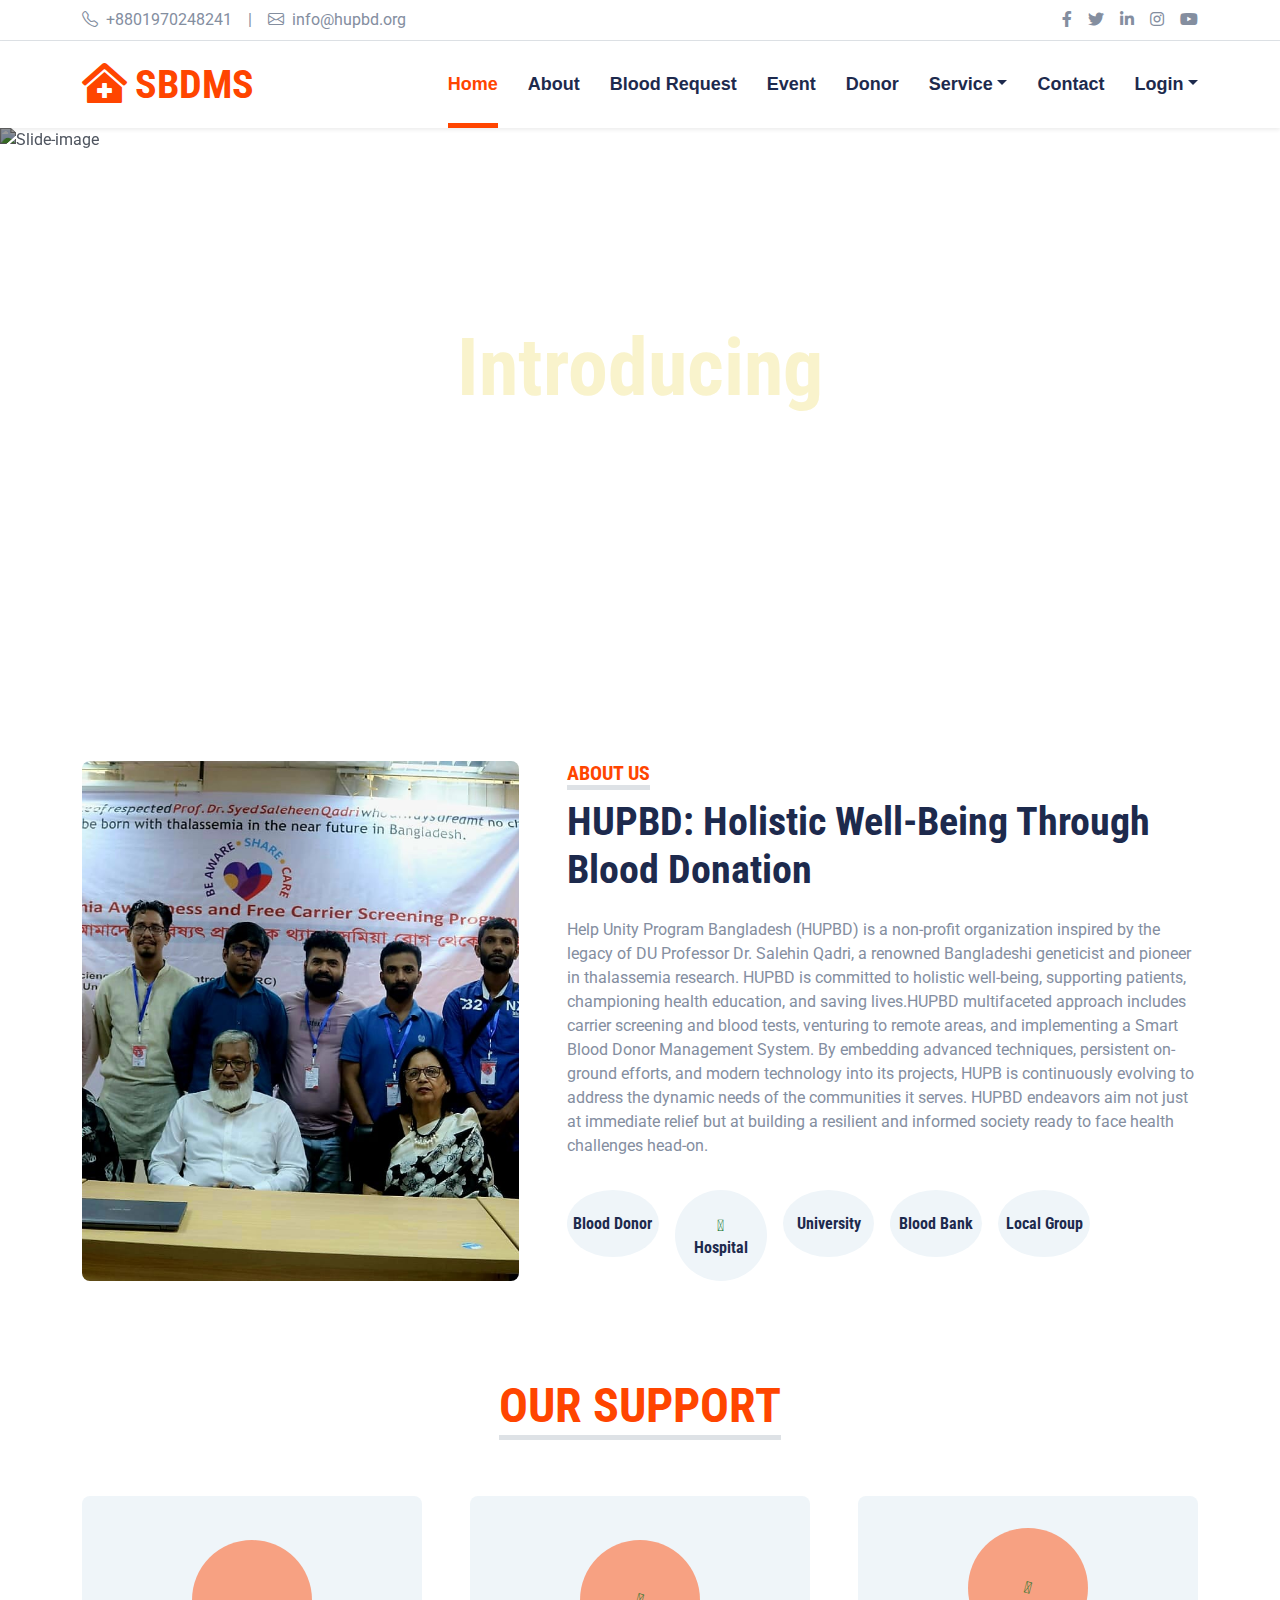
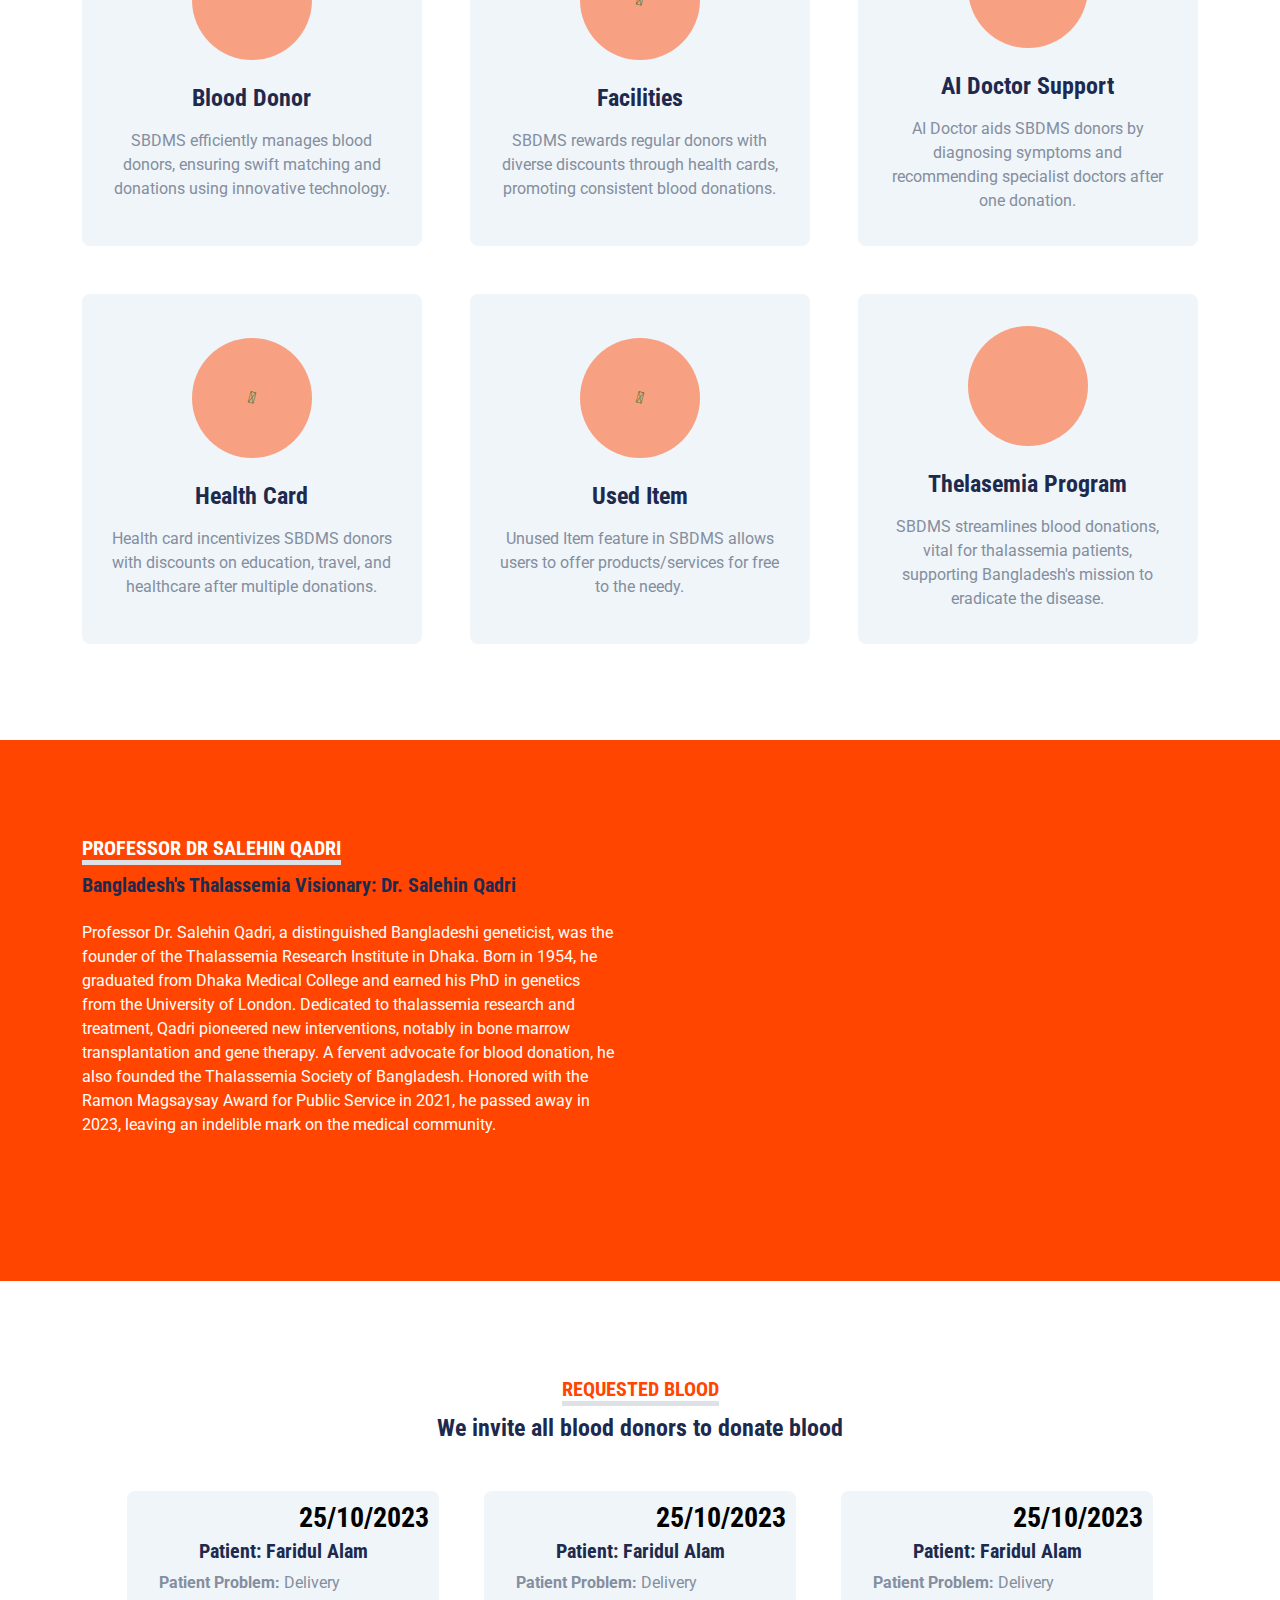
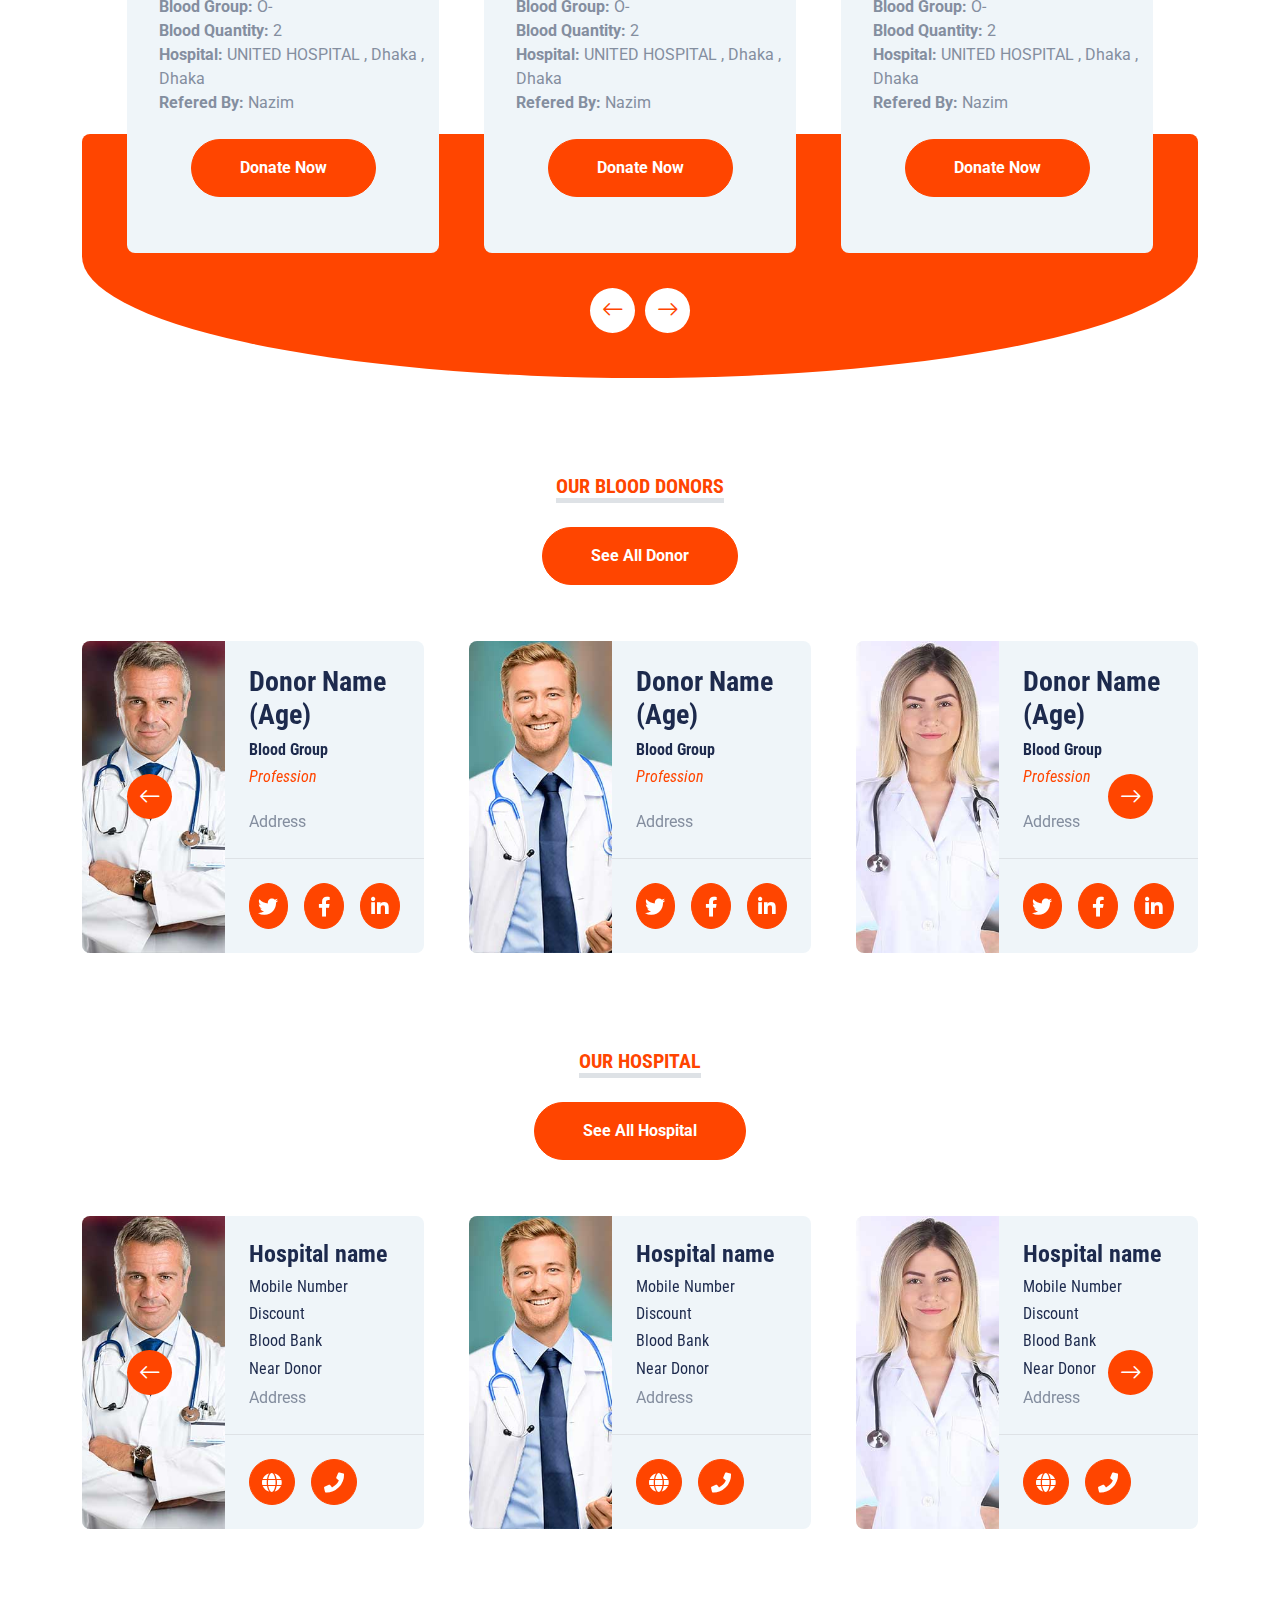
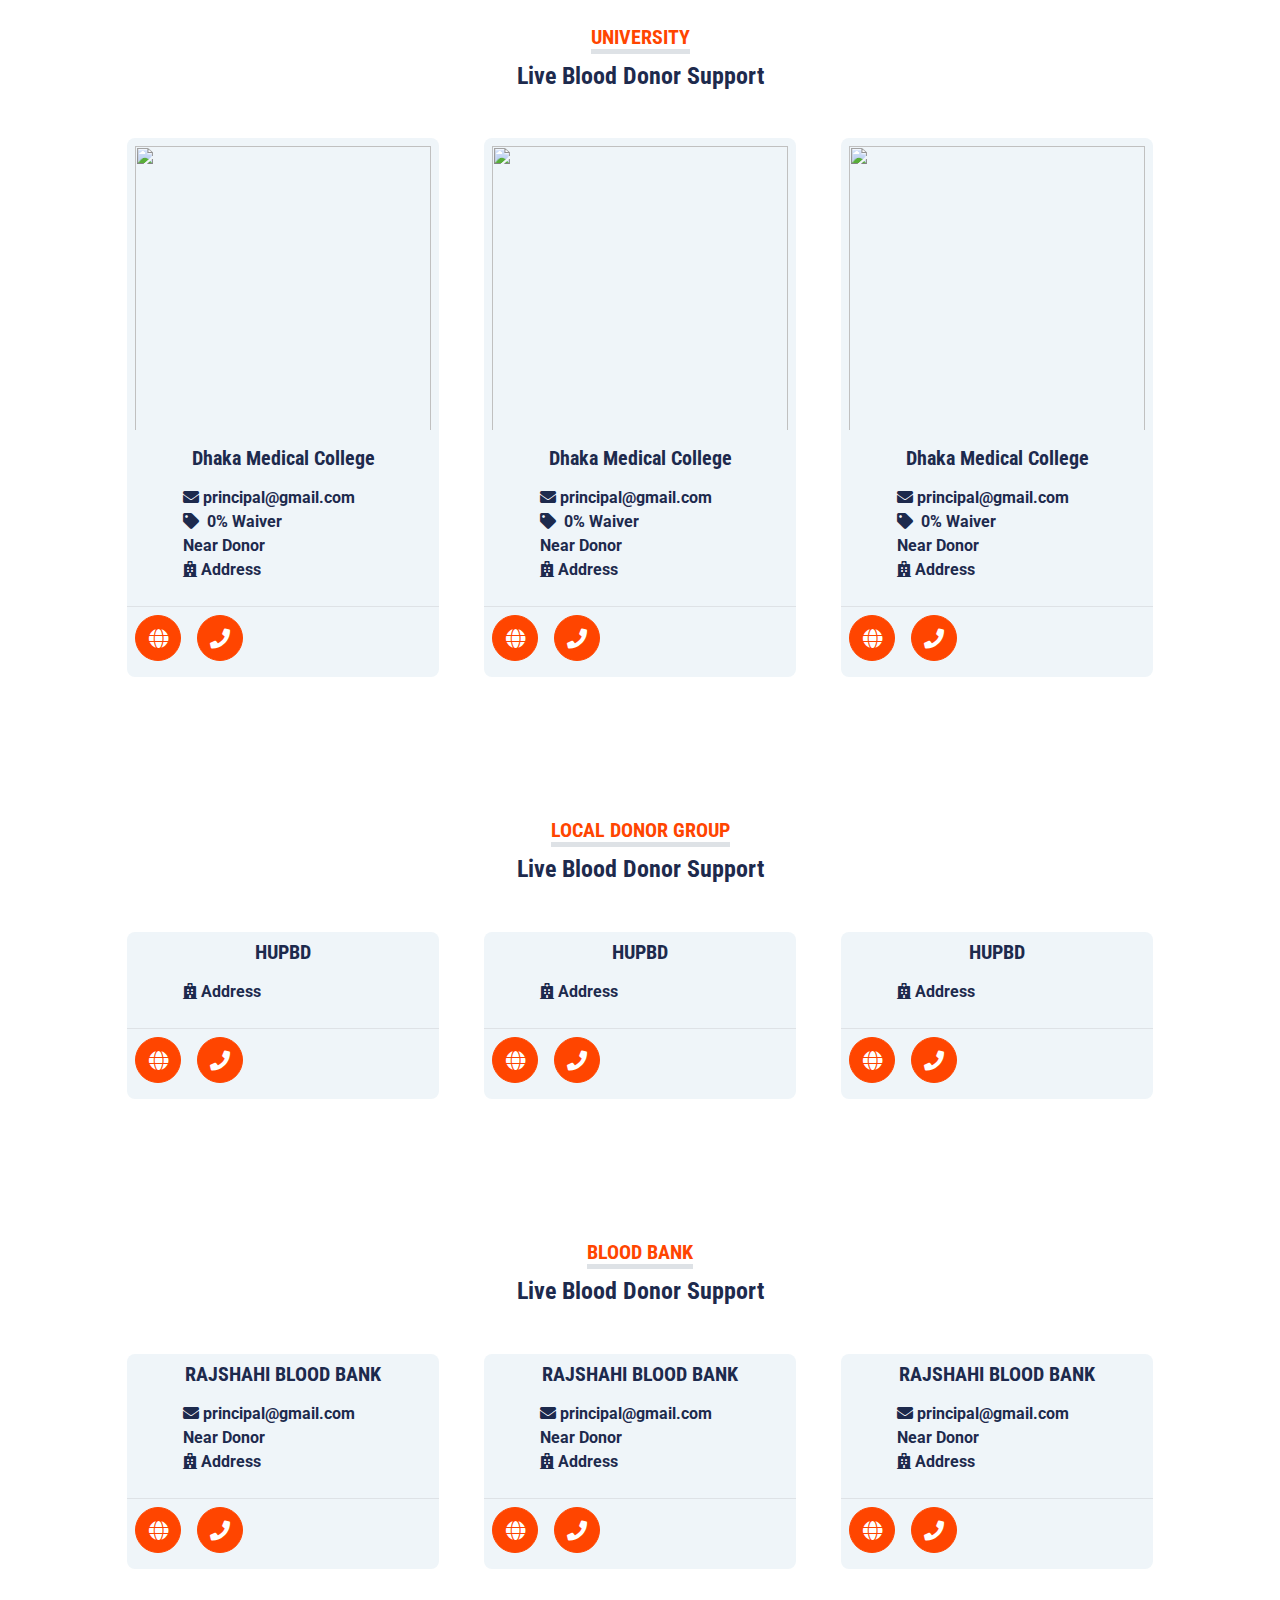
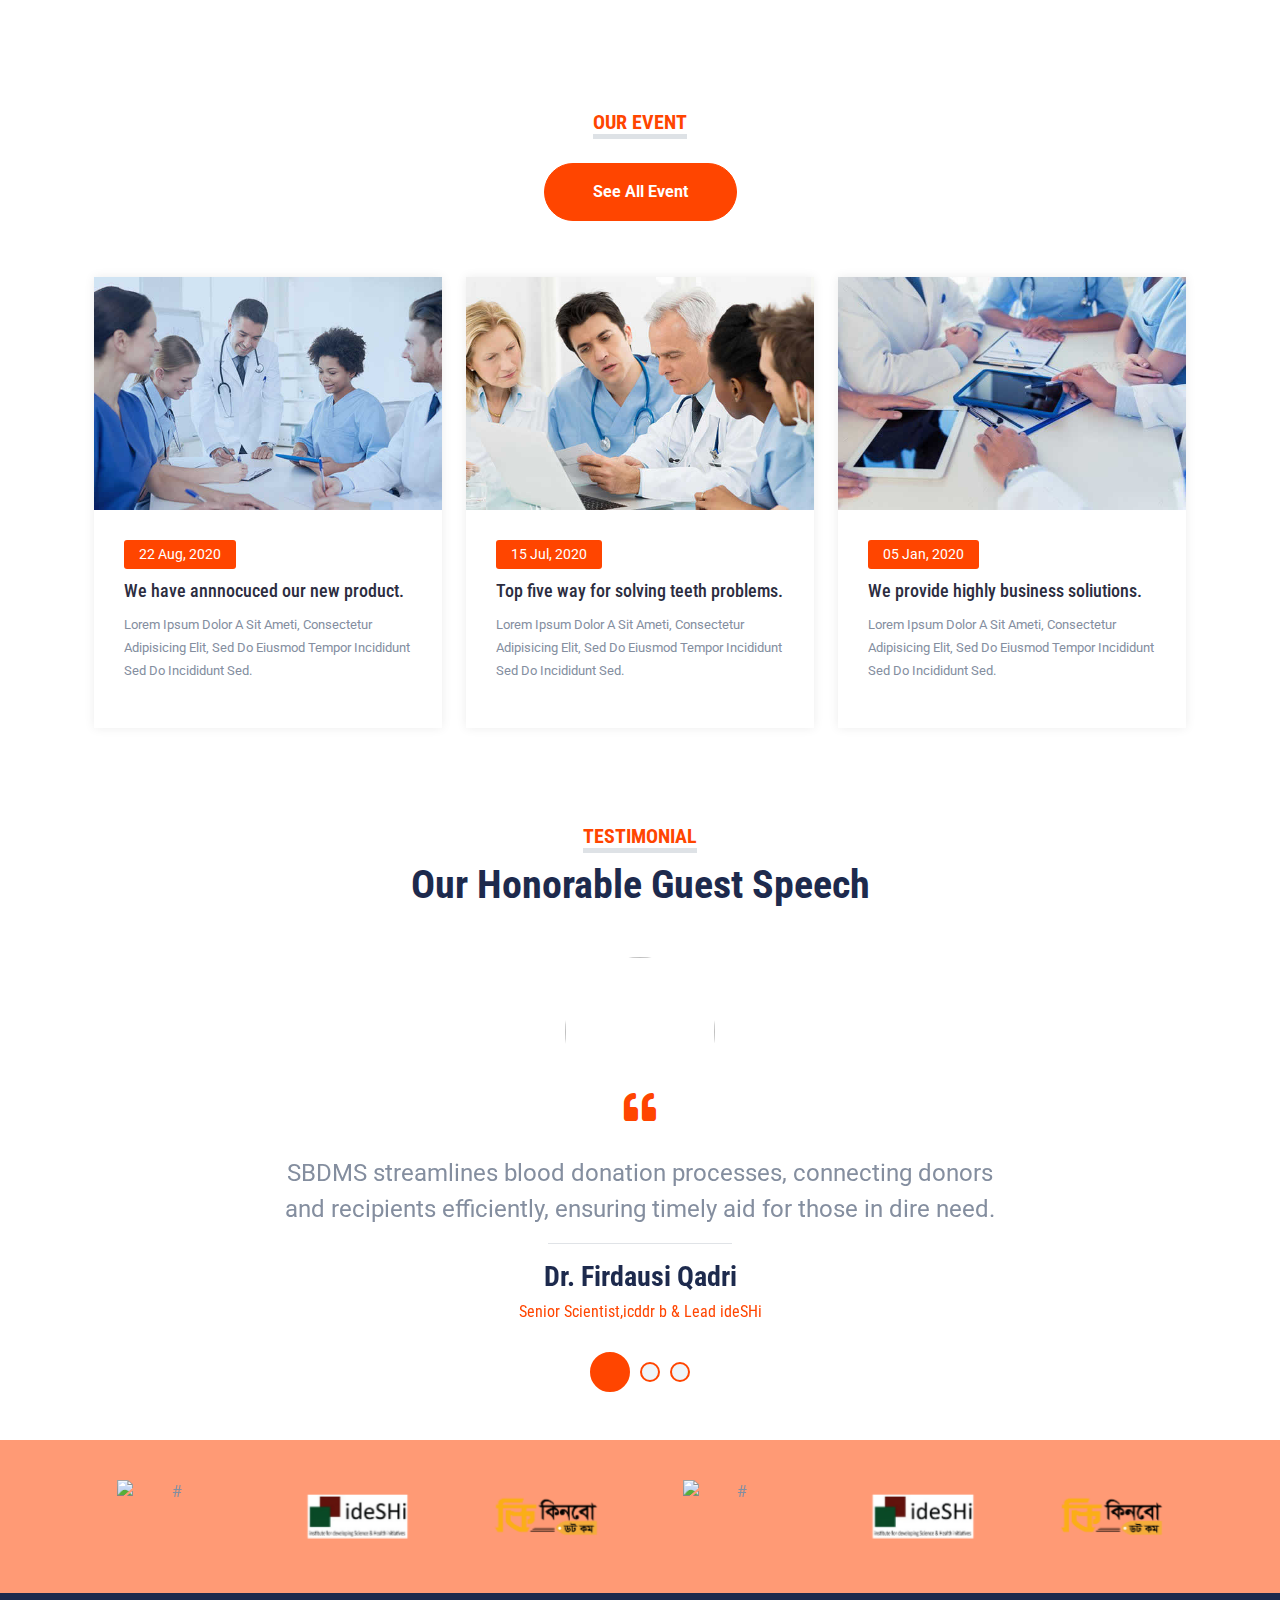
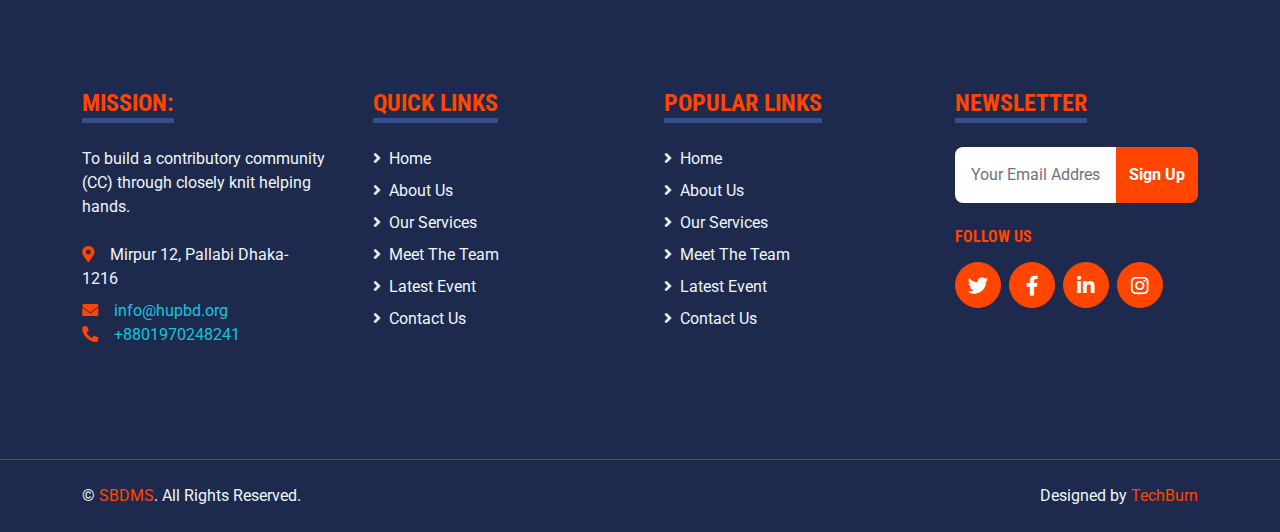
==== commit 49fb40dc: "vedio responsive again" ====
--- a/index.html
+++ b/index.html
@@ -495,9 +495,9 @@
           <div class="col-lg-6">
             <div class="text-center rounded">
               <iframe
-                width="450"
-                height="400"
-                class="rounded vedio"
+                max-width="450"
+                max-height="400"
+                class="rounded"
                 src="https://www.youtube.com/embed/tgbNymZ7vqY?autoplay=1&mute=1"
               >
               </iframe>
--- a/css/style.css
+++ b/css/style.css
@@ -94,11 +94,6 @@
   .navbar-light .navbar-nav .nav-link {
     margin-left: 0;
     padding: 10px 0;
-  }
-  .vedio {
-    width: 330px;
-    height: 300px;
-    gap: 0 !important;
   }
 }
 
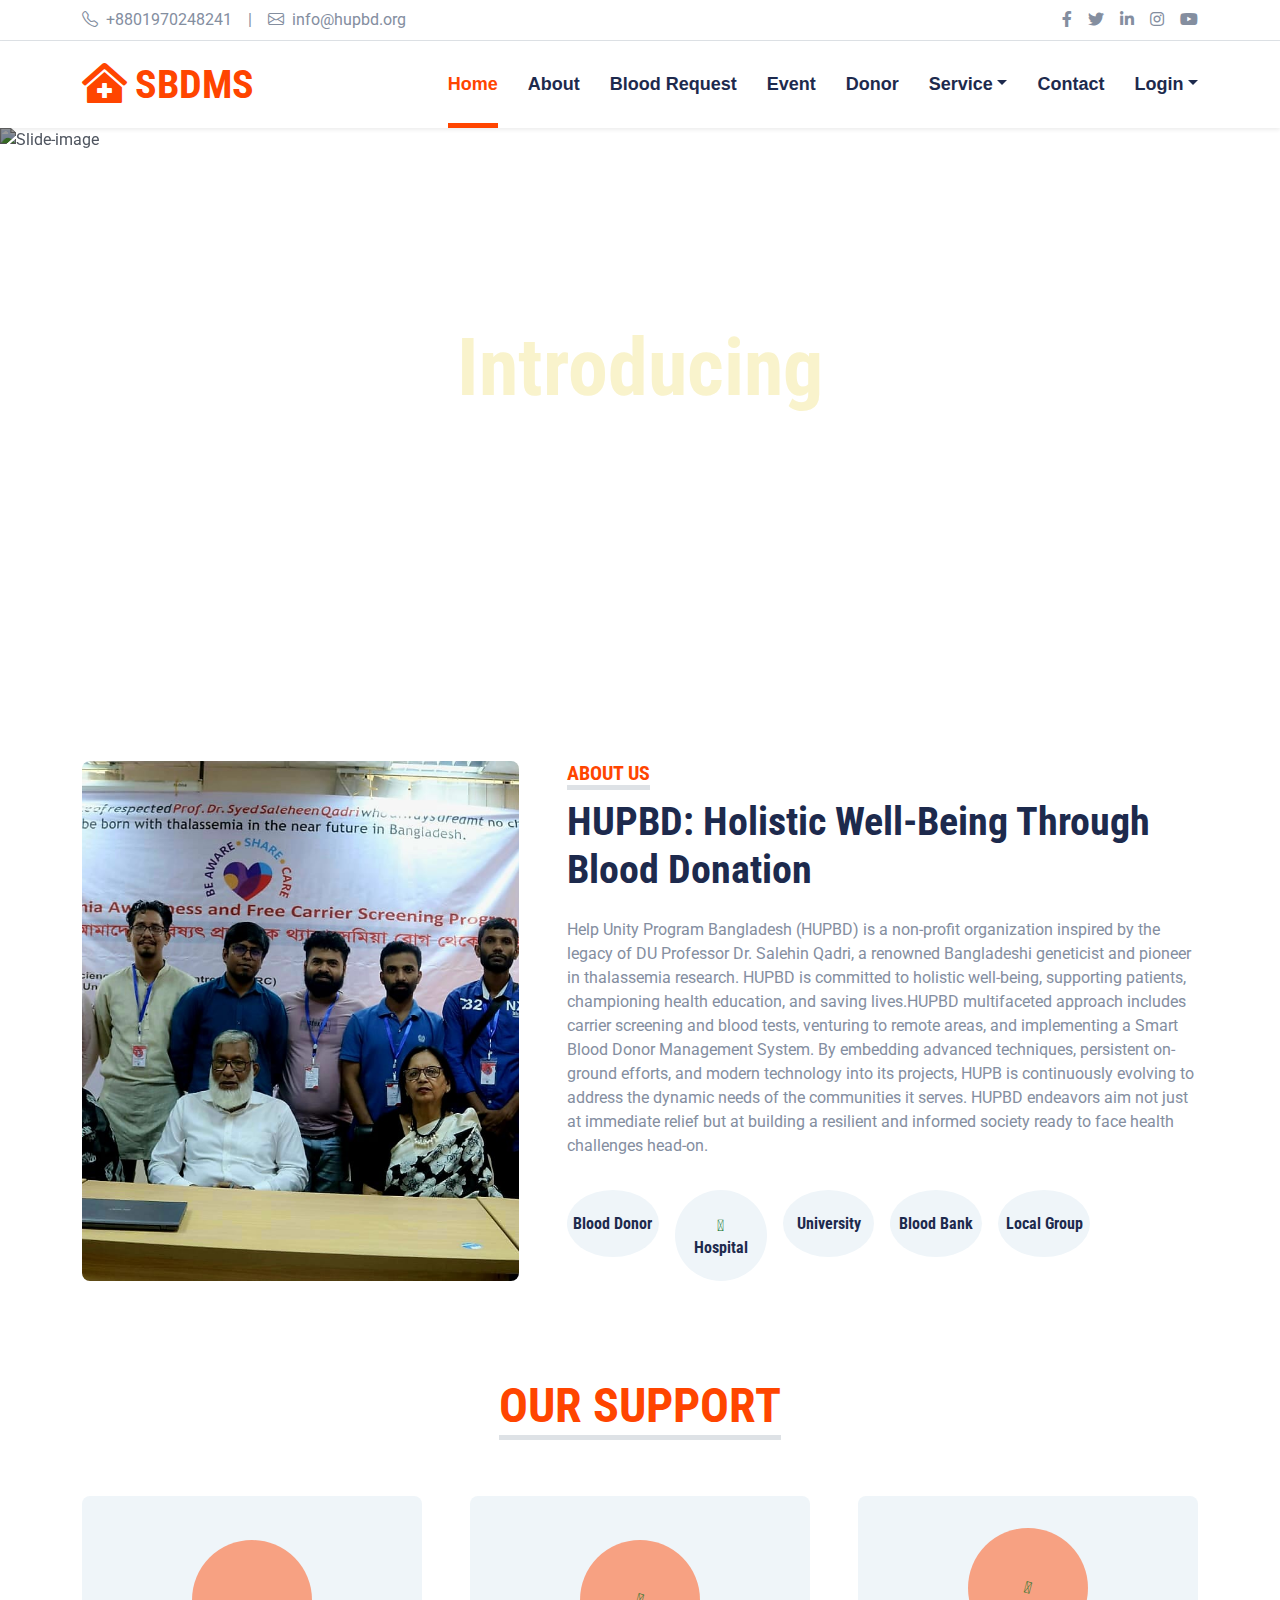
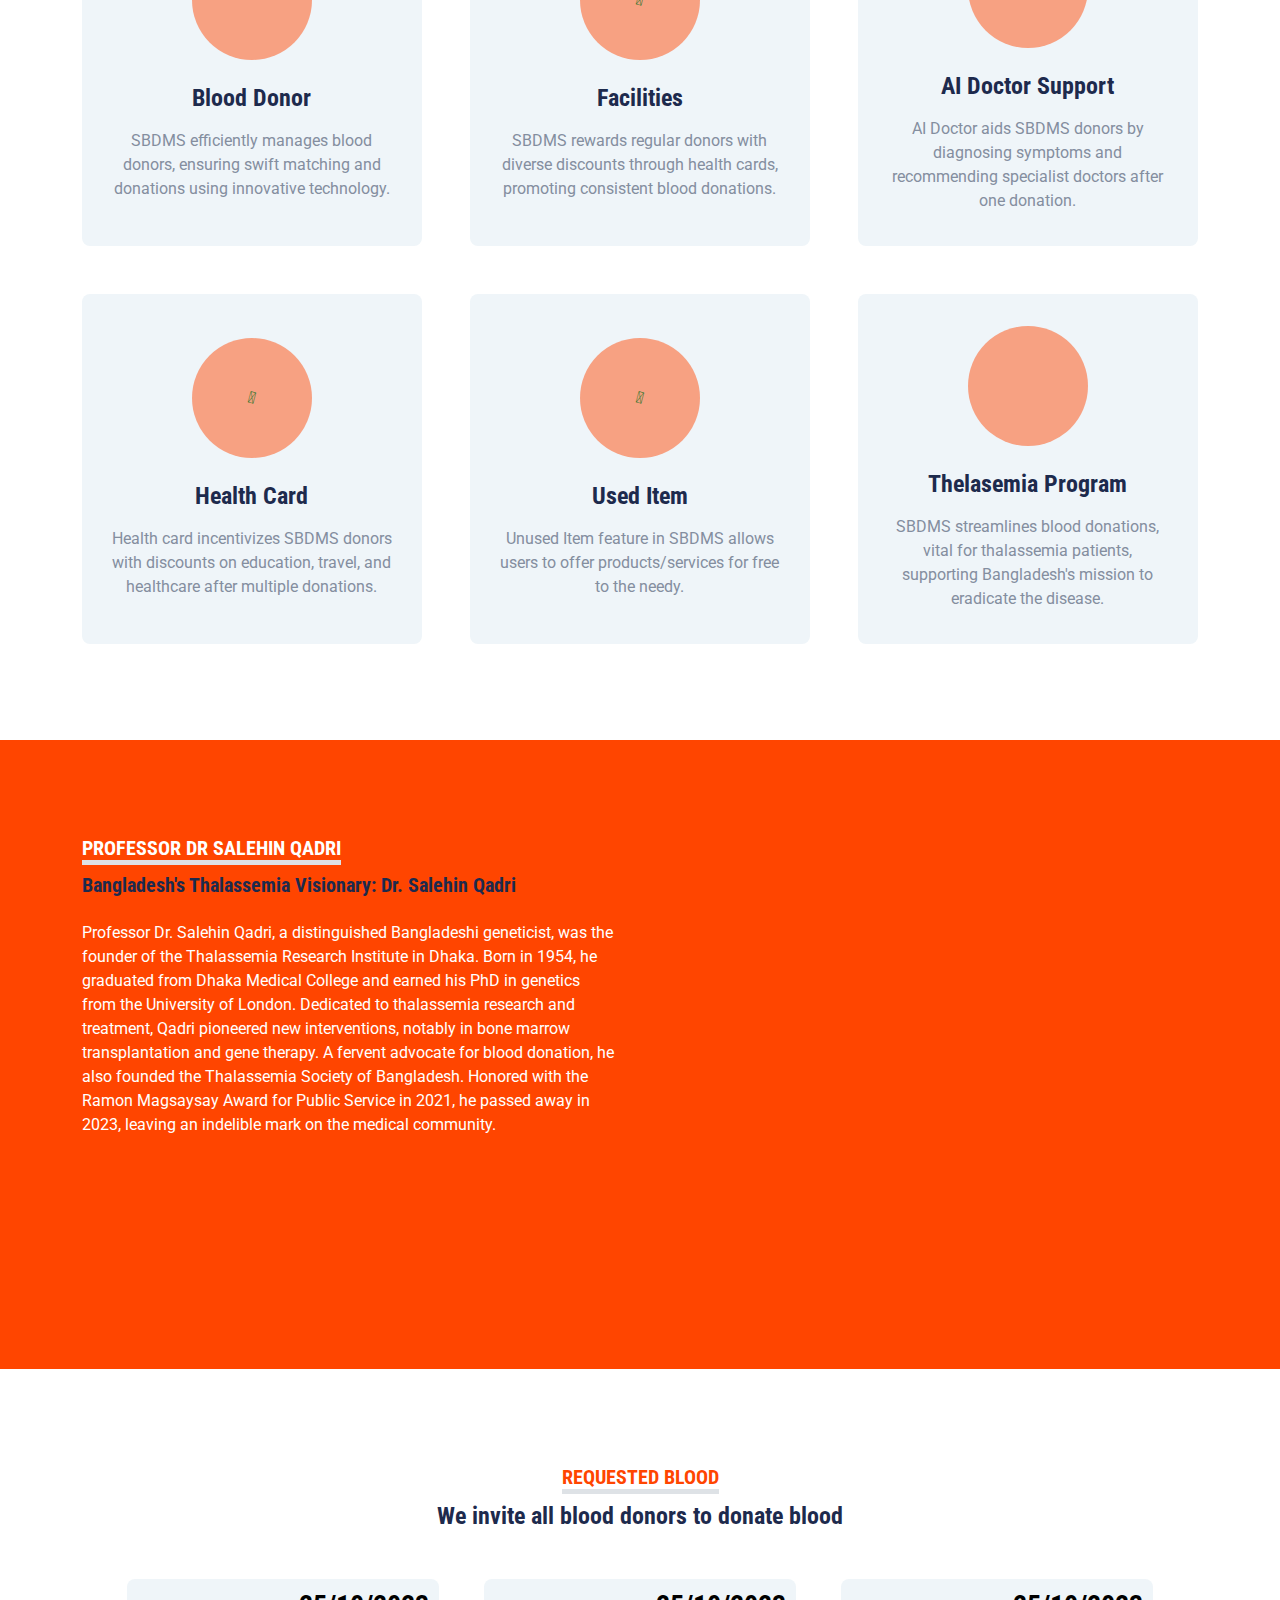
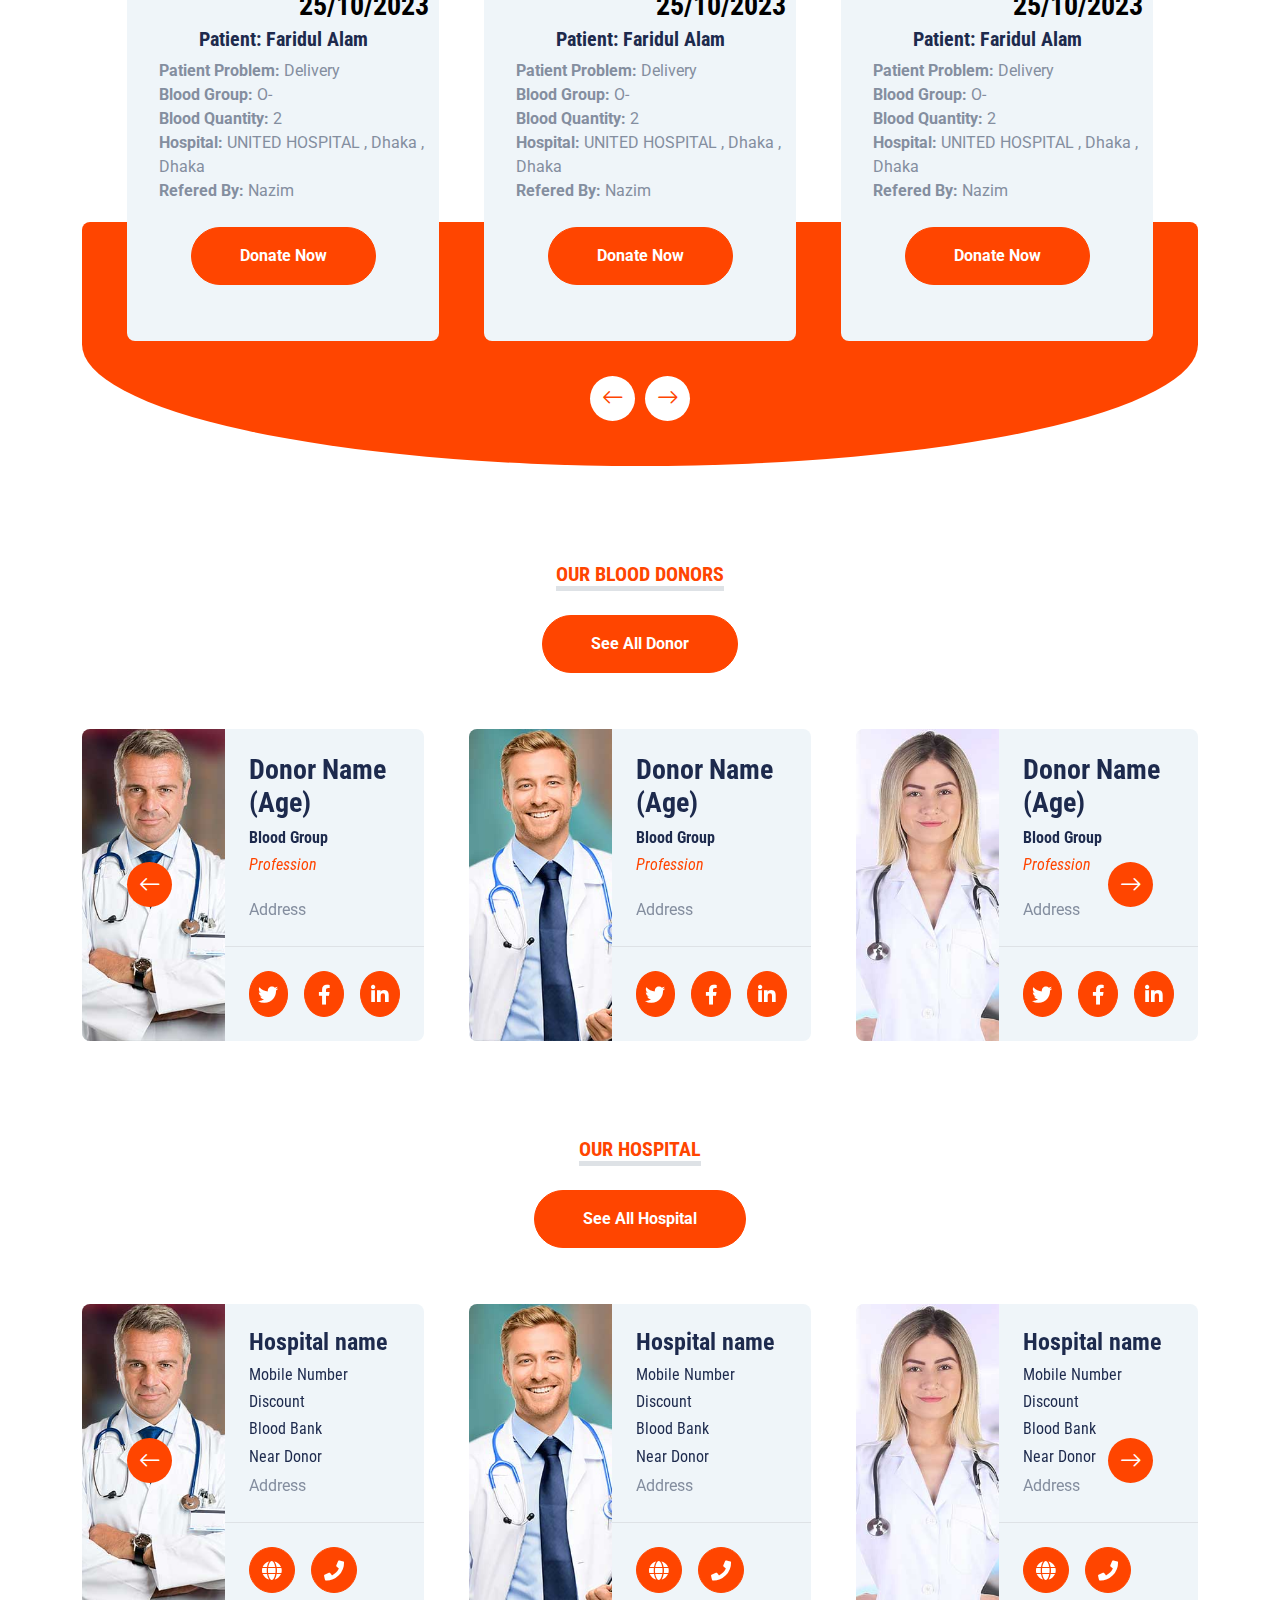
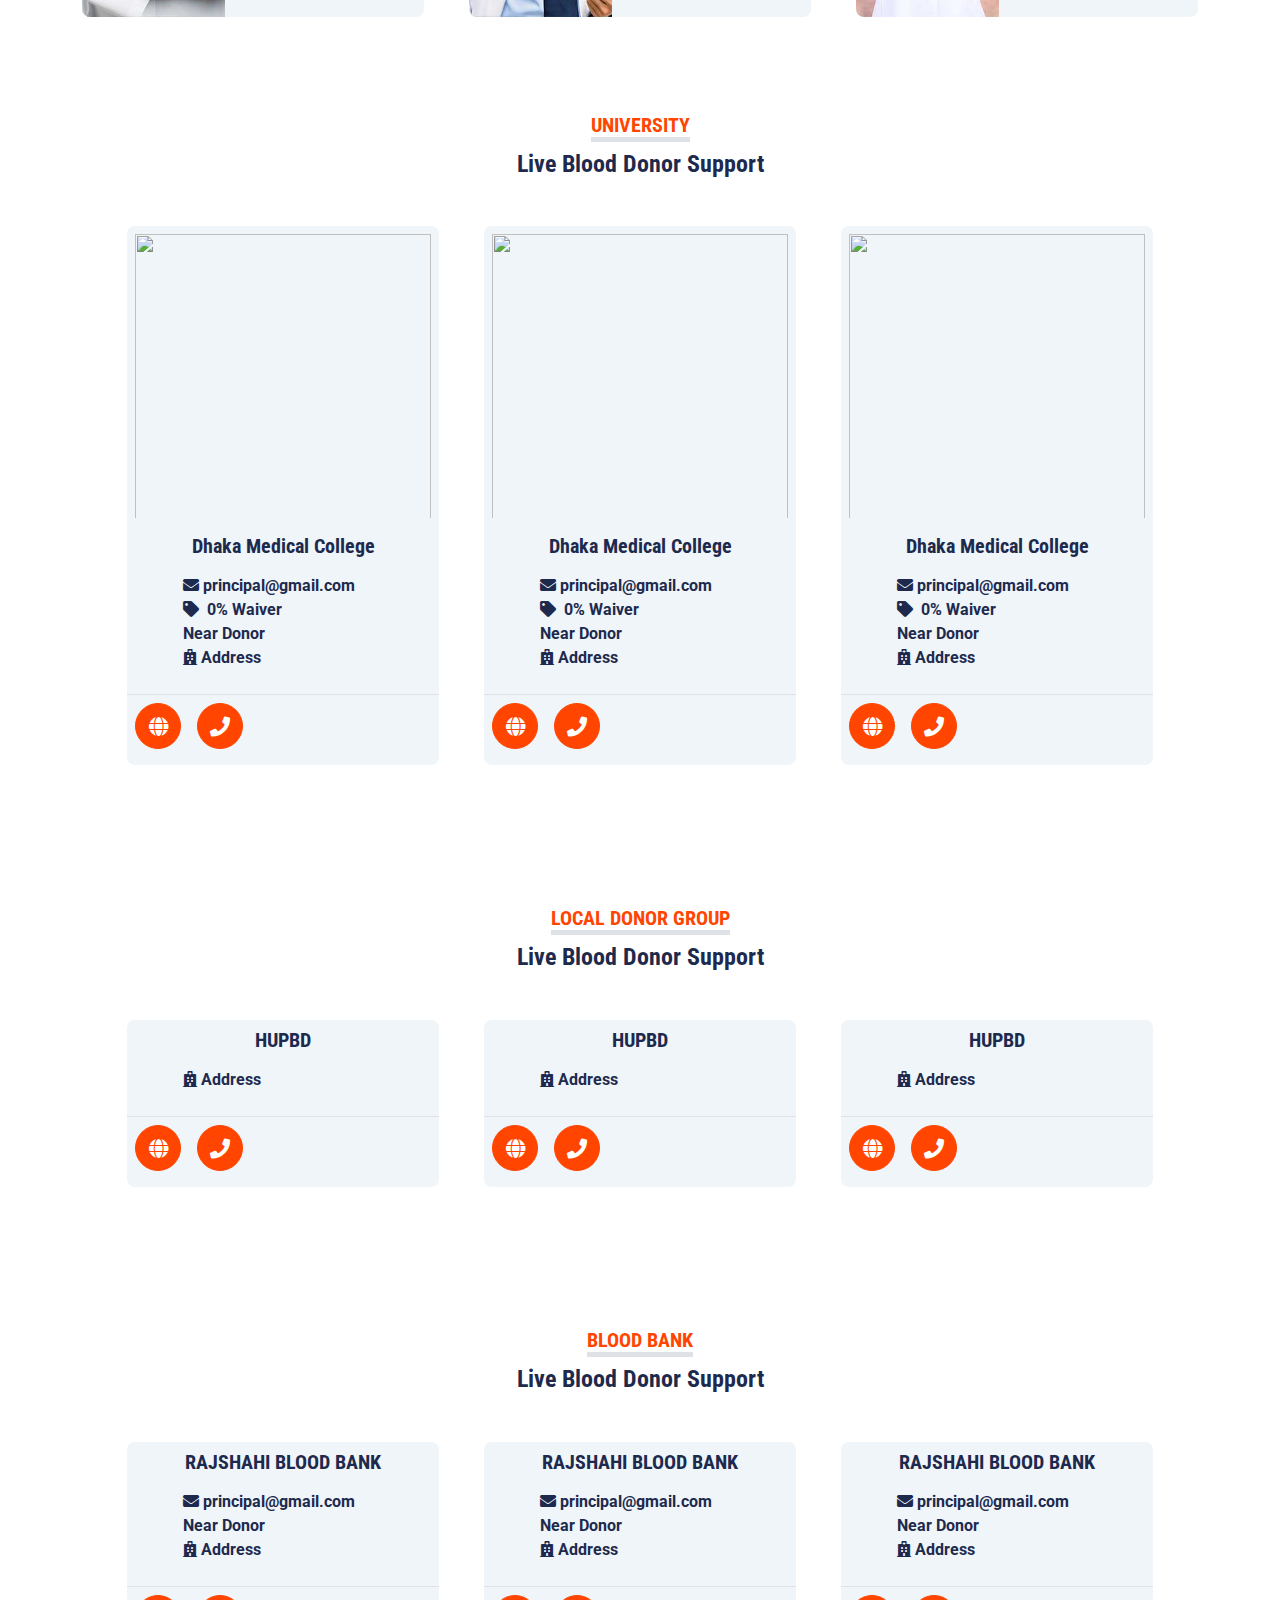
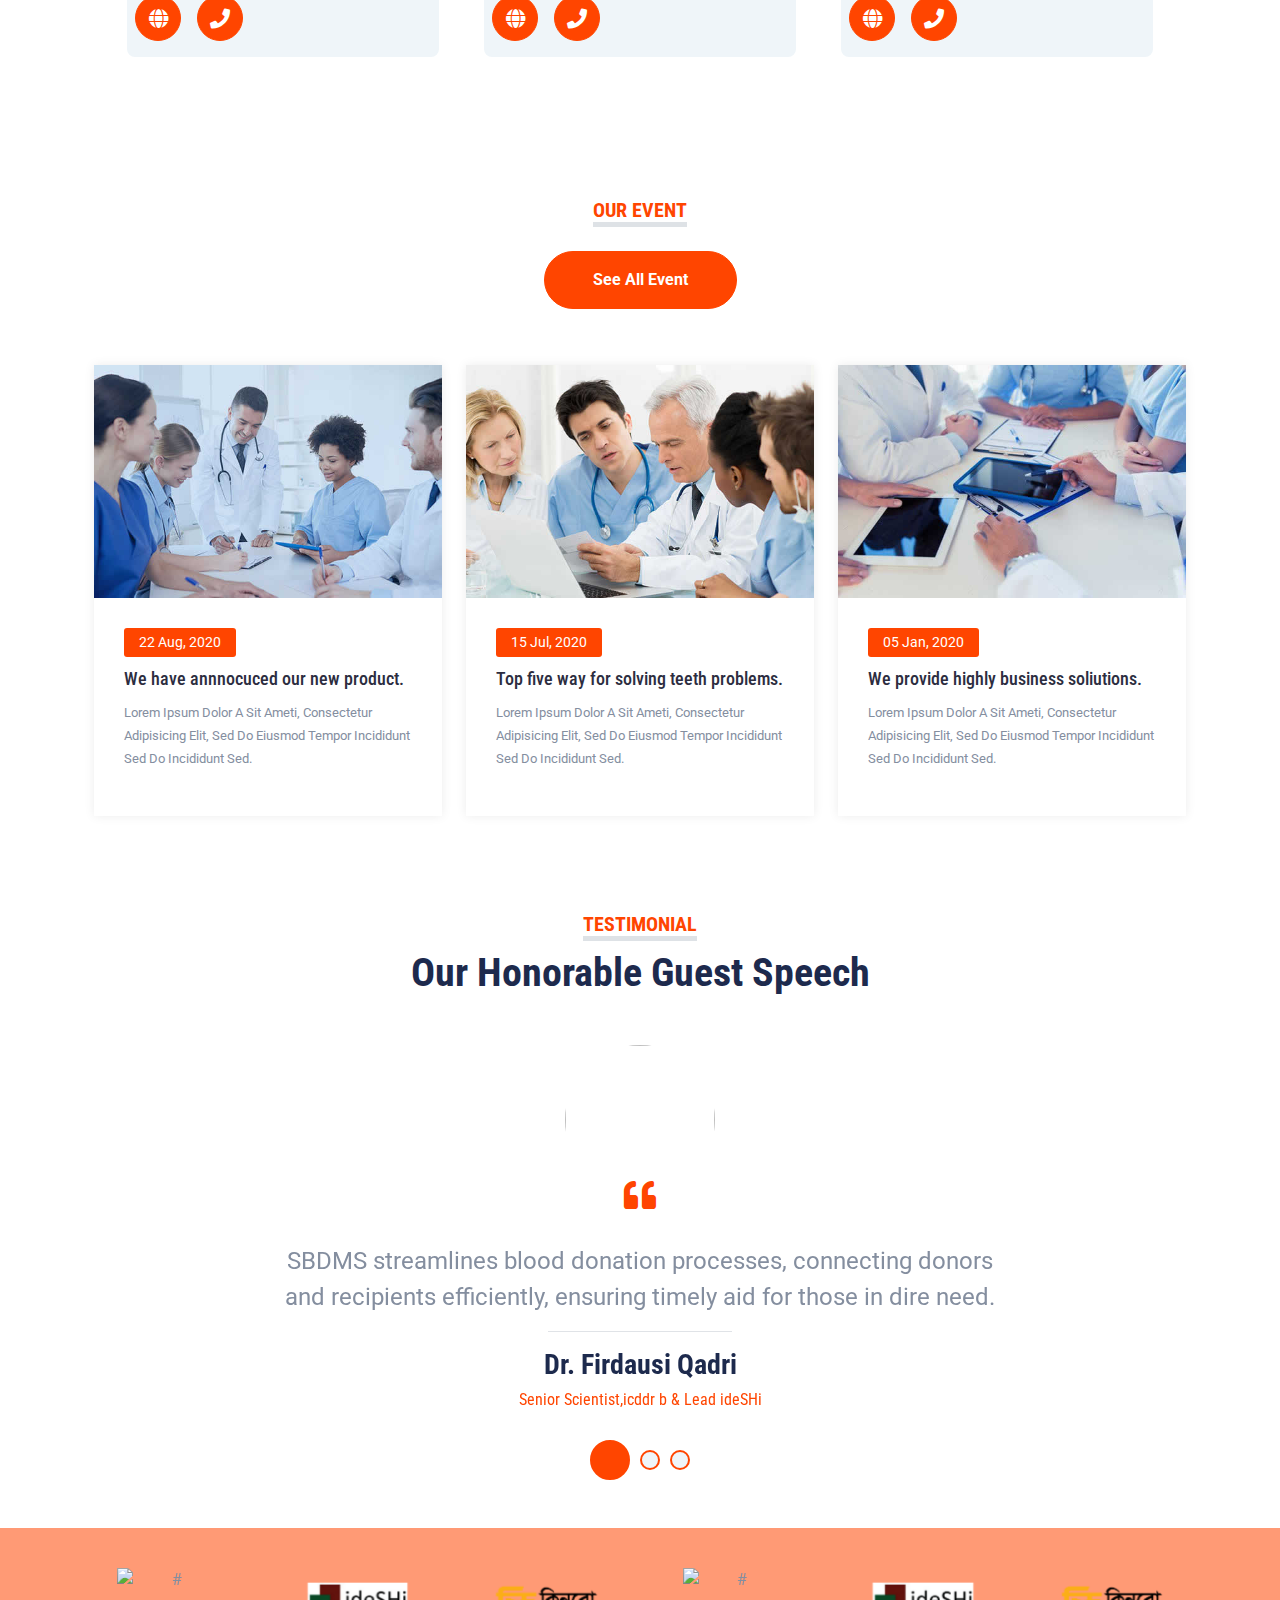
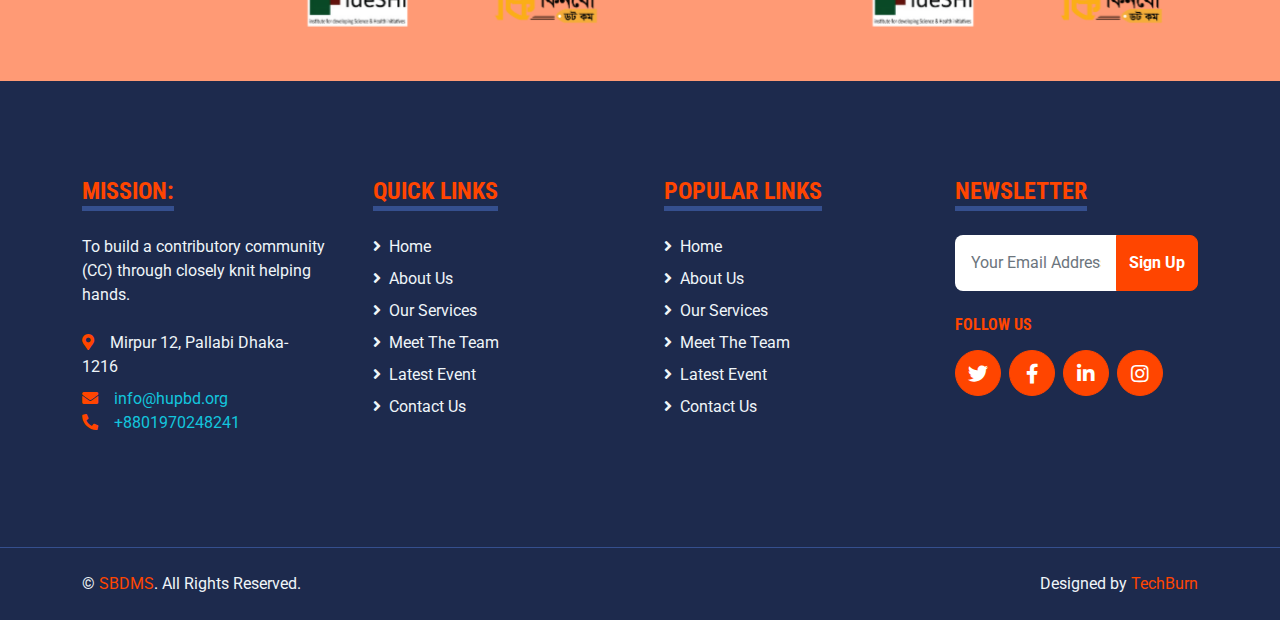
==== commit 743bff98: "vedio responsive with external css" ====
--- a/index.html
+++ b/index.html
@@ -495,9 +495,8 @@
           <div class="col-lg-6">
             <div class="text-center rounded">
               <iframe
-                max-width="450"
-                max-height="400"
-                class="rounded"
+
+                class="rounded vedio "
                 src="https://www.youtube.com/embed/tgbNymZ7vqY?autoplay=1&mute=1"
               >
               </iframe>
--- a/css/style.css
+++ b/css/style.css
@@ -54,7 +54,6 @@
   border-radius: 50% 50% 0 0;
   z-index: 99;
 }
-
 .navbar-light .navbar-nav .nav-link {
   font-family: "Jost", sans-serif;
   position: relative;
@@ -168,7 +167,10 @@
   display: flex;
   justify-content: center;
 }
-
+.vedio {
+  width: 460px;
+  height: 430px;
+}
 .price-carousel .owl-nav .owl-prev,
 .price-carousel .owl-nav .owl-next {
   position: relative;
@@ -193,6 +195,14 @@
 @media (min-width: 576px) {
   .f-item .row {
     height: 350px;
+  }
+}
+
+@media (max-width: 576px) {
+  .vedio {
+    width: 360px;
+    height: 305px;
+    /* gap: 0 !important; */
   }
 }
 
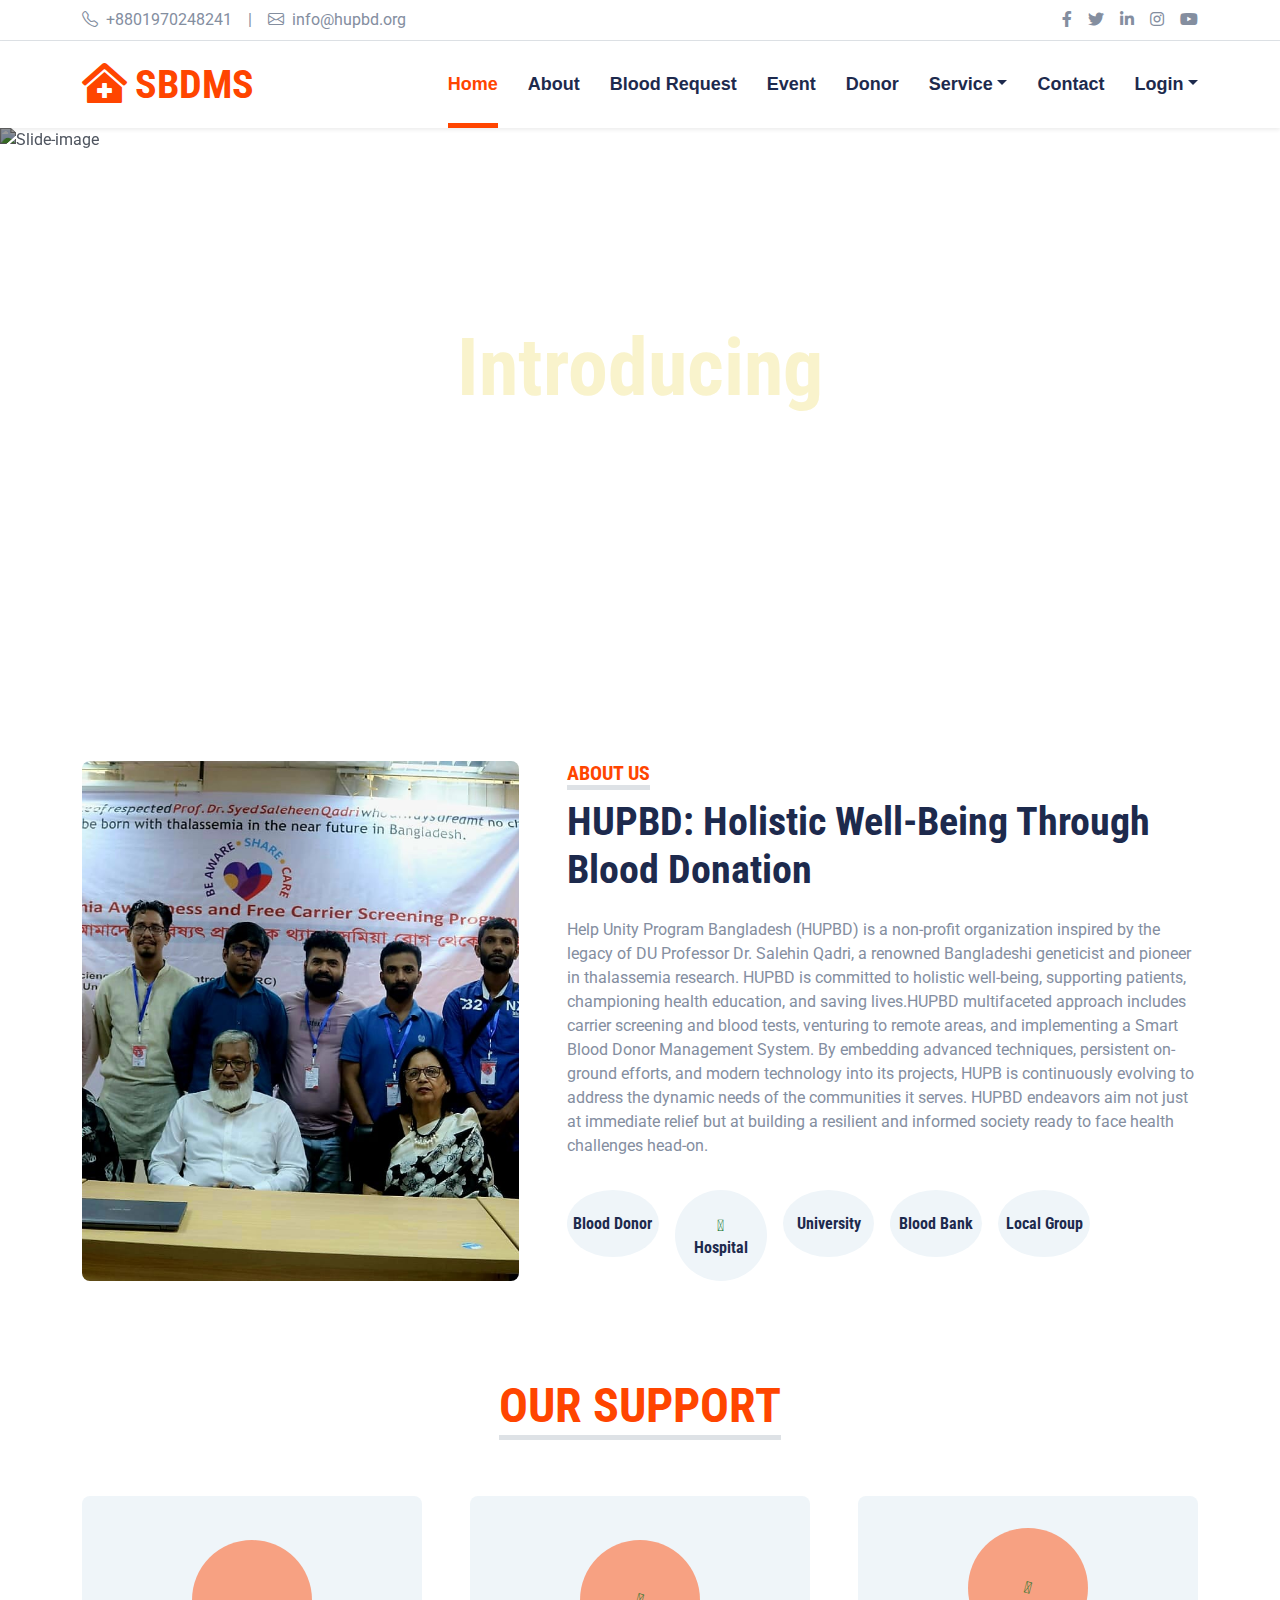
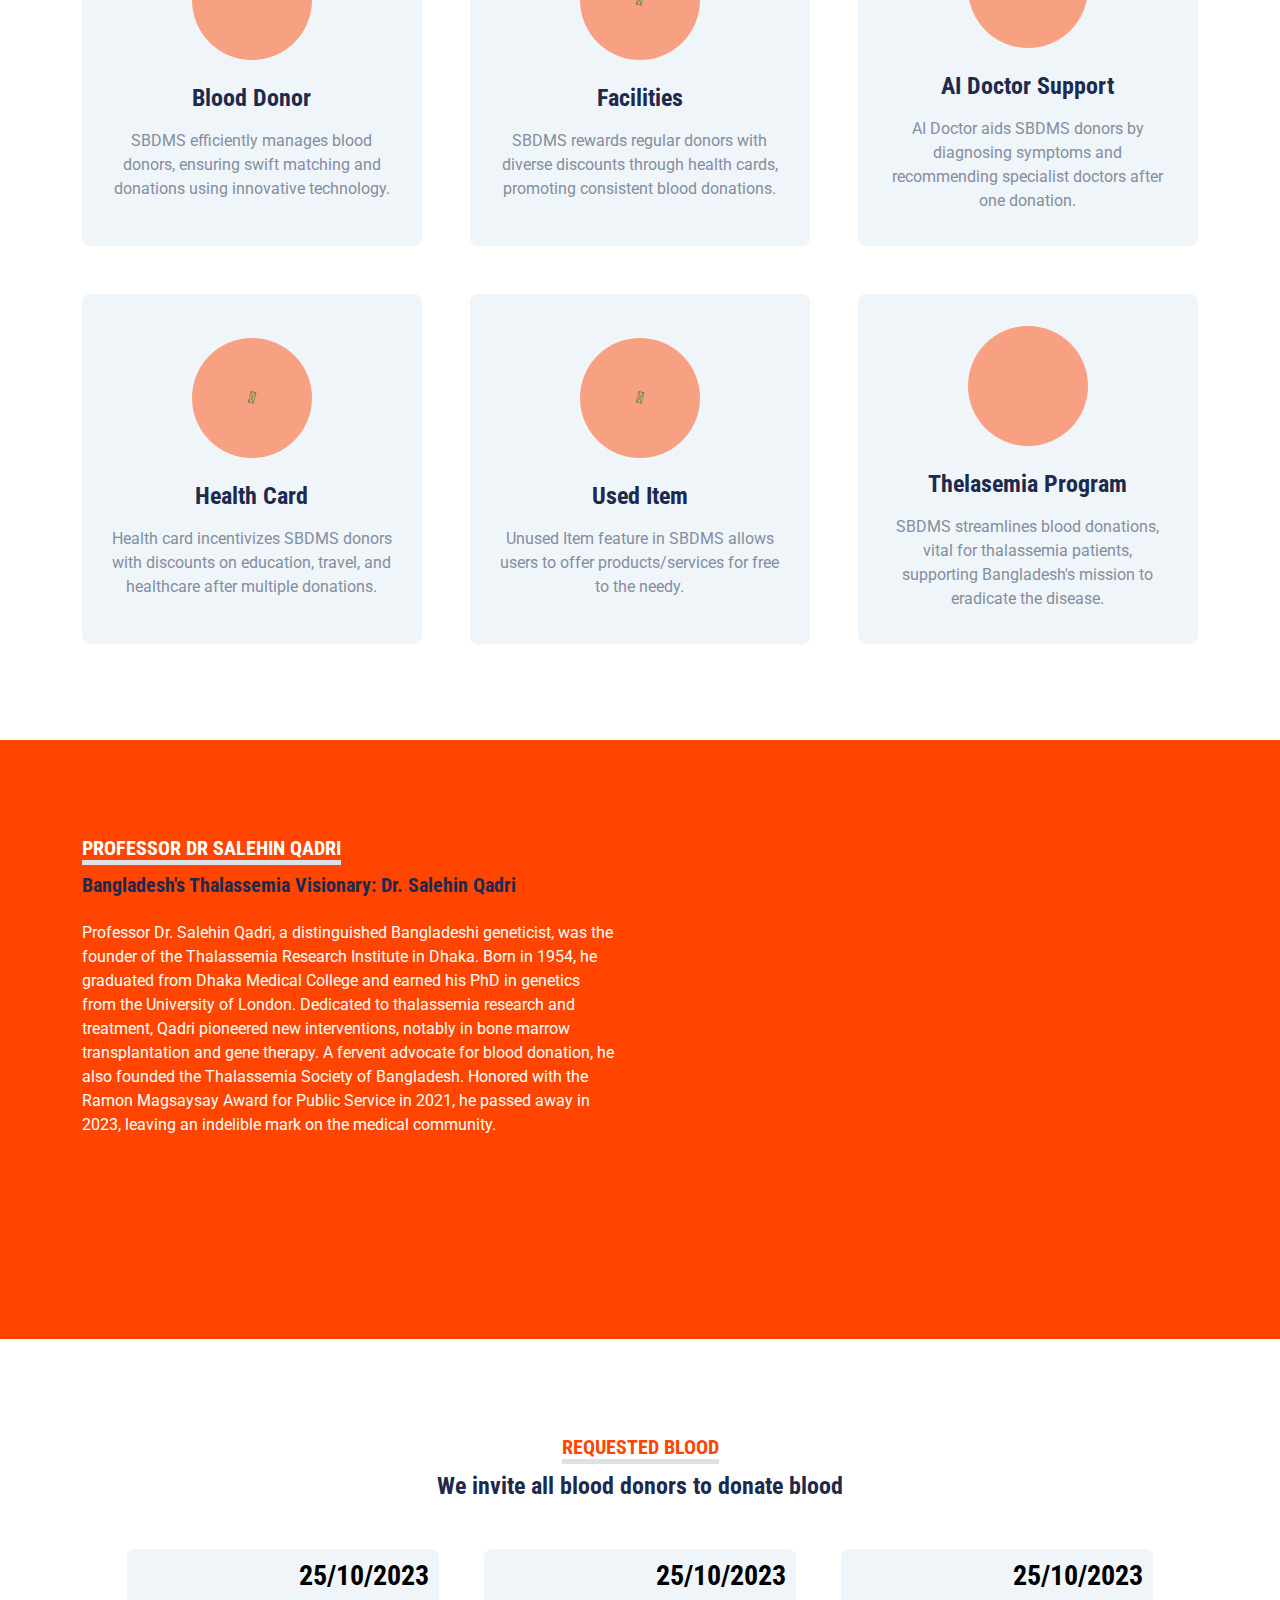
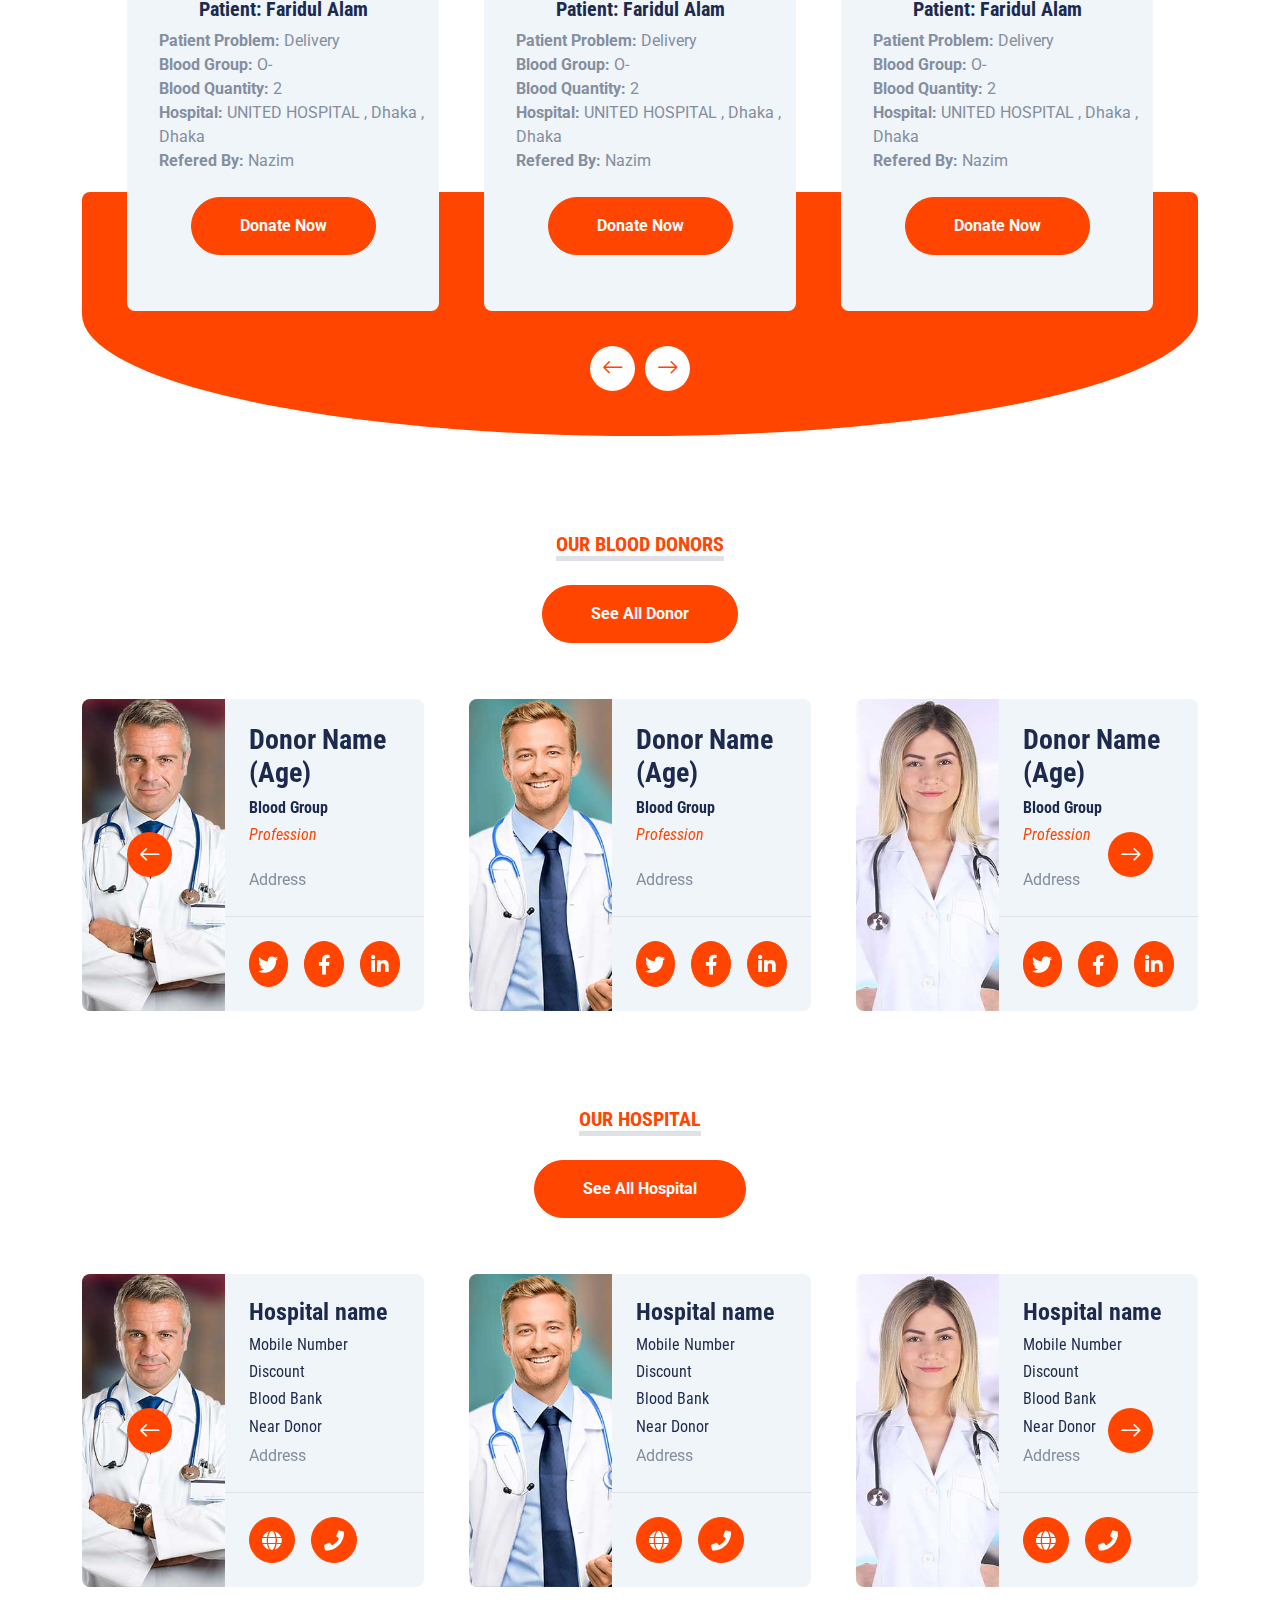
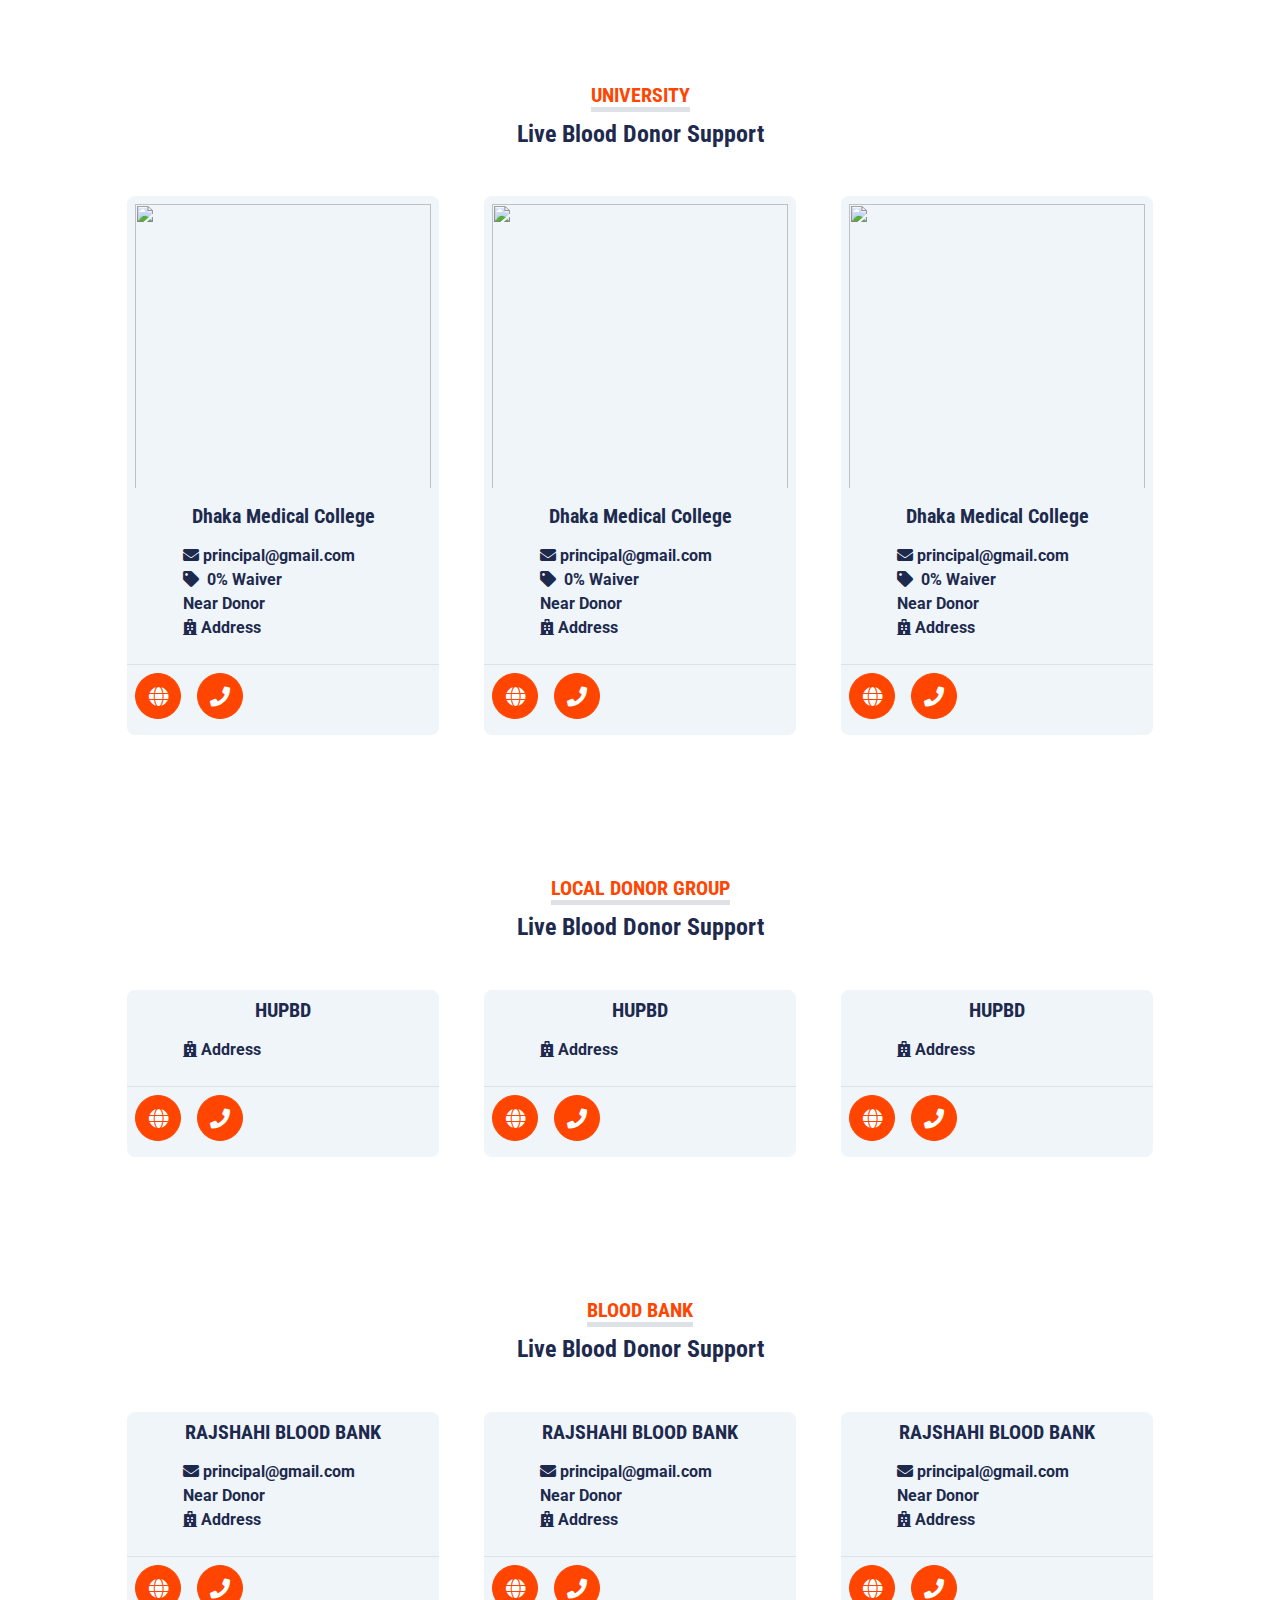
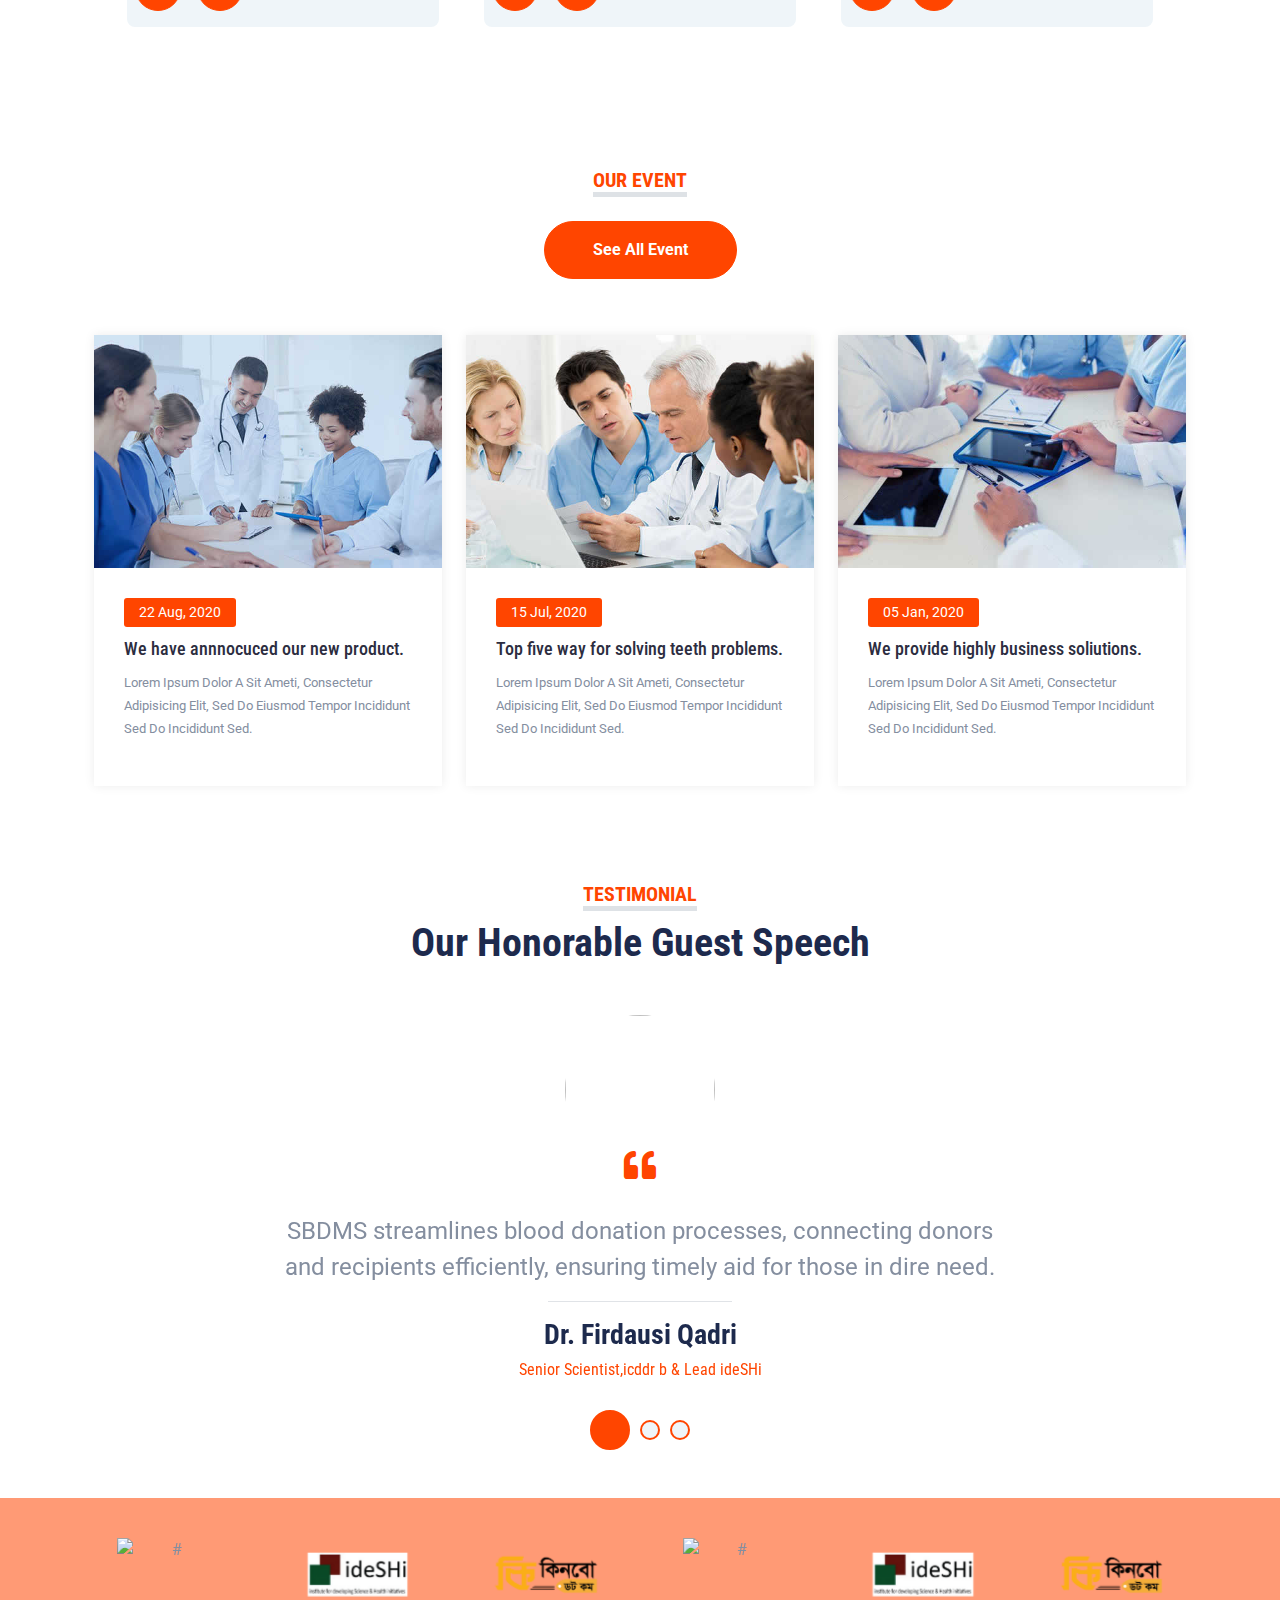
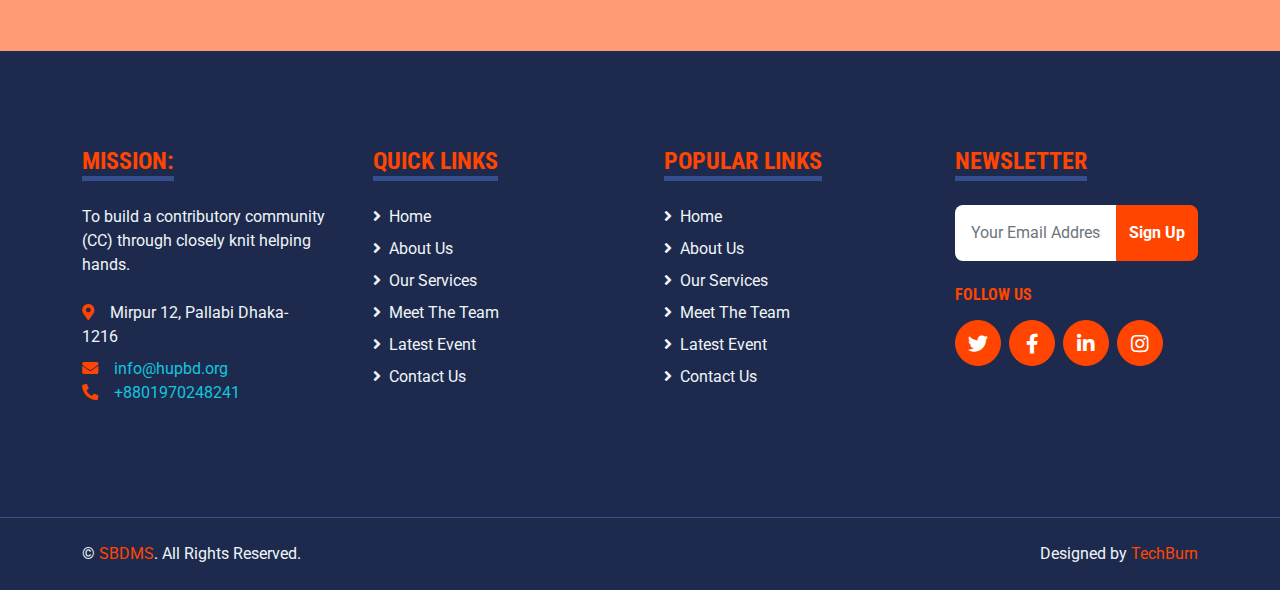
==== commit c9793b6c: "sponsors img added" ====
--- a/index.html
+++ b/index.html
@@ -495,7 +495,6 @@
           <div class="col-lg-6">
             <div class="text-center rounded">
               <iframe
-
                 class="rounded vedio "
                 src="https://www.youtube.com/embed/tgbNymZ7vqY?autoplay=1&mute=1"
               >
@@ -1473,31 +1472,31 @@
           <div class="col-lg-12 col-md-12 col-12">
             <div class="owl-carousel clients-slider">
               <div class="single-clients">
-                <img src="img/hupbd.png" alt="#" />
+                <img src="./img/hupbd.png" alt="#" />
               </div>
               <div class="single-clients">
-                <img src="img/ideSHi.png" alt="#" />
+                <img src="./img/ideSHi.png" alt="#" />
               </div>
               <div class="single-clients">
-                <img src="img/Kikinbo.png" alt="#" />
+                <img src="./img/Kikinbo.png" alt="#" />
               </div>
               <div class="single-clients">
-                <img src="img/hupbd.png" alt="#" />
+                <img src="./img/hupbd.png" alt="#" />
               </div>
               <div class="single-clients">
-                <img src="img/ideSHi.png" alt="#" />
+                <img src="./img/ideSHi.png" alt="#" />
               </div>
               <div class="single-clients">
-                <img src="img/Kikinbo.png" alt="#" />
+                <img src="./img/Kikinbo.png" alt="#" />
               </div>
               <div class="single-clients">
-                <img src="img/hupbd.png" alt="#" />
+                <img src="./img/hupbd.png" alt="#" />
               </div>
               <div class="single-clients">
-                <img src="img/ideSHi.png" alt="#" />
+                <img src="./img/ideSHi.png" alt="#" />
               </div>
               <div class="single-clients">
-                <img src="img/Kikinbo.png" alt="#" />
+                <img src="./img/Kikinbo.png" alt="#" />
               </div>
             </div>
           </div>
--- a/css/style.css
+++ b/css/style.css
@@ -168,8 +168,8 @@
   justify-content: center;
 }
 .vedio {
-  width: 460px;
-  height: 430px;
+  width: 560px;
+  height: 400px;
 }
 .price-carousel .owl-nav .owl-prev,
 .price-carousel .owl-nav .owl-next {
@@ -198,10 +198,10 @@
   }
 }
 
-@media (max-width: 576px) {
+@media (max-width: 750px) {
   .vedio {
-    width: 360px;
-    height: 305px;
+    width: 75vw;
+    height: 55vh;
     /* gap: 0 !important; */
   }
 }
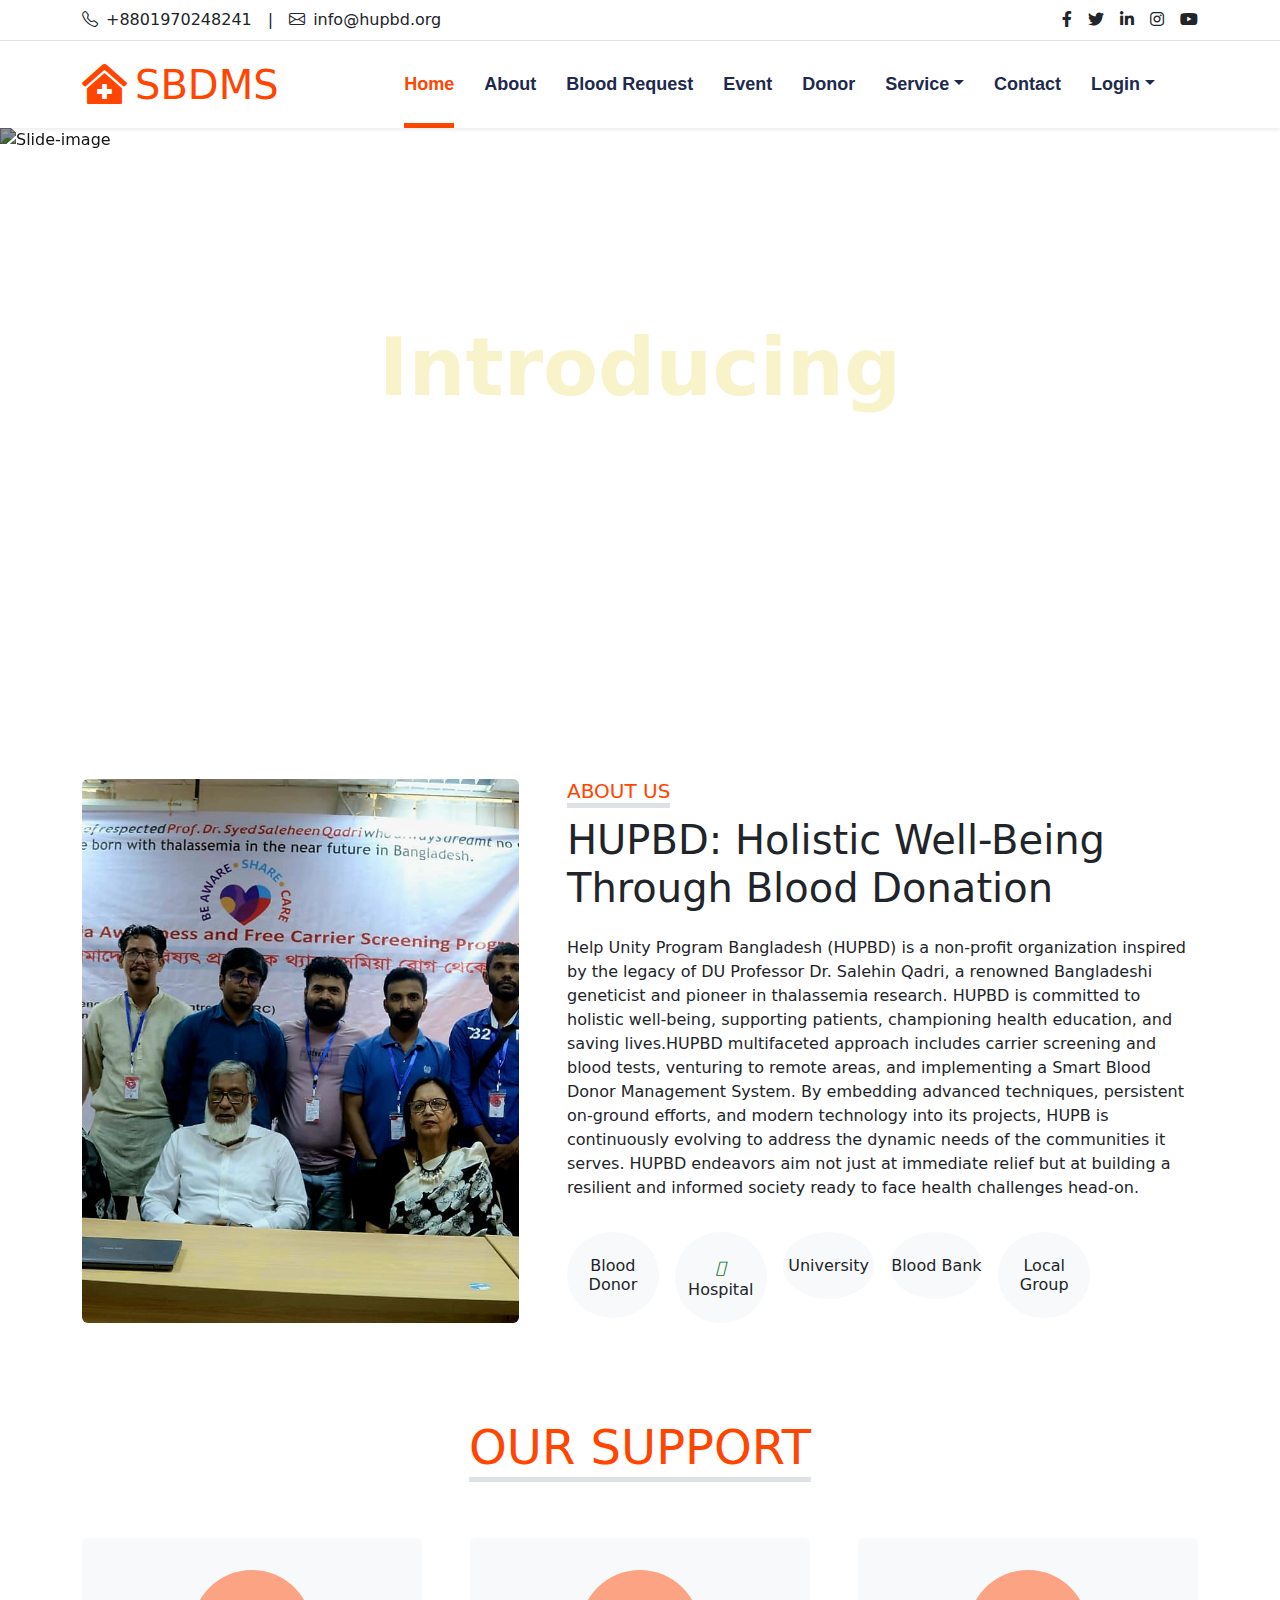
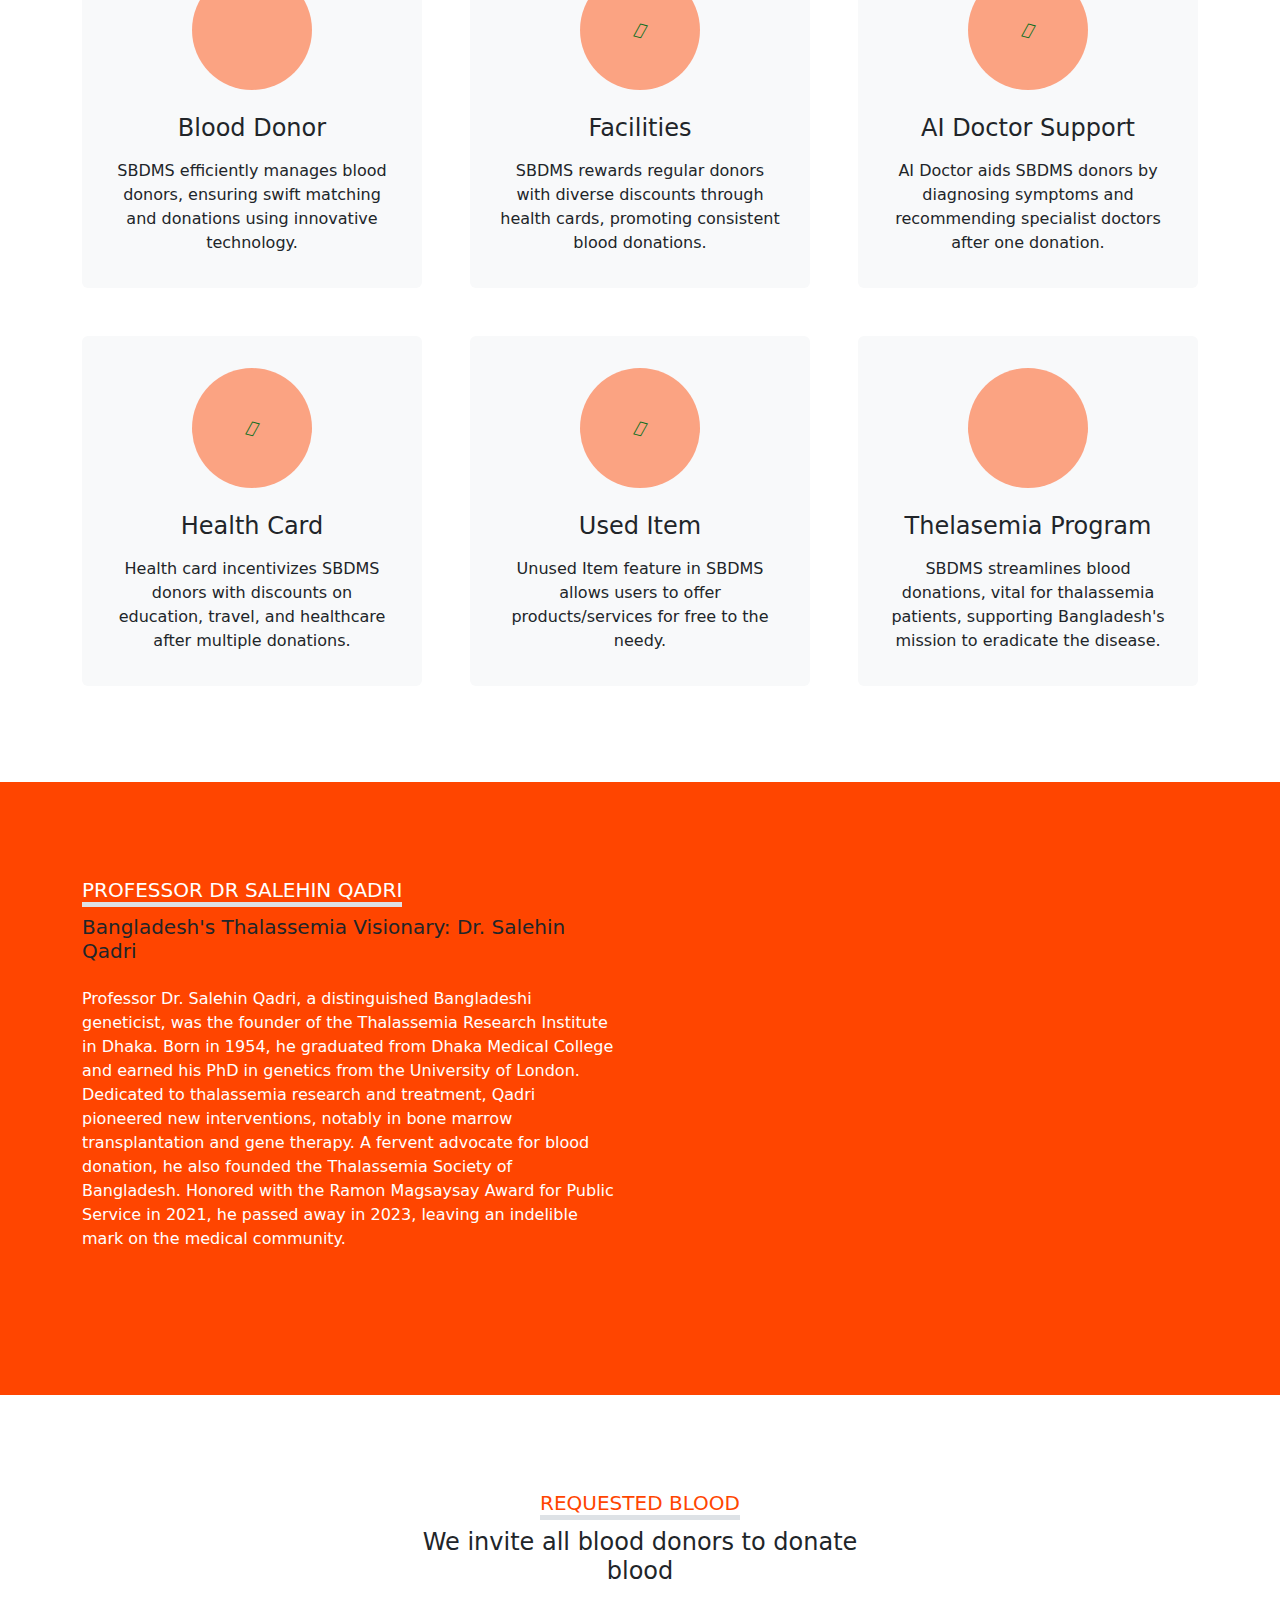
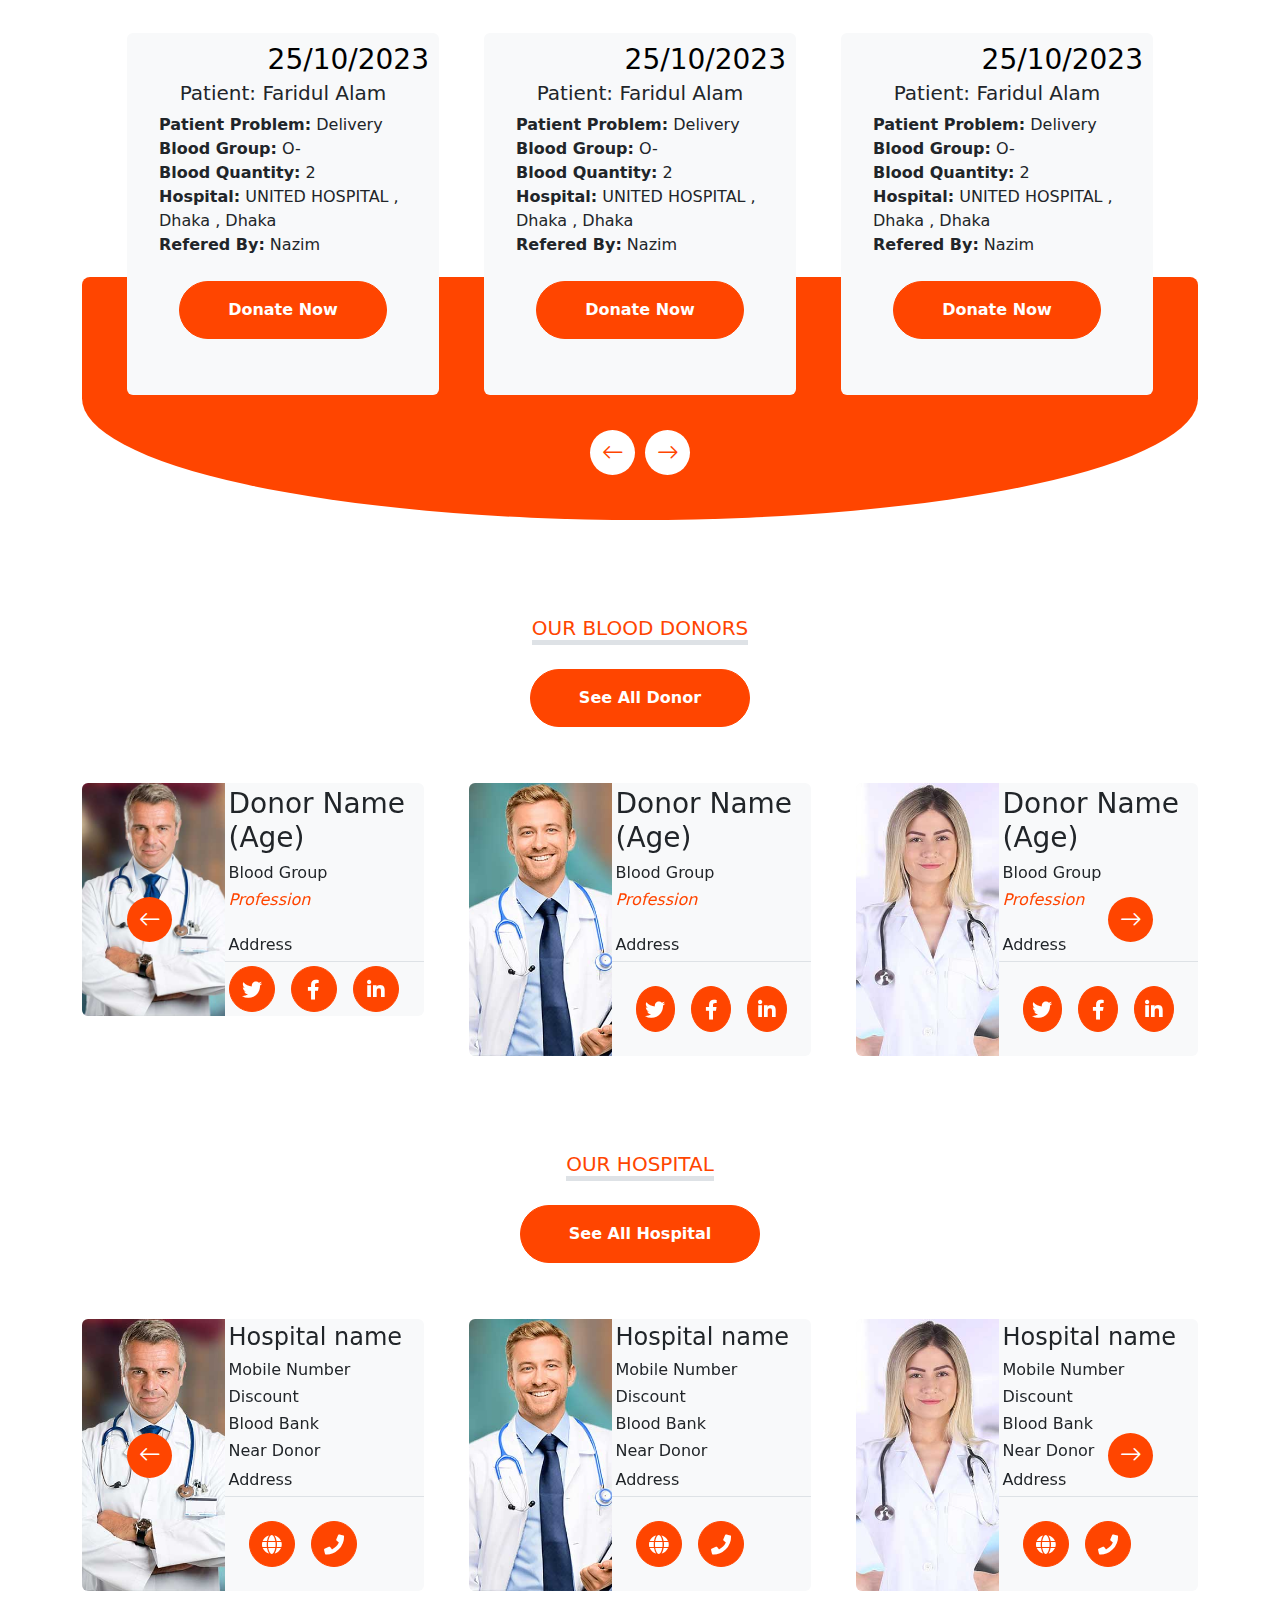
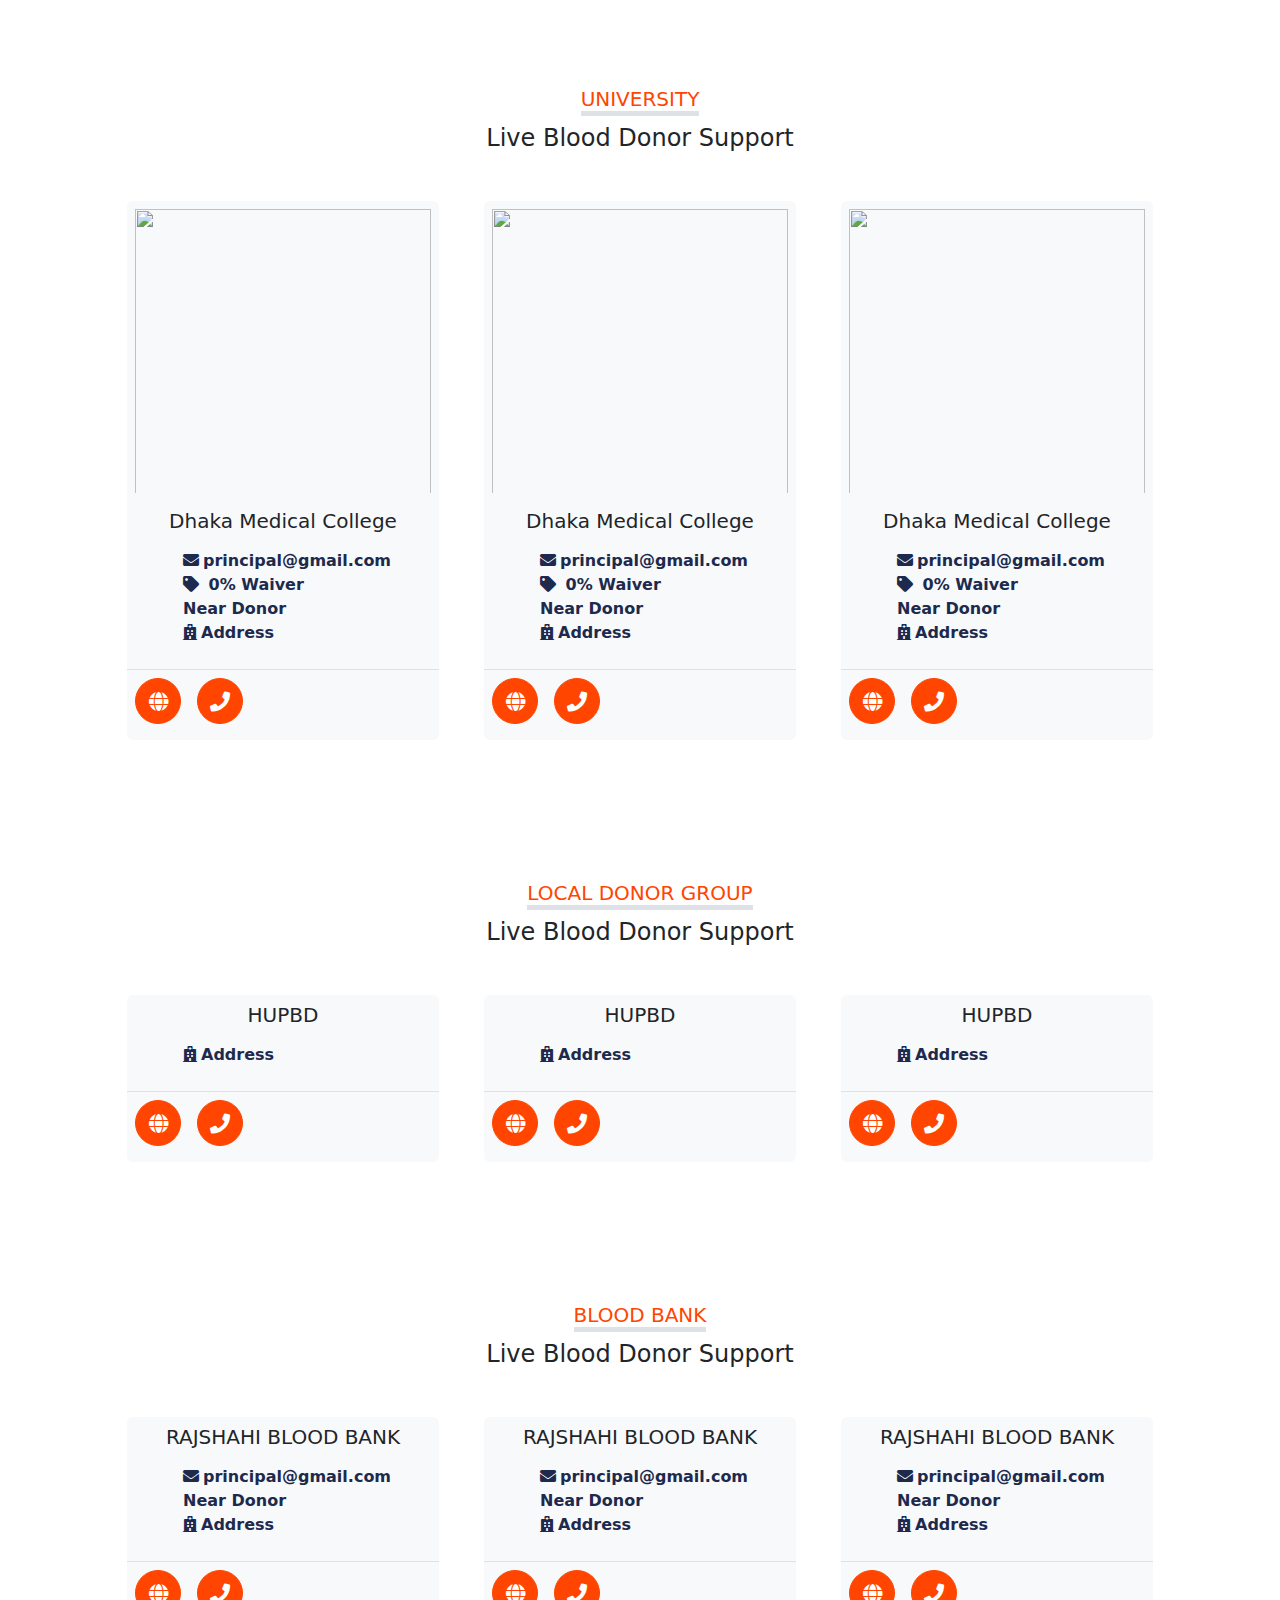
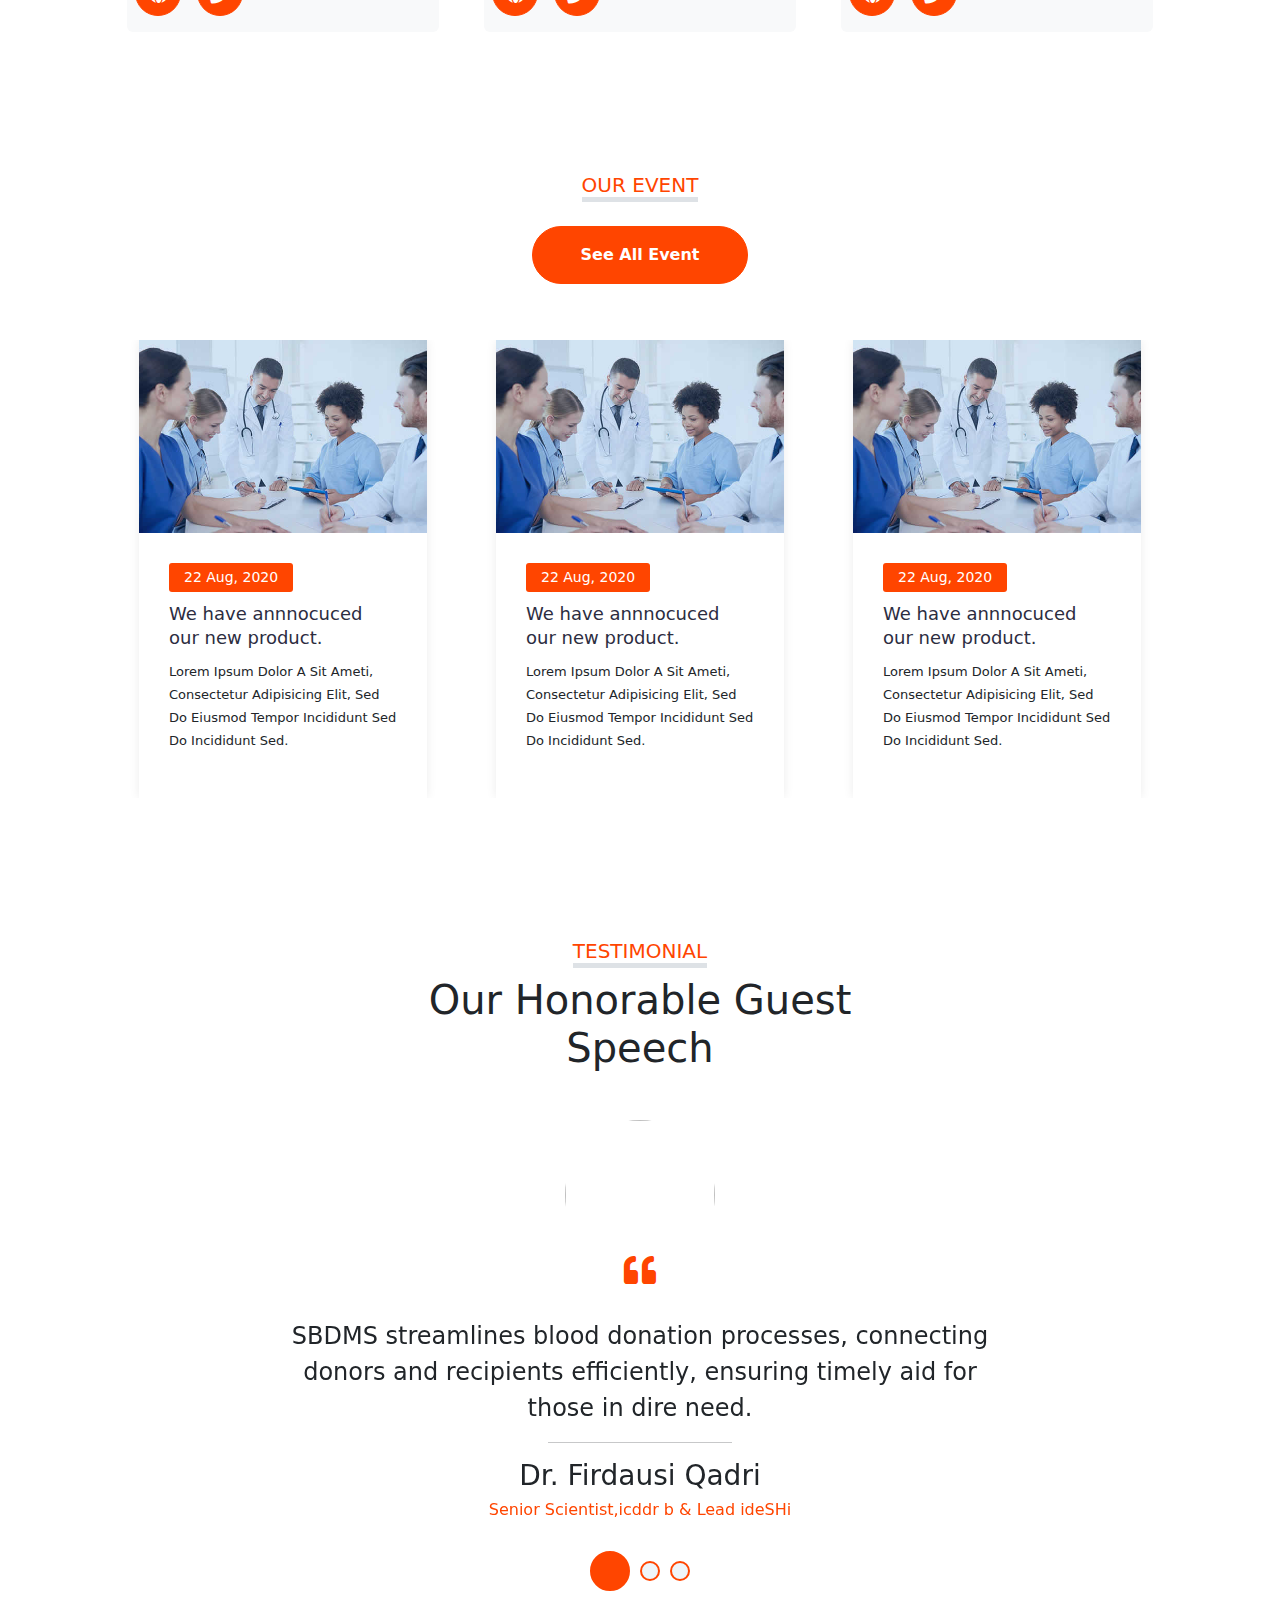
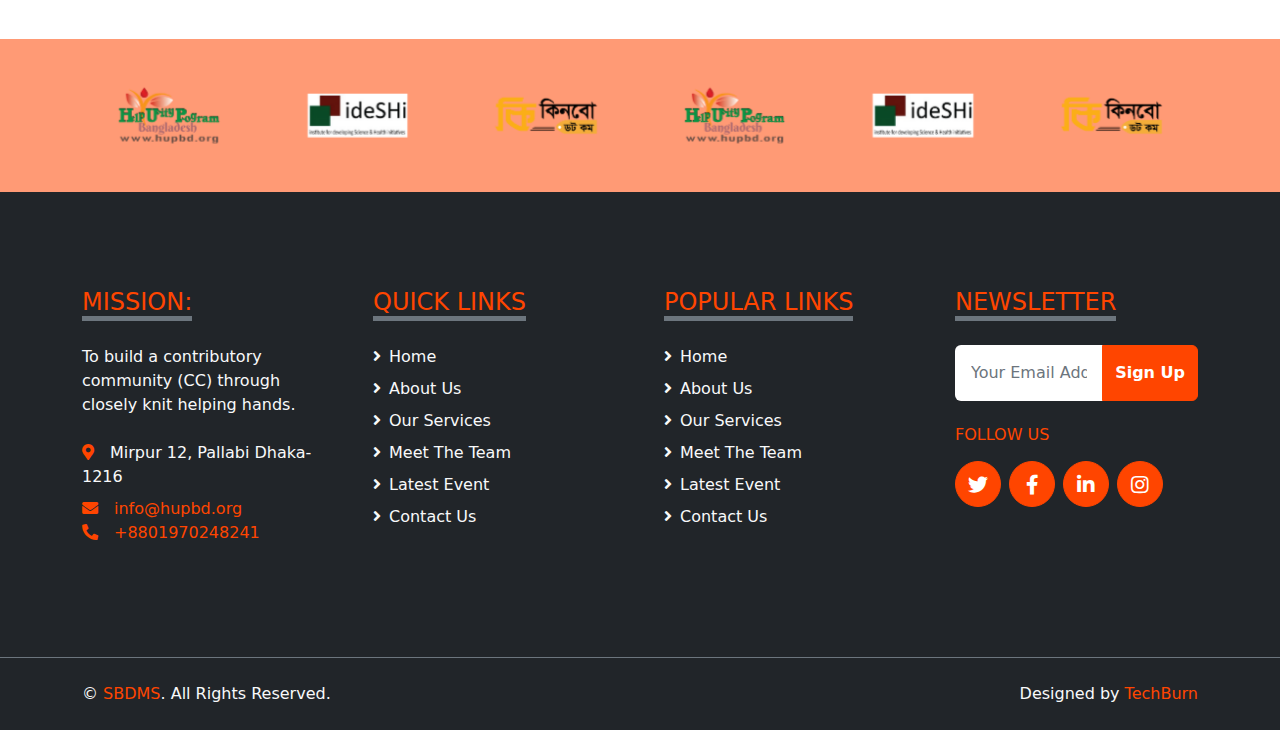
==== commit 32c763e5: "new bootstrap version" ====
--- a/index.html
+++ b/index.html
@@ -159,12 +159,14 @@
                   data-bs-toggle="dropdown"
                   >Login</a
                 >
+                
                 <div class="dropdown-menu m-0">
-                  <a href="blog.html" class="dropdown-item">New Donor</a>
+                  <a href="blog.html" class="dropdown-item">Register</a>
                   <a href="detail.html" class="dropdown-item">Login</a> 
                   
                 </div>
             </div>
+          <a href="" class="nav-item nav-link"><i class="fa-solid fa-user fa-x" style="color: #ff4500;"></i></a>
           </div>
         </nav>
       </div>
@@ -727,7 +729,7 @@
                 />
               </div>
               <div class="col-12 col-sm-7 h-100 d-flex flex-column">
-                <div class="mt-auto p-4">
+                <div class="mt-auto p-1">
                   <h3>Donor Name (Age)</h3>
                   <h6>Blood Group</h6>
                   <h6 class="fw-normal fst-italic text-primary mb-4">
@@ -735,7 +737,7 @@
                   </h6>
                   <p class="m-0">Address</p>
                 </div>
-                <div class="d-flex mt-auto border-top p-4">
+                <div class="d-flex mt-auto border-top p-1">
                   <a
                     class="btn btn-lg btn-primary btn-lg-square rounded-circle me-3"
                     href="#"
@@ -765,7 +767,7 @@
                 />
               </div>
               <div class="col-12 col-sm-7 h-100 d-flex flex-column">
-                <div class="mt-auto p-4">
+                <div class="mt-auto p-1">
                   <h3>Donor Name (Age)</h3>
                   <h6>Blood Group</h6>
                   <h6 class="fw-normal fst-italic text-primary mb-4">
@@ -803,7 +805,7 @@
                 />
               </div>
               <div class="col-12 col-sm-7 h-100 d-flex flex-column">
-                <div class="mt-auto p-4">
+                <div class="mt-auto p-1">
                   <h3>Donor Name (Age)</h3>
                   <h6>Blood Group</h6>
                   <h6 class="fw-normal fst-italic text-primary mb-4">
@@ -841,7 +843,7 @@
                 />
               </div>
               <div class="col-12 col-sm-7 h-100 d-flex flex-column">
-                <div class="mt-auto p-4">
+                <div class="mt-auto p-1">
                   <h3>Donor Name (Age)</h3>
                   <h6>Blood Group</h6>
                   <h6 class="fw-normal fst-italic text-primary mb-4">
@@ -879,7 +881,7 @@
                 />
               </div>
               <div class="col-12 col-sm-7 h-100 d-flex flex-column">
-                <div class="mt-auto p-4">
+                <div class="mt-auto p-1">
                   <h3>Donor Name <span class="red">(Age)</span></h3>
                   <h6>Blood Group: <span class="fw-bold">O+</span></h6>
                   <h6 class="fw-normal fst-italic text-primary mb-4">
@@ -937,8 +939,8 @@
                 />
               </div>
               <div class="col-12 col-sm-7 h-100 d-flex flex-column">
-                <div class="mt-auto p-4 ">
-                  <h4 class="fw-bolder">Hospital name</h4>
+                <div class="mt-auto p-1 ">
+                  <h4 class="">Hospital name</h4>
                   <h6 class="fw-normal">Mobile Number</h6>
                   <h6 class="fw-normal">Discount</h6>
                   <h6 class="fw-normal">Blood Bank</h6>
@@ -970,7 +972,7 @@
                 />
               </div>
               <div class="col-12 col-sm-7 h-100 d-flex flex-column">
-                <div class="mt-auto p-4">
+                <div class="mt-auto p-1">
                   <h4 >Hospital name</h4>
                   <h6 class="fw-normal">Mobile Number</h6>
                   <h6 class="fw-normal">Discount</h6>
@@ -1003,7 +1005,7 @@
                 />
               </div>
               <div class="col-12 col-sm-7 h-100 d-flex flex-column">
-                <div class="mt-auto p-4">
+                <div class="mt-auto p-1">
                   <h4 >Hospital name</h4>
                   <h6 class="fw-normal">Mobile Number</h6>
                   <h6 class="fw-normal">Discount</h6>
@@ -1036,7 +1038,7 @@
                 />
               </div>
               <div class="col-12 col-sm-7 h-100 d-flex flex-column">
-                <div class="mt-auto p-4">
+                <div class="mt-auto p-1">
                   <h4 >Hospital name</h4>
                   <h6 class="fw-normal">Mobile Number</h6>
                   <h6 class="fw-normal">Discount</h6>
@@ -1069,7 +1071,7 @@
                 />
               </div>
               <div class="col-12 col-sm-7 h-150 d-flex flex-column">
-                <div class="mt-auto p-4">
+                <div class="mt-auto p-1">
                   <h4 >Hospital name</h4>
                   <h6 class="fw-normal">Mobile Number</h6>
                   <h6 class="fw-normal">Discount</h6>
@@ -1289,86 +1291,46 @@
             See All Event</a
           >
         </div>
-        <section class="blog section" id="blog">
-          <div class="container">
-            <div class="row">
-              <div class="col-lg-4 col-md-6 col-12">
-                <!-- Single Blog -->
-                <div class="single-news">
-                  <div class="news-head">
-                    <img src="img/blog1.jpg" alt="#" />
+        <div
+        class="owl-carousel price-carousel bg-none position-relative"
+        style="padding: 0 45px 45px 45px"
+      >
+      <section class="blog section" id="blog">
+        <div class="container">
+          <div class="row">
+            <div class="">
+              <!-- Single Blog -->
+              <div class="single-news">
+                <div class="news-head">
+                  <img src="img/blog1.jpg" alt="#" />
+                </div>
+                <div class="news-body">
+                  <div class="news-content">
+                    <div class="date">22 Aug, 2020</div>
+                    <h2>
+                      <a href="blog-single.html"
+                        >We have annnocuced our new product.</a
+                      >
+                    </h2>
+                    <p class="text">
+                      Lorem ipsum dolor a sit ameti, consectetur adipisicing
+                      elit, sed do eiusmod tempor incididunt sed do incididunt
+                      sed.
+                    </p>
                   </div>
-                  <div class="news-body">
-                    <div class="news-content">
-                      <div class="date">22 Aug, 2020</div>
-                      <h2>
-                        <a href="blog-single.html"
-                          >We have annnocuced our new product.</a
-                        >
-                      </h2>
-                      <p class="text">
-                        Lorem ipsum dolor a sit ameti, consectetur adipisicing
-                        elit, sed do eiusmod tempor incididunt sed do incididunt
-                        sed.
-                      </p>
-                    </div>
-                  </div>
-                </div>
-                <!-- End Single Blog -->
-              </div>
-              <div class="col-lg-4 col-md-6 col-12">
-                <!-- Single Blog -->
-                <div class="single-news">
-                  <div class="news-head">
-                    <img src="img/blog2.jpg" alt="#" />
-                  </div>
-                  <div class="news-body">
-                    <div class="news-content">
-                      <div class="date">15 Jul, 2020</div>
-                      <h2>
-                        <a href="blog-single.html"
-                          >Top five way for solving teeth problems.</a
-                        >
-                      </h2>
-                      <p class="text">
-                        Lorem ipsum dolor a sit ameti, consectetur adipisicing
-                        elit, sed do eiusmod tempor incididunt sed do incididunt
-                        sed.
-                      </p>
-                    </div>
-                  </div>
-                </div>
-                <!-- End Single Blog -->
-              </div>
-              <div class="col-lg-4 col-md-6 col-12">
-                <!-- Single Blog -->
-                <div class="single-news">
-                  <div class="news-head">
-                    <img src="img/blog3.jpg" alt="#" />
-                  </div>
-                  <div class="news-body">
-                    <div class="news-content">
-                      <div class="date">05 Jan, 2020</div>
-                      <h2>
-                        <a href="blog-single.html"
-                          >We provide highly business soliutions.</a
-                        >
-                      </h2>
-                      <p class="text">
-                        Lorem ipsum dolor a sit ameti, consectetur adipisicing
-                        elit, sed do eiusmod tempor incididunt sed do incididunt
-                        sed.
-                      </p>
-                    </div>
-                  </div>
-                </div>
-                <!-- End Single Blog -->
-              </div>
-            </div>
-          </div>
-        </section>
-
-        <!-- End Blog Area -->
+                </div>
+              </div>
+              <!-- End Single Blog -->
+            </div>
+
+            </div>
+          </div>
+        </div>
+      </section>
+
+      <!-- End Blog Area -->
+      </div>
+        
       </div>
     </div>
     <!-- Event Area End -->
@@ -1472,7 +1434,7 @@
           <div class="col-lg-12 col-md-12 col-12">
             <div class="owl-carousel clients-slider">
               <div class="single-clients">
-                <img src="./img/hupbd.png" alt="#" />
+                <img src="./img/HUPBD.png" alt="#" />
               </div>
               <div class="single-clients">
                 <img src="./img/ideSHi.png" alt="#" />
@@ -1481,7 +1443,7 @@
                 <img src="./img/Kikinbo.png" alt="#" />
               </div>
               <div class="single-clients">
-                <img src="./img/hupbd.png" alt="#" />
+                <img src="./img/HUPBD.png" alt="#" />
               </div>
               <div class="single-clients">
                 <img src="./img/ideSHi.png" alt="#" />
@@ -1490,7 +1452,7 @@
                 <img src="./img/Kikinbo.png" alt="#" />
               </div>
               <div class="single-clients">
-                <img src="./img/hupbd.png" alt="#" />
+                <img src="./img/HUPBD.png" alt="#" />
               </div>
               <div class="single-clients">
                 <img src="./img/ideSHi.png" alt="#" />
@@ -1546,24 +1508,24 @@
               Quick Links
             </h4>
             <div class="d-flex flex-column justify-content-start">
-              <a class="text-light mb-2" href="#"
-                ><i class="fa fa-angle-right me-2"></i>Home</a
-              >
-              <a class="text-light mb-2" href="#"
-                ><i class="fa fa-angle-right me-2"></i>About Us</a
-              >
-              <a class="text-light mb-2" href="#"
-                ><i class="fa fa-angle-right me-2"></i>Our Services</a
-              >
-              <a class="text-light mb-2" href="#"
-                ><i class="fa fa-angle-right me-2"></i>Meet The Team</a
-              >
-              <a class="text-light mb-2" href="#"
-                ><i class="fa fa-angle-right me-2"></i>Latest Event</a
-              >
-              <a class="text-light" href="#"
-                ><i class="fa fa-angle-right me-2"></i>Contact Us</a
-              >
+              <a class="text-light mb-2 translate-hov" href="#"
+              ><i class="fa fa-angle-right me-2"></i>Home</a
+            > 
+            <a class="text-light mb-2 translate-hov" href="#"
+              ><i class="fa fa-angle-right me-2"></i>About Us</a
+            >
+            <a class="text-light mb-2 translate-hov" href="#"
+              ><i class="fa fa-angle-right me-2"></i>Our Services</a
+            >
+            <a class="text-light mb-2 translate-hov" href="#"
+              ><i class="fa fa-angle-right me-2"></i>Meet The Team</a
+            >
+            <a class="text-light mb-2 translate-hov" href="#"
+              ><i class="fa fa-angle-right me-2"></i>Latest Event</a
+            >
+            <a class="text-light translate-hov" href="#"
+              ><i class="fa fa-angle-right me-2"></i>Contact Us</a
+            >
             </div>
           </div>
           <div class="col-lg-3 col-md-6">
@@ -1573,22 +1535,22 @@
               Popular Links
             </h4>
             <div class="d-flex flex-column justify-content-start">
-              <a class="text-light mb-2" href="#"
+              <a class="text-light mb-2 translate-hov" href="#"
                 ><i class="fa fa-angle-right me-2"></i>Home</a
-              >
-              <a class="text-light mb-2" href="#"
+              > 
+              <a class="text-light mb-2 translate-hov" href="#"
                 ><i class="fa fa-angle-right me-2"></i>About Us</a
               >
-              <a class="text-light mb-2" href="#"
+              <a class="text-light mb-2 translate-hov" href="#"
                 ><i class="fa fa-angle-right me-2"></i>Our Services</a
               >
-              <a class="text-light mb-2" href="#"
+              <a class="text-light mb-2 translate-hov" href="#"
                 ><i class="fa fa-angle-right me-2"></i>Meet The Team</a
               >
-              <a class="text-light mb-2" href="#"
+              <a class="text-light mb-2 translate-hov" href="#"
                 ><i class="fa fa-angle-right me-2"></i>Latest Event</a
               >
-              <a class="text-light" href="#"
+              <a class="text-light translate-hov" href="#"
                 ><i class="fa fa-angle-right me-2"></i>Contact Us</a
               >
             </div>
